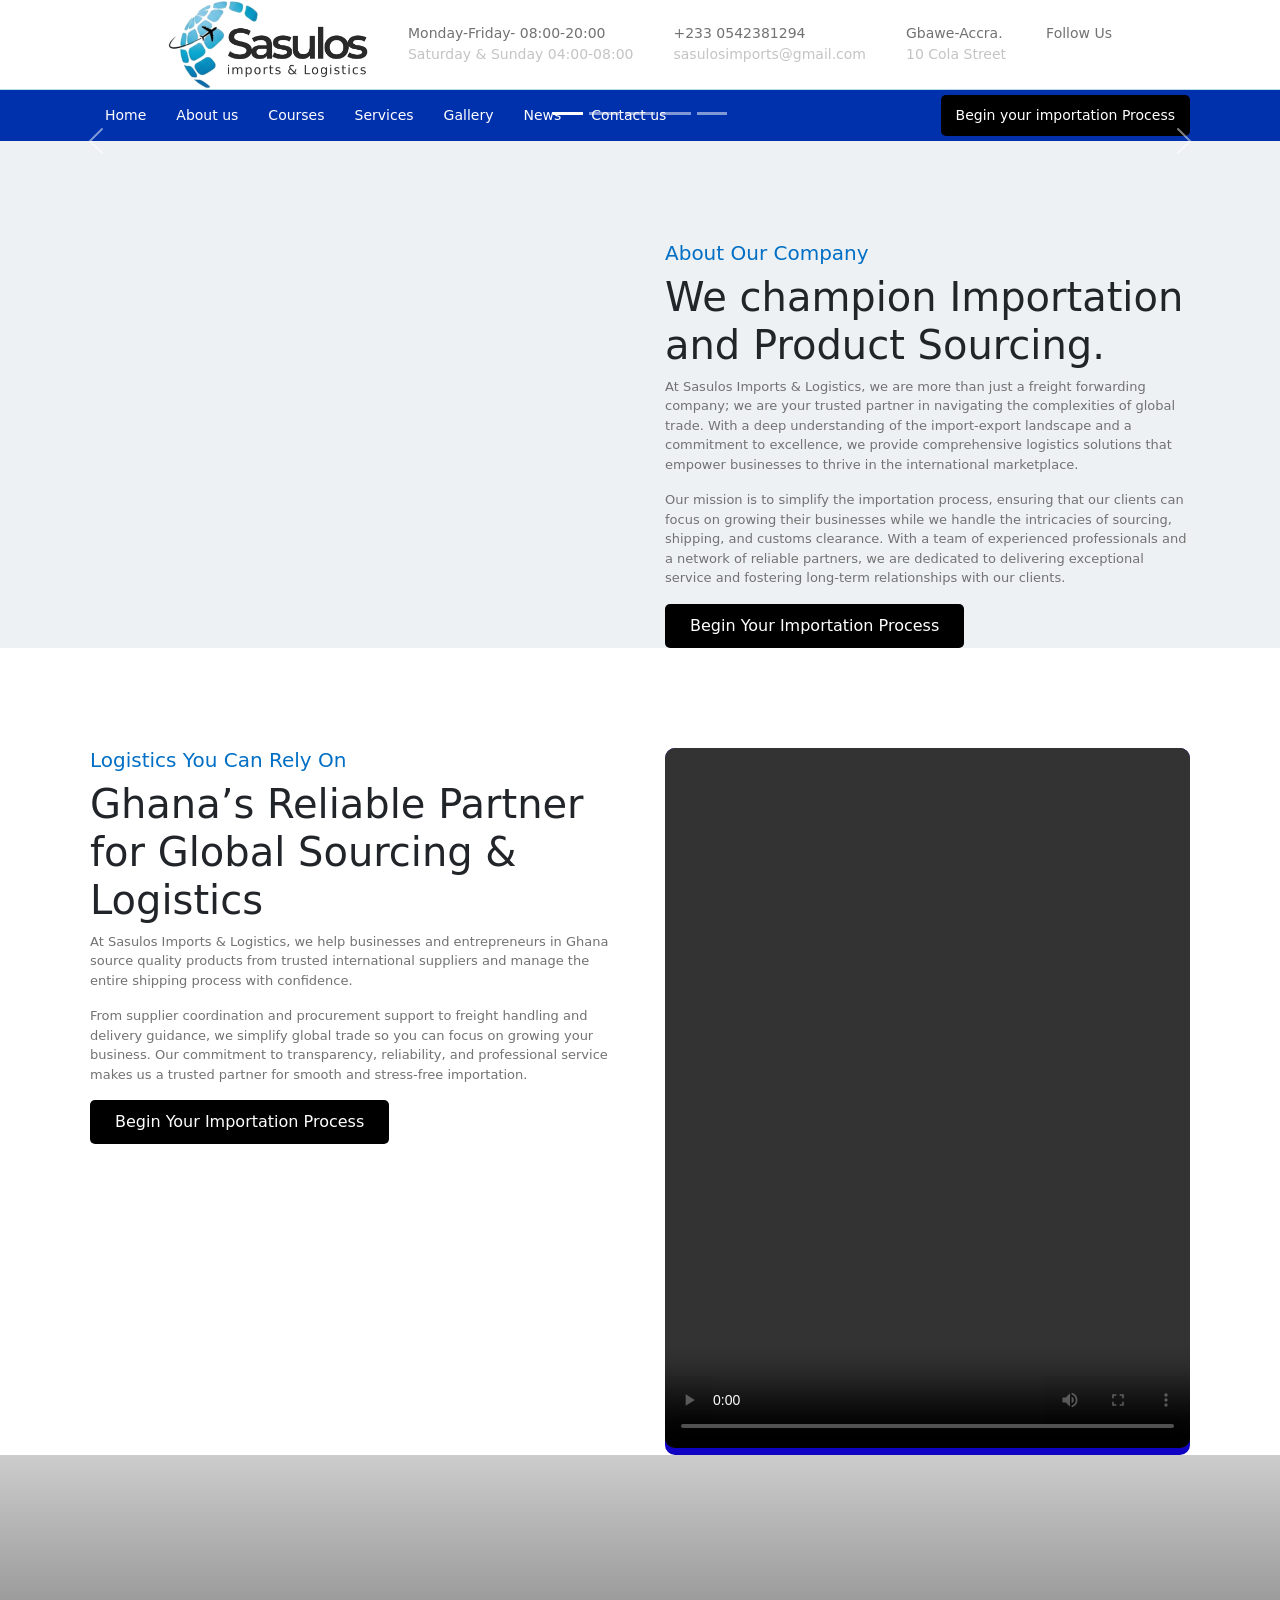
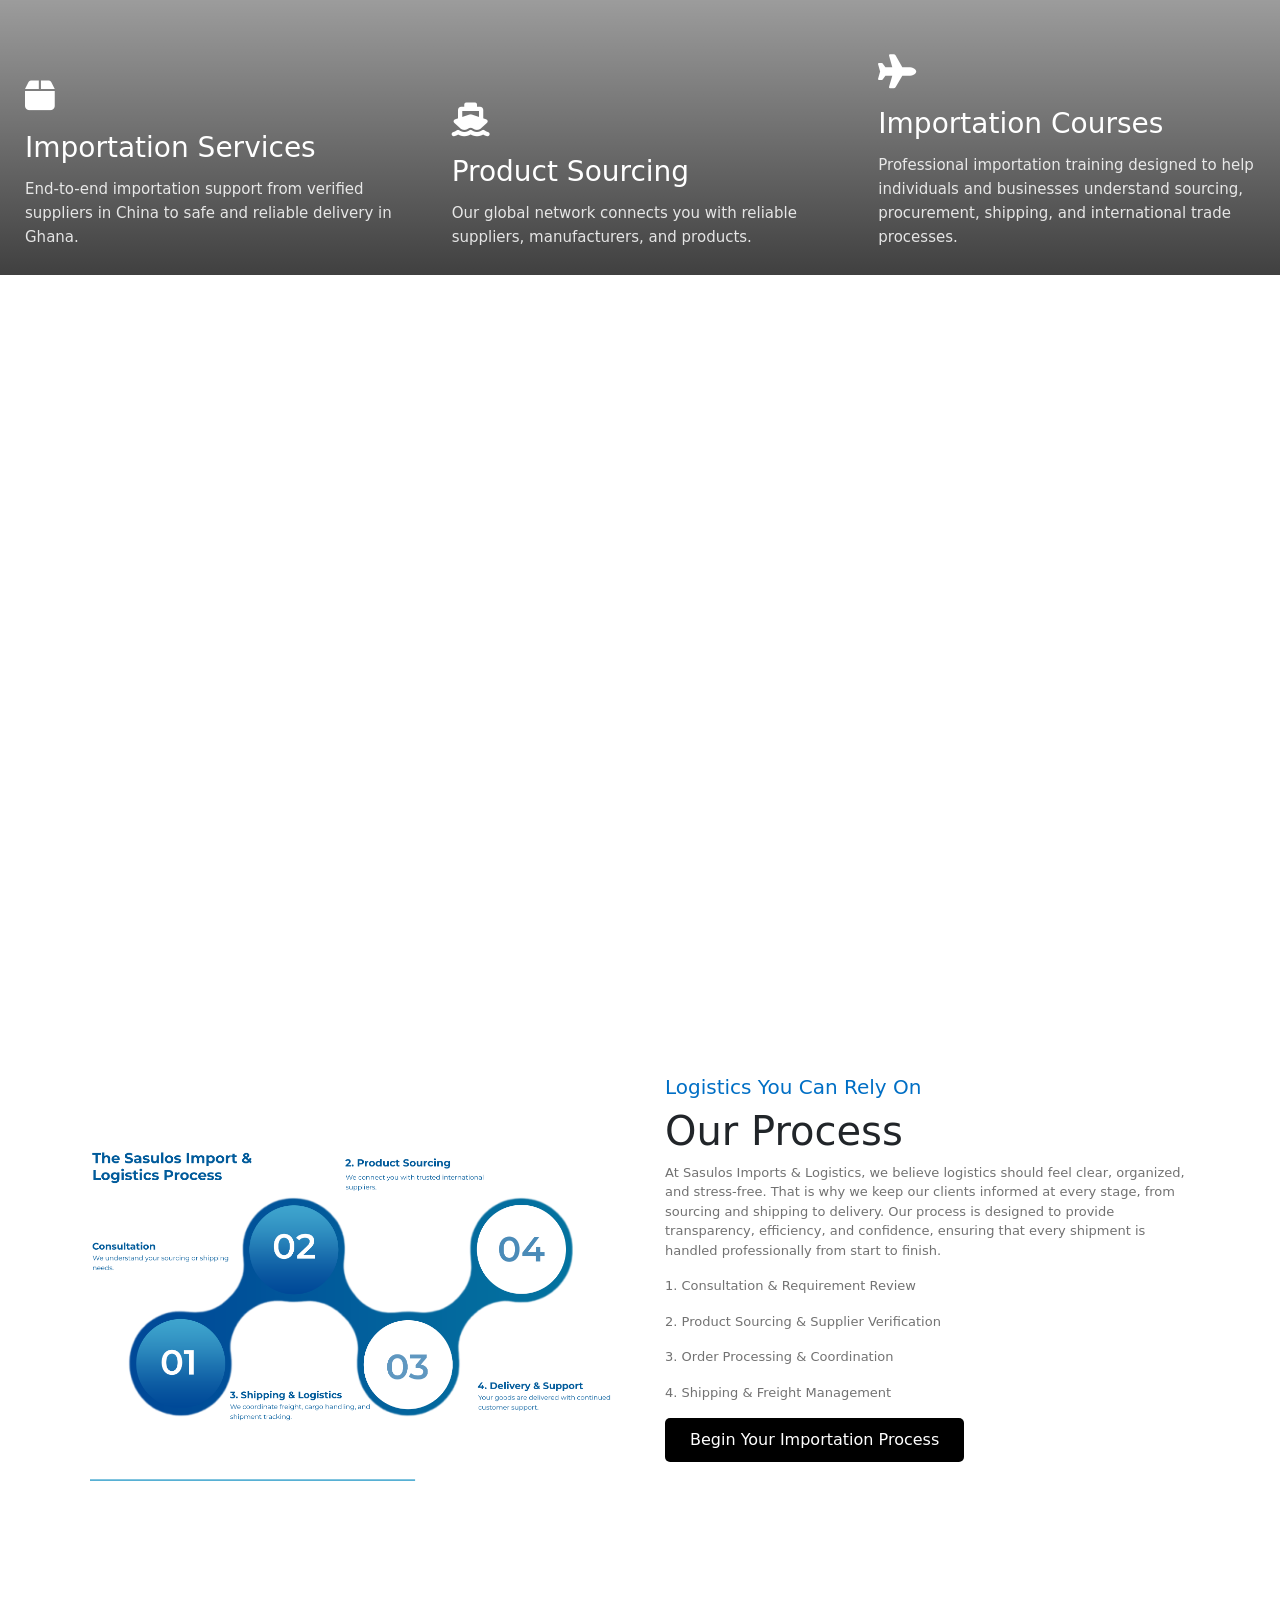
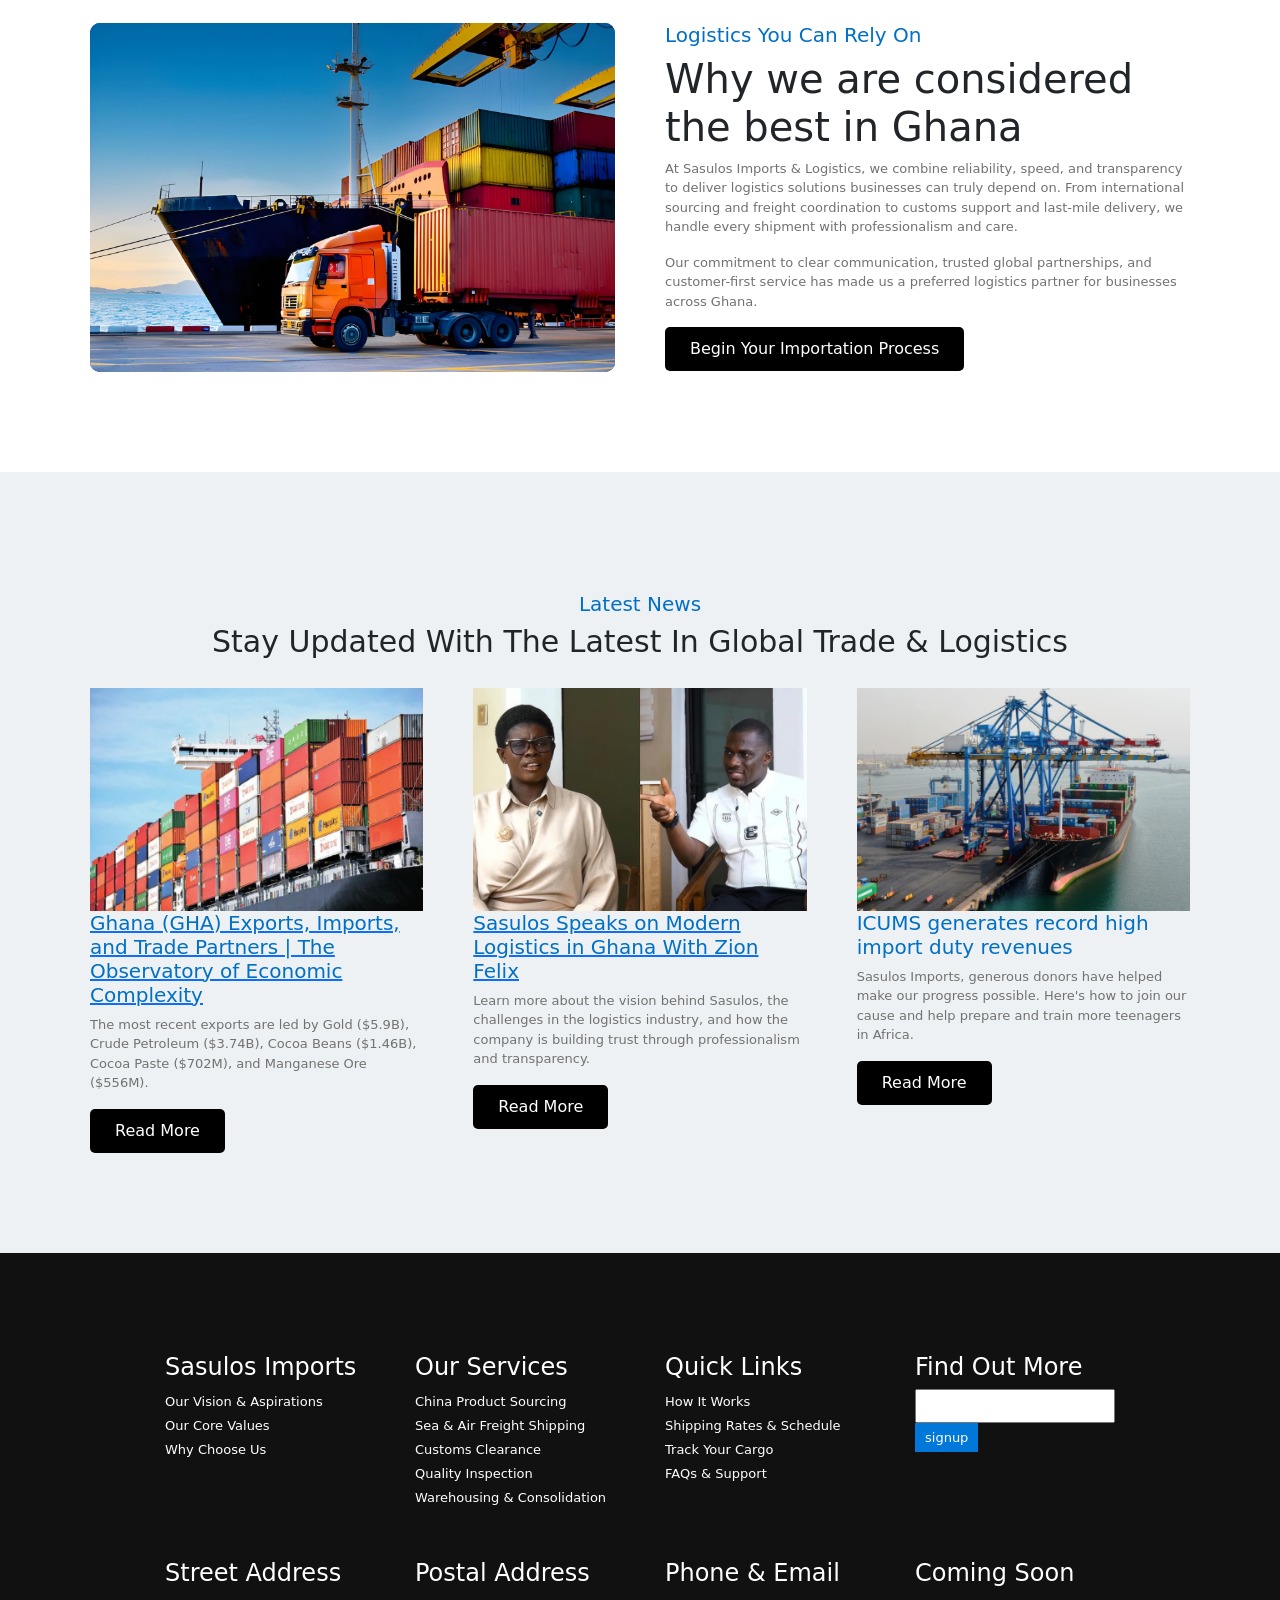
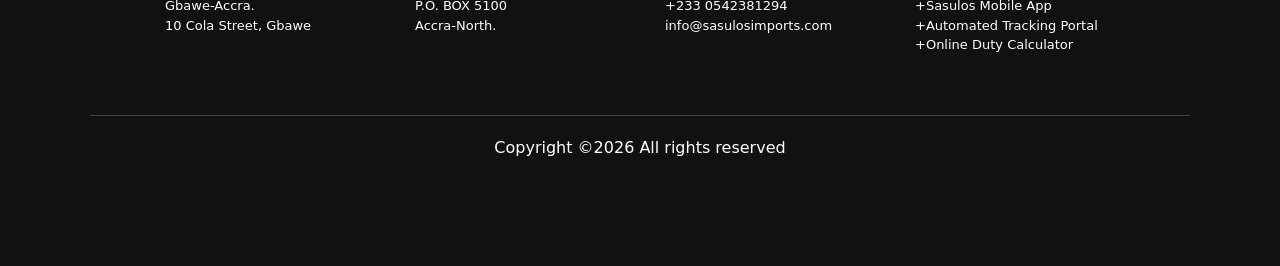
==== index.html @ d9818ed6 "update" ====
<!DOCTYPE html>
<html lang="en">
<head>
  <meta charset="UTF-8">
  <meta name="viewport" content="width=device-width, initial-scale=1.0">
  <link rel="stylesheet" href="index.css">
  <link rel="stylesheet" href="services.css">
  <link rel="stylesheet" href="css/work.css">
  <link rel="preconnect" href="https://fonts.googleapis.com">
  <link rel="preconnect" href="https://fonts.gstatic.com" crossorigin>
  <link href="https://fonts.googleapis.com/css2?family=Quicksand:wght@100&display=swap" rel="stylesheet">
  <link rel="stylesheet" href="https://cdnjs.cloudflare.com/ajax/libs/font-awesome/6.5.2/css/all.min.css"/>
  <title>Reliable Importation & Logistics Company in Ghana | Sasulos Imports</title>
  <!-- Primary Meta Tags -->
<title>Sasulos Imports & Logistics</title>
<meta name="title" content="Sasulos Imports & Logistics">
<meta name="description" content="Source products directly from verified factories in China with full support in sourcing, procurement, shipping, and logistics.">

<!-- Open Graph / Facebook -->
<meta property="og:type" content="website">
<meta property="og:url" content="https://sasulosimports.com/">
<meta property="og:title" content="Sasulos Imports & Logistics">
<meta property="og:description" content="Source products directly from verified factories in China with full support in sourcing, procurement, shipping, and logistics.">
<meta property="og:image" content="https://sasulosimports.com/pics/ogtagimage.png">

<!-- Twitter -->
<meta property="twitter:card" content="summary_large_image">
<meta property="twitter:url" content="https://sasulosimports.com/">
<meta property="twitter:title" content="Sasulos Imports & Logistics">
<meta property="twitter:description" content="Source products directly from verified factories in China with full support in sourcing, procurement, shipping, and logistics.">
<meta property="twitter:image" content="https://sasulosimports.com/pics/ogtagimage.png">
</head>
<body>


    

 <!-- the navigation bar starts here -->
 <div class="nav-container">
  <div class="topnav">

      <div><img src="pics/sasuloslogo (1).png" width="200" alt=""></div>


    <div class="topchild">
      <div><img src="pics/time.png" alt="" width="20"></div>
      <div>
        <p>Monday-Friday- 08:00-20:00</p>
        <span>Saturday & Sunday 04:00-08:00</span>
      </div>
    </div>

    <div class="topchild">
      <div><img src="pics/phone.jpg" alt="" width="20"></div>
      <div>
        <p>+233 0542381294</p>
        <span>sasulosimports@gmail.com</span>
      </div>
    </div>

    <div class="topchild">
      <div><img src="pics/location.jpg" alt="" width="40"></div>
      <div>
        <p> Gbawe-Accra.</p>
        <span>10 Cola Street</span>
      </div>
    </div>

    <div class="topchild">
      <div><img src="pics/support.png" alt="" width="20"></div>
      <div>
        <p>Follow Us</p>
        <a href="https://web.facebook.com/sasulosconsultlimited.com"><img src="pics/face.png" alt="" width="20"></a>
        <a href="https://www.instagram.com/sasulosimports/"><img src="pics/instagram.png" alt="" width="20"></a>
        <a href="https://www.youtube.com/sasulosimports"><img src="pics/youtube.png" alt="" width="20"></a>
      </div>
    </div>
</div>
</div>

<!-- the second nav bar starts here -->
<div class="nav2container">
<div class="nav2">
  <ul class="nav2list">
    <li><a href="index.html">Home</a>
    </li>
    <li><a href="#about.html" onclick="myFunction()">About us</a>
      <div class="about" id="hide">
        <div class="about-con">
          <div class="ab-left">
            <h1>Welcome To Sasulos Imports & Logistics</h1>
            <p class="pee">Whether we are sourcing high-quality products directly from Chinese manufacturers or navigating complex customs logistics, we handle every single shipment with the absolute care it deserves... <a href="#about">Read More</a></p>
          </div>

          <div class="ab-right">
            <div><img src="pics/Hero1.png" alt=""><div>
          </div>
        </div>
      </div>
    </li>
     <!-- <li><a href="admission.html">Admission</a>
       <div class="drop-container">
        <div class="dropdowne">
          <ul>
            <li><a href="apply.html">Apply Now</a></li>
            <li><a href="admission.html">Fees Payment</a></li>
          </ul>
      </div>
      </div>
     </li> -->
    <li><a href="">Courses</a>
      <div class="drop-container">
        <div class="dropdowne">
          <ul>
            <li><a href="learn.html">One-on-One Coaching</a></li>
            <li><a href="learn.html">Online Training</a></li>
            <li><a href="learn.html">Business Mentorship</a></li>
            <li><a href="learn.html">Student Success Stories</a></li>
          </ul>
      </div>
      </div>
    </li>
    <li><a href="">Services</a>
      <div class="drop-container">
        <div class="dropdowne">
          <ul>
            <li><a href="down.html">China Product Sourcing</a></li>
            <!-- <li><a href="cyber.html">Air Freight Shipping</a></li> -->
            <!-- <li><a href="sof.html">Sea Freight Shipping</a></li> -->
            <!-- <li><a href="cloud.html">Customs Clearance</a></li>
            <li><a href="data.html">Procurement Assistance</a></li>
            <li><a href="digi.html">Door-to-Door Delivery</a></li> -->
            <li><a href="kidscode.html">Bulk Importation Support</a></li>
            <li><a href="kidscode.html">Importation Courses</a></li>
          </ul>
      </div>
      </div>
    </li>
    <!-- <li><a href="kidscode.html">Kidscode</a></li> -->
    <li><a href="gallery.html">Gallery </a></li>
    <li><a href="#news">News </a></li>
    <li><a href="contact.html">Contact us</a></li>
  </ul>

  <div class="enroll">
    <button><a href="https://wa.me/233542381294?text=Hello%2C%20I%20would%20like%20to%20begin%20my%20importation%20process%20with%20Sasulos%20Imports%20%26%20Logistics.">Begin your importation Process</a></button>
  </div>
</div>
</div>

<nav class="navbar navbar-expand-lg bg-body-tertiary" id="bnav">
<div class="container-fluid">
  <a class="navbar-brand" href="#"><img src="pics/sasuloslogo (1).png" width="100" alt=""></a>
  <button class="navbar-toggler" type="button" data-bs-toggle="collapse" data-bs-target="#navbarScroll" aria-controls="navbarScroll" aria-expanded="false" aria-label="Toggle navigation">
    <span class="navbar-toggler-icon"></span>
  </button>
  <div class="collapse navbar-collapse" id="navbarScroll">
    <ul class="navbar-nav me-auto my-2 my-lg-0 navbar-nav-scroll" style="--bs-scroll-height: 400px;">
      <!-- <li class="nav-item">
        <a class="nav-link active" aria-current="page"  href="apply.html">Apply Now</a>
      </li> -->
      <li class="nav-item">
        <a class="nav-link active" aria-current="page" href="index.html">Home</a>
      </li>
      <li class="nav-item">
        <a class="nav-link" href="about.html">About us</a>
      </li>

      <li class="nav-item dropdown">
        <a class="nav-link dropdown-toggle" href="#" role="button" data-bs-toggle="dropdown" aria-expanded="false">
          Services
        </a>
        <ul class="dropdown-menu">
          <li><a class="dropdown-item" href="apply.html">China Product Sourcing</a></li>
          <li><a class="dropdown-item" href="admission.html">Bulk Importation Support</a></li>
          <li><a class="dropdown-item" href="admission.html">Importation Courses</a></li>
        </ul>
      </li>
     
   

      <li class="nav-item dropdown">
        <a class="nav-link dropdown-toggle" href="#" role="button" data-bs-toggle="dropdown" aria-expanded="false">
          Shipping Process
        </a>
        <!-- <ul class="dropdown-menu">
          <li><a class="dropdown-item" href="learn.html">    </a></li>
        </ul> -->
      </li> 

          

      <li class="nav-item dropdown">
        <a class="nav-link dropdown-toggle" href="#" role="button" data-bs-toggle="dropdown" aria-expanded="false">
          Programs
        </a>
        <ul class="dropdown-menu">
          <li><a class="dropdown-item" href="down.html">One-on-One Coaching</a></li>
          <li><a class="dropdown-item" href="sof.html">Online Training</a></li>
          <li><a class="dropdown-item" href="cloud.html">Business Mentorship</a></li>
          <li><a class="dropdown-item" href="cyber.html">Importation Masterclass</a></li>

        </ul>
      </li>

      <!-- <li class="nav-item">
        <a class="nav-link " href="kidscode.html" aria-disabled="true">kidscode</a>
      </li> -->

      <li class="nav-item">
        <a class="nav-link " href="gallery.html" aria-disabled="true">Gallery</a>
      </li>

      <li class="nav-item">
        <a class="nav-link " href="news.html" aria-disabled="true">News</a>
      </li>

      <li class="nav-item">
        <a class="nav-link " href="contact.html" aria-disabled="true">Contact us</a>
      </li>

     
    </ul>

  </div>
</div>
</nav>
  
  <div class="carousels">
    <!-- Carousel -->
<div id="demo" class="carousel slide" data-bs-ride="carousel">

  <!-- Indicators/dots -->
  <div class="carousel-indicators">
    <button type="button" data-bs-target="#demo" data-bs-slide-to="0" class="active"></button>
    <button type="button" data-bs-target="#demo" data-bs-slide-to="1"></button>
    <button type="button" data-bs-target="#demo" data-bs-slide-to="2"></button>
    <button type="button" data-bs-target="#demo" data-bs-slide-to="3"></button>
    <button type="button" data-bs-target="#demo" data-bs-slide-to="4"></button>
  </div>

  <!-- The slideshow/carousel -->
  <div class="carousel-inner">

    
    <div class="carousel-item active pic1">
      <img src="pics/hero2.png" alt="" class="d-block" style="width:100%">
    </div>

    <!-- <div class="carousel-item active pic1">
      <img src="pics/ncyber1.jpg" alt="Los Angeles" class="d-block" style="width:100%" height="auto">
    </div>

    <div class="carousel-item  pic1">
      <img src="pics/cloud-min.png" alt="" class="d-block" style="width:100%">
    </div>


    <div class="carousel-item pic1">
      <img src="pics/solace.png" alt="" class="d-block" style="width:100%">
    </div> -->


    

  </div>

  <!-- Left and right controls/icons -->
  <button class="carousel-control-prev" type="button" data-bs-target="#demo" data-bs-slide="prev">
    <span class="carousel-control-prev-icon"></span>
  </button>
  <button class="carousel-control-next" type="button" data-bs-target="#demo" data-bs-slide="next">
    <span class="carousel-control-next-icon"></span>
  </button>
</div>


<!-- the carousel ends here the next section begins -->

<div class="section2">
    <div class="aboutourcompany" id="about">
    
        <div class="aboutourcompany-contentright">
            <img src="pics/second-img (1).png" alt="">
        </div>

        <div class="aboutourcompany-contentleft">
            <h3>About Our Company</h3>
            <h1>We champion Importation and Product Sourcing.</h1>
            <p>At Sasulos Imports & Logistics, we are more than just a freight forwarding company; we are your trusted partner in navigating the complexities of global trade. With a deep understanding of the import-export landscape and a commitment to excellence, we provide comprehensive logistics solutions that empower businesses to thrive in the international marketplace.</p>
            <p> Our mission is to simplify the importation process, ensuring that our clients can focus on growing their businesses while we handle the intricacies of sourcing, shipping, and customs clearance. With a team of experienced professionals and a network of reliable partners, we are dedicated to delivering exceptional service and fostering long-term relationships with our clients.</p>
              <button class="begin"><a href="https://wa.me/233542381294?text=Hello%2C%20I%20would%20like%20to%20begin%20my%20importation%20process%20with%20Sasulos%20Imports%20%26%20Logistics.">Begin Your Importation Process</a></button>

          </div>
    
    </div>
</div>



<!-- section 3 continues here -->

<div class="section3">
    <div class="logistics">
        <div class="logistics-contentleft">
            <h3>Logistics You Can Rely On</h3>
            <h1>Ghana’s Reliable Partner for Global Sourcing & Logistics</h1>
            <p>At Sasulos Imports & Logistics, we help businesses and entrepreneurs in Ghana source quality products from trusted international suppliers and manage the entire shipping process with confidence.</p>
            <p>From supplier coordination and procurement support to freight handling and delivery guidance, we simplify global trade so you can focus on growing your business. Our commitment to transparency, reliability, and professional service makes us a trusted partner for smooth and stress-free importation.</p>
              <button class="begin"><a href="https://wa.me/233542381294?text=Hello%2C%20I%20would%20like%20to%20begin%20my%20importation%20process%20with%20Sasulos%20Imports%20%26%20Logistics.">Begin Your Importation Process</a></button>

          </div>

        <div class="logistics-contentright">
            <video src="pics/WhatsApp Video 2026-05-22 at 10.51.26 AM.mp4" controls autoplay height="700"></video>
        </div>
    
    </div>
</div>

<!-- section4 continues here -->

<section class="services-section">

  <!-- <div class="section-title">
    <h2>Our Services</h2>
    <p>
      Reliable sourcing, shipping, and logistics solutions designed to help Ghanaian businesses import with confidence.
    </p>
  </div> -->

  <div class="services-container">

    <!-- Card 1 -->
    <div class="service-card">
      <div class="overlay"></div>

      <div class="service-content">
        <i class="fa-solid fa-box"></i>
        <a href="importation.html"><h3>Importation Services</h3></a>
        <p>End-to-end importation support from verified suppliers in China to safe and reliable delivery in Ghana.</p>
      </div>
    </div>

    <!-- Card 2 -->
    <div class="service-card">
      <div class="overlay"></div>

      <div class="service-content">
        <i class="fa-solid fa-ship"></i>
        <a href="productsourcing.html"><h3>Product Sourcing</h3></a>
        <p>Our global network connects you with reliable suppliers, manufacturers, and products.</p>
      </div>
    </div>

    <!-- Card 3 -->
    <div class="service-card">
      <div class="overlay"></div>

      <div class="service-content">
        <i class="fa-solid fa-plane"></i>
        <a href="importationcourses.html"><h3>Importation Courses</h3></a>
        <p>Professional importation training designed to help individuals and businesses understand sourcing, procurement, shipping, and international trade processes.</p>
      </div>
    </div>


  </div>

</section>


<div class="section5">
    <div class="section5container">
        <div class="section5aboutourcompany">
    
      

        <div class="section5aboutourcompany-contentleft">
            <h3>About Our Company</h3>
            <h1>Keeping Your Goods Safe Every Step Of The Way</h1>
            <p>At Sasulos Imports & Logistics, we understand the importance of receiving your items in perfect condition. That is why we prioritize careful handling, secure packaging, and professional cargo coordination throughout the shipping process.</p>
            <p> From supplier pickup to final delivery, every shipment is managed with attention to safety, protection, and reliability.</p>
        </div>
    
    </div>
    </div>
</div>

<div class="section3">
    <div class="logistics">

         <div class="logistics-contentright infographic">
            <img src="pics/diagram.png" alt="Logistics">
        </div>

        <div class="logistics-contentleft">
            <h3>Logistics You Can Rely On</h3>
            <h1>Our Process</h1>
            <p>At Sasulos Imports & Logistics, we believe logistics should feel clear, organized, and stress-free. That is why we keep our clients informed at every stage, from sourcing and shipping to delivery. Our process is designed to provide transparency, efficiency, and confidence, ensuring that every shipment is handled professionally from start to finish.</p>
            <p>1. Consultation & Requirement Review</p>
            <p>2. Product Sourcing & Supplier Verification</p>
            <p>3. Order Processing & Coordination</p>
            <p>4. Shipping & Freight Management</p>
              <button class="begin"><a href="https://wa.me/233542381294?text=Hello%2C%20I%20would%20like%20to%20begin%20my%20importation%20process%20with%20Sasulos%20Imports%20%26%20Logistics.">Begin Your Importation Process</a></button>

        </div>

        

        

       
    
    </div>
</div>

<div class="section3">
    <div class="logistics">

         <div class="logistics-contentright">
            <img src="pics/steptodown.com368748.jpg" alt="Logistics">
        </div>

        <div class="logistics-contentleft">
            <h3>Logistics You Can Rely On</h3>
            <h1>Why we are considered the best in Ghana</h1>
            <p>At Sasulos Imports & Logistics, we combine reliability, speed, and transparency to deliver logistics solutions businesses can truly depend on. From international sourcing and freight coordination to customs support and last-mile delivery, we handle every shipment with professionalism and care.</p>
            <p>Our commitment to clear communication, trusted global partnerships, and customer-first service has made us a preferred logistics partner for businesses across Ghana.</p>
            <button class="begin"><a href="https://wa.me/233542381294?text=Hello%2C%20I%20would%20like%20to%20begin%20my%20importation%20process%20with%20Sasulos%20Imports%20%26%20Logistics.">Begin Your Importation Process</a></button>

          </div>
        
        

       
    
    </div>
</div>


<div class="section6" id="news">

    <div class="news">
        <h3>Latest News</h3>
        <h1>Stay Updated With The Latest In Global Trade & Logistics</h1>
    </div>
        <div class="section6content">
            

            <div class="stage4-con">
                <div>

                    <img src="pics/export.png" alt="">
                    <a href="https://oec.world/en/profile/country/gha"><h3>Ghana (GHA) Exports, Imports, and Trade Partners | The Observatory of Economic Complexity</h3></a>
                    <p>The most recent exports are led by Gold ($5.9B), Crude Petroleum ($3.74B), Cocoa Beans ($1.46B), Cocoa Paste ($702M), and Manganese Ore ($556M).</p>
                    <button class="begin"><a href="https://oec.world/en/profile/country/gha">Read More</a></button>
                    
                </div>
            </div>

            <div class="stage4-con">
                <div>
                    <img src="pics/zionfelix.png" alt="">
                    <a href="https://youtu.be/lHfu-cGgiLg"><h3>Sasulos Speaks on Modern Logistics in Ghana With Zion Felix</h3></a>
                    
                    <p>Learn more about the vision behind Sasulos, the challenges in the logistics industry, and how the company is building trust through professionalism and transparency.</p>
                </div>
                <button class="begin"><a href="https://youtu.be/lHfu-cGgiLg">Read More</a></button>
            </div>

            <div class="stage4-con">
                <div>
                    <img src="pics/ship2.png" alt="">
                    <h3>ICUMS generates record high import duty revenues </h3>
                    <p>Sasulos Imports, generous donors have helped make our progress possible. Here's how to join our cause and help prepare and train more teenagers in Africa.</p>
                    <button class="begin"><a href="https://goldstreetbusiness.com/2020/business/icums-generates-record-high-import-duty-revenues/">Read More</a></button>
                    
                </div>

            </div>
        </div>
  </div>






































    <div class="stage5">
    <div class="stage5-content">
    <div class="stage5con">
        <ul>
        <h1>Sasulos Imports</h1>
        <li><a href="#about">Our Vision & Aspirations</a></li>
        <li><a href="#about">Our Core Values</a></li>
        <li><a href="#about">Why Choose Us</a></li>

    </ul>

        <ul>
        <h1>Our Services</h1>
        <li><a href="sof.html">China Product Sourcing</a></li>
        <li><a href="cyber.html">Sea & Air Freight Shipping</a></li>
        <li><a href="data.html">Customs Clearance</a></li>
        <li><a href="cloud.html">Quality Inspection</a></li>
        <li><a href="digi.html">Warehousing & Consolidation</a></li>
        </ul>

        <ul>
        <h1>Quick Links</h1>
        <li><a href="#about">How It Works</a></li>
        <li><a href="learn.html">Shipping Rates & Schedule</a></li>
        <li><a href="cloud.html">Track Your Cargo</a></li>
        <li><a href="news.html">FAQs & Support</a></li>

        </ul>

        <ul class="social">
        <h1>Find Out More</h1>
        <input type="text">
        <button>signup</button>

        <ul>
            <li><a href=""><img src="pics/twitter.png" alt=""></a></li>
        <li><a href=""><img src="pics/instagram.png" alt=""></a></li>
        <li><a href=""><img src="pics/linked.png" alt=""></a></li>
        <li><a href=""><img src="pics/face.png" alt=""></a></li>
        <li><a href=""><img src="pics/youtube.png" alt=""></a></li>
        </ul>
        
        </ul>



        <ul class="street">
        <h1>Street Address</h1>
        <li>Gbawe-Accra.</li>
        <li>10 Cola Street, Gbawe</li>
        </ul>

        <ul class="street">
        <h1>Postal Address</h1>
        <li>P.O. BOX 5100</li>
        <li>Accra-North.</li>
        </ul>

        <ul class="street">
        <h1>Phone & Email</h1>
        <li> +233 0542381294</li>
        <li>info@sasulosimports.com</a></li>
        </ul>

        <ul class="social">
        <h1>Coming Soon</h1>
        <li>+Sasulos Mobile App</li>
        <li>+Automated Tracking Portal</li>
        <li>+Online Duty Calculator</li>
        </div>

    </ul>
    <img src="pics/appcode.png" width="300" style="padding: 30px;" alt="">
    <div style="border-top:1px solid rgb(67, 67, 67);" >
        <p style="text-align: center;padding: 20px;">Copyright ©2026 All rights reserved</p>
    </div>
    </div>
    </div>

<!-- External JS -->
<script src="services.js"></script>
<script src="js/work.js"></script>
<script>
  function myFunction() {
  let x = document.getElementById("hide");
  if (x.style.display === "block") {
    x.style.display = "none";
  } else {
    x.style.display = "block";
  }
}
</script>
  <script src="js/main.js"></script>

    <script>
        const scriptURL = 'https://script.google.com/macros/s/AKfycbzUBNk0K4g-J66nUp-T-Zd-J5rjOno6CmXysHOc2IwLXAOE2H-dSuG7GUVJOWmMsgdO/exec'
        const form = document.forms['submit-to-google-sheet']
        const msg = document.getElementById('msg')
        form.addEventListener('submit', e => {
          e.preventDefault()
          fetch(scriptURL, { method: 'POST', body: new FormData(form)})
            .then(response => {
                msg.innerHTML="thank you for subscribing!"
                setTimeout(function(){
                    msg.innerHTML=""
                },5000)
                form.reset()
            })
            .catch(error => console.error('Error!', error.message))
        })
      </script>
</body>
</html>
---- index.css ----
*{
  margin:0px;
  padding:0px;
  box-sizing: border-box;
}

@import url('https://fonts.googleapis.com/css2?family=Roboto:wght@300;400;500;700&display=swap');

*, ::before, ::after{
    margin: 0;
    box-sizing: border-box;
}

body{
    overflow-y: visible;
    font-family: 'Poppins', 'Roboto', sans-serif;

}


body{
  font-family: 'Quicksand', sans-if;
  overflow-y: visible;
}
span{
  padding: 0;
  margin: 0;
}
.nav-container{
  border-bottom: 1px solid #b6dde7;
  background-color: white;

}

@media Screen and (max-width:992px) {
  .nav-container,.nav2container{
  display: none; 
  }
}

#bnav{
  display: none;
}

@media Screen and (max-width:992px) {
 #bnav{
  display: block;
 }
  
}

.topnav{
  display: flex;
  max-width: 1200px;
  margin: 0px auto;
  padding: 0px;
  align-items: center;
  gap: 30px;
  justify-content: center;
}

.topchild{
  display: flex;
  align-items: center;
  font-size: 14px;
}

.topchild img{
  margin-right: 10px;
}

.topchild p{
  margin: 0;
  color: rgb(114, 114, 114);
}
.topchild span{
  color: rgb(196, 196, 196);
}

/* the styling of the second nav satrts here */

.nav2container{
  font-size: 14px;
  background-color: rgb(0, 49, 173);
  padding: 0px;
  margin: 0px;
  /* background-color: white; */
  /* position:sticky; */
 
}
.nav2{
  display: flex;
  max-width: 1100px;
  margin: 0px auto;
  align-items: center;
  padding: 5px 0px;

}

.nav2list{
  display: flex;
  list-style-type: none;
  margin: 0px;
  padding: 0px;
}

.nav2list li {
  position: relative;
}

.nav2list li a{
  color:rgb(78, 78, 78);
  text-decoration: none;
  color: white;
padding: 15px;
}

.drop-container{
  display: none;
  box-shadow: 0px 7px 30px -20px;
}

.dropdowne{
  position: absolute;
  background-color: white;
  z-index: 999;
  top: 35px;
  list-style-type: none;
  animation: drop .5s linear ;
  border-radius: 5px;
} 

@keyframes drop{
  0%{
    margin-top: 30px;
  }
  25%{
    margin-top: 15px;
  }
  50%{
    margin-top: 0px;
  }
}

.dropdowne ul{
  list-style-type: none;
  margin: 0px;
  padding: 0px;
}

.dropdowne li{
  padding: 0px;
  width: 200px;
}

.dropdowne li a{
  color: black;
  padding: 10px 15px;
  display: block;
border-bottom: 1px solid #f1f1f1;

}

.dropdowne li a:hover{
  background-color: #d2e1f5;
}

.enroll{
  margin-left: auto;
}

.nav2list li:hover .drop-container{
  display: block;
}

.about{
  position: absolute;
  background-color: white;

  display: flex;
  border-top: 2px solid white;
  border-radius: 10px;
  top: 33px;
  animation: drop .5s linear ;
  display: none;
  box-shadow: 0px 7px 30px -20px;
  padding: 20px;
  z-index: 999;
}

@keyframes drop{
  0%{
    margin-top: 30px;
  }
  25%{
    margin-top: 15px;
  }
  50%{
    margin-top: 0px;
  }
}

.about-con{
  display: flex;
}

.ab-left{
  width: 300px;
  padding: 20px;
}


.ab-left h1{
font-weight: lighter;
font-size: 24px;
}

.pee{
  color: #c0c0c0;
  margin-top: 30px;
}

#learn-more {
  color:orange ;
}

.ab-right{
width: 700px;
}

.ab-right img{
  width: 100%;
  border-radius: 10px;
}


.nav2list li:hover .about{
  display: block;
}

.enroll button{
  border: none;
  padding: 10px 15px;
  background-color: rgb(0, 0, 0);
  border-radius: 5px;
}

.enroll button a{
  text-decoration: none;
  color: rgb(255, 255, 255);
}



/* the styling for the main content begins here */

.section2{
background-color: rgb(237, 241, 243);
}

.aboutourcompany{
  display: flex;
  max-width: 1100px;
  margin: 0px auto;
  gap:50px;
  padding-top: 100px;
  align-items: center;
}


@media screen and (max-width:992px){
    .aboutourcompany{
        
        flex-direction: column-reverse;
        padding: 30px;
    }
}

.aboutourcompany-contentright{
  width: 50%;
}

@media screen and (max-width:992px){
    .aboutourcompany-contentright{
        
       width: 100%;
    }
}

.aboutourcompany-contentright img {
    width: 100%;
    border-radius: 10px;
}

.aboutourcompany-contentleft{
  width: 50%;
}

@media screen and (max-width:992px){
    .aboutourcompany-contentleft{
        
       width: 100%;
    }
}

.aboutourcompany-contentleft h3{
  color: rgb(0, 111, 197);
  font-size: 20px;
  font-weight: lighter;
}

.aboutourcompany-contentleft p{
  font-size: 13px;
  color: rgb(114, 114, 114);
}




/* section3 continues here */

.logistics{
  display: flex;
  max-width: 1100px;
  margin: 0px auto;
  gap:50px;
  padding-top: 100px;
}

@media screen and (max-width:992px){
    .logistics{
        
        flex-direction: column;
        padding: 30px;
    }
}

.logistics-contentright{
  width: 50%;
  background-color: rgb(15, 2, 195);
  border-radius: 10px;
}

@media screen and (max-width:992px){
    .logistics-contentright{  
       width: 100%;
    }
}

.logistics-contentright img {
    width: 100%;
    border-radius: 10px;
}

.logistics-contentright video {
    width: 100%;
    border-radius: 10px;
}

.logistics-contentleft{
  width: 50%;
}

@media screen and (max-width:992px){
    .logistics-contentleft{
        
       width: 100%;
    }
}

.logistics-contentleft h3{
  color: rgb(0, 111, 197);
  font-size: 20px;
  font-weight: lighter;
}

.logistics-contentleft p{
  font-size: 13px;
  color: rgb(114, 114, 114);
}

.infographic{
  background-color: rgb(255, 255, 255);
  border-radius: 10px;
}

.section5{
    display: flex;
    align-items: center;
    background-image:linear-gradient(to top,rgba(0,0,0,0.7),rgba(0,0,0,0.4)), url(pics/shipping.jpg);
    height: 700px;
    background-size: cover;
    background-attachment: fixed;
}

@media screen and (max-width:992px){
    .section5{
        background-attachment: fixed;
        height: 700px;
        padding: 50px 30px;
        
       
    }
}

.section5container{
    max-width: 1100px;
    margin: auto;
}









.section5aboutourcompany-contentleft h3{
  color: rgb(255, 255, 255);
  font-size: 20px;
  font-weight: lighter;
}
.section5aboutourcompany-contentleft h1{
  color: rgb(255, 255, 255);
  font-size: 30px;
  font-weight: lighter;
}


.section5aboutourcompany-contentleft p{
  font-size: 13px;
  color: rgb(255, 255, 255);
}






  .stage5{
    background-color: #111111;
    /* font-weight: lighter; */
    
  }
  
  .stage5-content{
    max-width: 1100px;
    margin: 0px auto;
    padding: 100px 0px 70px 0px;
    color: white;
  }
  
  .stage5con{
    display: grid;
    grid-template-columns: auto auto auto auto;
    grid-row-gap:50px;
    grid-column-gap:50px;
    margin: 0px auto;
    max-width: 1100px;
    justify-content:center;
  
  }
  
  @media screen and (max-width:992px){ 
  .stage5con{
    display: grid;
    grid-template-columns: auto auto auto;
    padding: 30px;
  }
  }
  
  @media screen and (max-width:700px){ 
    .stage5con{
      display: grid;
      grid-template-columns: auto auto;
      gap: 100px;
      padding: 0px 30px;
      gap: 30px;
      justify-content: center;
    }
    }
  
  .stage5con h1{
    font-size: 24px;
    color: white;
    font-weight: 200;
  }

  @media screen and (max-width:700px){ 
    .stage5con h1{
      font-size: 18px;
    }
    }
  
  .stage5con ul{
    margin: 0px;
    list-style-type: none;
    padding: 0px;
    width: 200px;
  }

  @media screen and (max-width:700px){ 
    .stage5con ul{
      width: 150px;
    }
    }
  
  .stage5con ul li a{
    text-decoration: none;
    color: white;
    font-size: 13px;
  }
  
  .stage5con input{
    outline: none;
    padding: 5px 10px;
    width: 100%;
  
  }
  
  .stage5con button{
    background-color: #0078da;
    color: white;
    border: none;
    padding: 5px 10px;
  }

  .social,.street{
    width: 200px;
    font-size: 13px;
  }
  
  .social img{
    width: 30px;
    padding-top: 10px;
  }
  
  .social ul{
    display: flex;
  }

.section6{
  background-color: rgb(237, 241, 243);
  padding: 100px 0px;
  margin-top: 100px;
}
.section6content{
    gap: 50px;
  display: flex;
  max-width: 1100px;
  margin: 0px auto;
}

 @media screen and (max-width:700px){ 
    .section6content{
        flex-direction: column;
        padding: 0px 30px;
      width: 100%;
      gap: 30px;
    }
    }

.news{
  text-align: center;
  padding: 20px 0px;
}

.news h3{
  color: rgb(0, 111, 197);
  font-size: 20px;
  font-weight: lighter;
}

.news h1{
    font-size: 30px;
    font-weight: lighter;
}
.stage4-con{
 width: 400px;
}

 @media screen and (max-width:992x){ 
    .stage4-con{
      width: 100%;
      background-color: rgb(103, 160, 189);
    }
}

.stage4-con h3{
  color: rgb(0, 111, 197);
  font-size: 20px;
  font-weight: lighter;
  
}

.stage4-con p{
    font-size: 13px;
    color: rgb(114, 114, 114);
}

.stage4-con img{
  width: 100%;
}

 @media screen and (max-width:992px){ 
    .stage4-con img{
      width: 100%;
    }
    }

.begin{
  background-color: rgb(0, 0, 0);
  color: white;
  border: none;
  border-radius: 5px;
}

.begin a{
    display: block;
    text-decoration: none;
    color: white;
    padding: 10px 25px;
}
---- services.css ----
/* services.css */

*{
  margin: 0;
  padding: 0;
  box-sizing: border-box;
}

body{
  font-family: Arial, sans-serif;
  background: #f5f7fa;
}

.services-section{

}

.section-title{
  text-align: center;
  margin-bottom: 50px;
}

.section-title h2{
  font-size: 42px;
  color: #0f172a;
  margin-bottom: 15px;
}

.section-title p{
  max-width: 700px;
  margin: auto;
  color: #64748b;
  line-height: 1.7;
}

.services-container{
  display: grid;
  grid-template-columns: repeat(auto-fit, minmax(250px, 1fr));
  gap: 0px;
}

.service-card{
  position: relative;
  height: 420px;
  /* border-radius: 20px; */
  overflow: hidden;
  cursor: pointer;
  transition: transform 0.4s ease;
  background-size: cover;
  background-position: center;
}

.service-card a{
color: white;
text-decoration: none;

}

.service-card:hover{
  transform: translateY(-10px);
}

/* Background Images */

.service-card:nth-child(1){
  background-image: url('https://images.unsplash.com/photo-1556740749-887f6717d7e4');
}

.service-card:nth-child(2){
  background-image: url('https://images.unsplash.com/photo-1578575437130-527eed3abbec');
}

.service-card:nth-child(3){
  background-image: url('https://images.unsplash.com/photo-1436491865332-7a61a109cc05');
}

.service-card:nth-child(4){
  background-image: url('https://images.unsplash.com/photo-1586528116311-ad8dd3c8310d');
}

.overlay{
  position: absolute;
  inset: 0;
  background: linear-gradient(
    to top,
    rgba(0,0,0,0.75),
    rgba(0,0,0,0.2)
  );
  transition: 0.4s ease;
}

.service-card:hover .overlay{
  background: linear-gradient(
    to top,
    rgba(0,0,0,0.85),
    rgba(0,0,0,0.35)
  );
}

.service-content{
  position: absolute;
  bottom: 30px;
  left: 25px;
  right: 25px;
  color: white;
  z-index: 2;
  transform: translateY(20px);
  transition: 0.4s ease;
}

.service-card:hover .service-content{
  transform: translateY(0);
}

.service-content i{
  font-size: 34px;
  margin-bottom: 18px;
}

.service-content h3{
  font-size: 28px;
  margin-bottom: 12px;
}

.service-content p{
  font-size: 15px;
  line-height: 1.6;
  color: rgba(255,255,255,0.85);
}
---- css/work.css ----
@charset "UTF-8";/*!
 * Bootstrap  v5.3.0 (https://getbootstrap.com/)
 * Copyright 2011-2023 The Bootstrap Authors
 * Licensed under MIT (https://github.com/twbs/bootstrap/blob/main/LICENSE)
 */:root,[data-bs-theme=light]{--bs-blue:#0d6efd;--bs-indigo:#6610f2;--bs-purple:#6f42c1;--bs-pink:#d63384;--bs-red:#dc3545;--bs-orange:#fd7e14;--bs-yellow:#ffc107;--bs-green:#198754;--bs-teal:#20c997;--bs-cyan:#0dcaf0;--bs-black:#000;--bs-white:#fff;--bs-gray:#6c757d;--bs-gray-dark:#343a40;--bs-gray-100:#f8f9fa;--bs-gray-200:#e9ecef;--bs-gray-300:#dee2e6;--bs-gray-400:#ced4da;--bs-gray-500:#adb5bd;--bs-gray-600:#6c757d;--bs-gray-700:#495057;--bs-gray-800:#343a40;--bs-gray-900:#212529;--bs-primary:#0d6efd;--bs-secondary:#6c757d;--bs-success:#198754;--bs-info:#0dcaf0;--bs-warning:#ffc107;--bs-danger:#dc3545;--bs-light:#f8f9fa;--bs-dark:#212529;--bs-primary-rgb:13,110,253;--bs-secondary-rgb:108,117,125;--bs-success-rgb:25,135,84;--bs-info-rgb:13,202,240;--bs-warning-rgb:255,193,7;--bs-danger-rgb:220,53,69;--bs-light-rgb:248,249,250;--bs-dark-rgb:33,37,41;--bs-primary-text-emphasis:#052c65;--bs-secondary-text-emphasis:#2b2f32;--bs-success-text-emphasis:#0a3622;--bs-info-text-emphasis:#055160;--bs-warning-text-emphasis:#664d03;--bs-danger-text-emphasis:#58151c;--bs-light-text-emphasis:#495057;--bs-dark-text-emphasis:#495057;--bs-primary-bg-subtle:#cfe2ff;--bs-secondary-bg-subtle:#e2e3e5;--bs-success-bg-subtle:#d1e7dd;--bs-info-bg-subtle:#cff4fc;--bs-warning-bg-subtle:#fff3cd;--bs-danger-bg-subtle:#f8d7da;--bs-light-bg-subtle:#fcfcfd;--bs-dark-bg-subtle:#ced4da;--bs-primary-border-subtle:#9ec5fe;--bs-secondary-border-subtle:#c4c8cb;--bs-success-border-subtle:#a3cfbb;--bs-info-border-subtle:#9eeaf9;--bs-warning-border-subtle:#ffe69c;--bs-danger-border-subtle:#f1aeb5;--bs-light-border-subtle:#e9ecef;--bs-dark-border-subtle:#adb5bd;--bs-white-rgb:255,255,255;--bs-black-rgb:0,0,0;--bs-font-sans-serif:system-ui,-apple-system,"Segoe UI",Roboto,"Helvetica Neue","Noto Sans","Liberation Sans",Arial,sans-serif,"Apple Color Emoji","Segoe UI Emoji","Segoe UI Symbol","Noto Color Emoji";--bs-font-monospace:SFMono-Regular,Menlo,Monaco,Consolas,"Liberation Mono","Courier New",monospace;--bs-gradient:linear-gradient(180deg, rgba(255, 255, 255, 0.15), rgba(255, 255, 255, 0));--bs-body-font-family:var(--bs-font-sans-serif);--bs-body-font-size:1rem;--bs-body-font-weight:400;--bs-body-line-height:1.5;--bs-body-color:#212529;--bs-body-color-rgb:33,37,41;--bs-body-bg:#fff;--bs-body-bg-rgb:255,255,255;--bs-emphasis-color:#000;--bs-emphasis-color-rgb:0,0,0;--bs-secondary-color:rgba(33, 37, 41, 0.75);--bs-secondary-color-rgb:33,37,41;--bs-secondary-bg:#e9ecef;--bs-secondary-bg-rgb:233,236,239;--bs-tertiary-color:rgba(33, 37, 41, 0.5);--bs-tertiary-color-rgb:33,37,41;--bs-tertiary-bg:#f8f9fa;--bs-tertiary-bg-rgb:248,249,250;--bs-heading-color:inherit;--bs-link-color:#0d6efd;--bs-link-color-rgb:13,110,253;--bs-link-decoration:underline;--bs-link-hover-color:#0a58ca;--bs-link-hover-color-rgb:10,88,202;--bs-code-color:#d63384;--bs-highlight-bg:#fff3cd;--bs-border-width:1px;--bs-border-style:solid;--bs-border-color:#dee2e6;--bs-border-color-translucent:rgba(0, 0, 0, 0.175);--bs-border-radius:0.375rem;--bs-border-radius-sm:0.25rem;--bs-border-radius-lg:0.5rem;--bs-border-radius-xl:1rem;--bs-border-radius-xxl:2rem;--bs-border-radius-2xl:var(--bs-border-radius-xxl);--bs-border-radius-pill:50rem;--bs-box-shadow:0 0.5rem 1rem rgba(0, 0, 0, 0.15);--bs-box-shadow-sm:0 0.125rem 0.25rem rgba(0, 0, 0, 0.075);--bs-box-shadow-lg:0 1rem 3rem rgba(0, 0, 0, 0.175);--bs-box-shadow-inset:inset 0 1px 2px rgba(0, 0, 0, 0.075);--bs-focus-ring-width:0.25rem;--bs-focus-ring-opacity:0.25;--bs-focus-ring-color:rgba(13, 110, 253, 0.25);--bs-form-valid-color:#198754;--bs-form-valid-border-color:#198754;--bs-form-invalid-color:#dc3545;--bs-form-invalid-border-color:#dc3545}[data-bs-theme=dark]{color-scheme:dark;--bs-body-color:#adb5bd;--bs-body-color-rgb:173,181,189;--bs-body-bg:#212529;--bs-body-bg-rgb:33,37,41;--bs-emphasis-color:#fff;--bs-emphasis-color-rgb:255,255,255;--bs-secondary-color:rgba(173, 181, 189, 0.75);--bs-secondary-color-rgb:173,181,189;--bs-secondary-bg:#343a40;--bs-secondary-bg-rgb:52,58,64;--bs-tertiary-color:rgba(173, 181, 189, 0.5);--bs-tertiary-color-rgb:173,181,189;--bs-tertiary-bg:#2b3035;--bs-tertiary-bg-rgb:43,48,53;--bs-primary-text-emphasis:#6ea8fe;--bs-secondary-text-emphasis:#a7acb1;--bs-success-text-emphasis:#75b798;--bs-info-text-emphasis:#6edff6;--bs-warning-text-emphasis:#ffda6a;--bs-danger-text-emphasis:#ea868f;--bs-light-text-emphasis:#f8f9fa;--bs-dark-text-emphasis:#dee2e6;--bs-primary-bg-subtle:#031633;--bs-secondary-bg-subtle:#161719;--bs-success-bg-subtle:#051b11;--bs-info-bg-subtle:#032830;--bs-warning-bg-subtle:#332701;--bs-danger-bg-subtle:#2c0b0e;--bs-light-bg-subtle:#343a40;--bs-dark-bg-subtle:#1a1d20;--bs-primary-border-subtle:#084298;--bs-secondary-border-subtle:#41464b;--bs-success-border-subtle:#0f5132;--bs-info-border-subtle:#087990;--bs-warning-border-subtle:#997404;--bs-danger-border-subtle:#842029;--bs-light-border-subtle:#495057;--bs-dark-border-subtle:#343a40;--bs-heading-color:inherit;--bs-link-color:#6ea8fe;--bs-link-hover-color:#8bb9fe;--bs-link-color-rgb:110,168,254;--bs-link-hover-color-rgb:139,185,254;--bs-code-color:#e685b5;--bs-border-color:#495057;--bs-border-color-translucent:rgba(255, 255, 255, 0.15);--bs-form-valid-color:#75b798;--bs-form-valid-border-color:#75b798;--bs-form-invalid-color:#ea868f;--bs-form-invalid-border-color:#ea868f}*,::after,::before{box-sizing:border-box}@media (prefers-reduced-motion:no-preference){:root{scroll-behavior:smooth}}body{margin:0;font-family:var(--bs-body-font-family);font-size:var(--bs-body-font-size);font-weight:var(--bs-body-font-weight);line-height:var(--bs-body-line-height);color:var(--bs-body-color);text-align:var(--bs-body-text-align);background-color:var(--bs-body-bg);-webkit-text-size-adjust:100%;-webkit-tap-highlight-color:transparent}hr{margin:1rem 0;color:inherit;border:0;border-top:var(--bs-border-width) solid;opacity:.25}.h1,.h2,.h3,.h4,.h5,.h6,h1,h2,h3,h4,h5,h6{margin-top:0;margin-bottom:.5rem;font-weight:500;line-height:1.2;color:var(--bs-heading-color)}.h1,h1{font-size:calc(1.375rem + 1.5vw)}@media (min-width:1200px){.h1,h1{font-size:2.5rem}}.h2,h2{font-size:calc(1.325rem + .9vw)}@media (min-width:1200px){.h2,h2{font-size:2rem}}.h3,h3{font-size:calc(1.3rem + .6vw)}@media (min-width:1200px){.h3,h3{font-size:1.75rem}}.h4,h4{font-size:calc(1.275rem + .3vw)}@media (min-width:1200px){.h4,h4{font-size:1.5rem}}.h5,h5{font-size:1.25rem}.h6,h6{font-size:1rem}p{margin-top:0;margin-bottom:1rem}abbr[title]{-webkit-text-decoration:underline dotted;text-decoration:underline dotted;cursor:help;-webkit-text-decoration-skip-ink:none;text-decoration-skip-ink:none}address{margin-bottom:1rem;font-style:normal;line-height:inherit}ol,ul{padding-left:2rem}dl,ol,ul{margin-top:0;margin-bottom:1rem}ol ol,ol ul,ul ol,ul ul{margin-bottom:0}dt{font-weight:700}dd{margin-bottom:.5rem;margin-left:0}blockquote{margin:0 0 1rem}b,strong{font-weight:bolder}.small,small{font-size:.875em}.mark,mark{padding:.1875em;background-color:var(--bs-highlight-bg)}sub,sup{position:relative;font-size:.75em;line-height:0;vertical-align:baseline}sub{bottom:-.25em}sup{top:-.5em}a{color:rgba(var(--bs-link-color-rgb),var(--bs-link-opacity,1));text-decoration:underline}a:hover{--bs-link-color-rgb:var(--bs-link-hover-color-rgb)}a:not([href]):not([class]),a:not([href]):not([class]):hover{color:inherit;text-decoration:none}code,kbd,pre,samp{font-family:var(--bs-font-monospace);font-size:1em}pre{display:block;margin-top:0;margin-bottom:1rem;overflow:auto;font-size:.875em}pre code{font-size:inherit;color:inherit;word-break:normal}code{font-size:.875em;color:var(--bs-code-color);word-wrap:break-word}a>code{color:inherit}kbd{padding:.1875rem .375rem;font-size:.875em;color:var(--bs-body-bg);background-color:var(--bs-body-color);border-radius:.25rem}kbd kbd{padding:0;font-size:1em}figure{margin:0 0 1rem}img,svg{vertical-align:middle}table{caption-side:bottom;border-collapse:collapse}caption{padding-top:.5rem;padding-bottom:.5rem;color:var(--bs-secondary-color);text-align:left}th{text-align:inherit;text-align:-webkit-match-parent}tbody,td,tfoot,th,thead,tr{border-color:inherit;border-style:solid;border-width:0}label{display:inline-block}button{border-radius:0}button:focus:not(:focus-visible){outline:0}button,input,optgroup,select,textarea{margin:0;font-family:inherit;font-size:inherit;line-height:inherit}button,select{text-transform:none}[role=button]{cursor:pointer}select{word-wrap:normal}select:disabled{opacity:1}[list]:not([type=date]):not([type=datetime-local]):not([type=month]):not([type=week]):not([type=time])::-webkit-calendar-picker-indicator{display:none!important}[type=button],[type=reset],[type=submit],button{-webkit-appearance:button}[type=button]:not(:disabled),[type=reset]:not(:disabled),[type=submit]:not(:disabled),button:not(:disabled){cursor:pointer}::-moz-focus-inner{padding:0;border-style:none}textarea{resize:vertical}fieldset{min-width:0;padding:0;margin:0;border:0}legend{float:left;width:100%;padding:0;margin-bottom:.5rem;font-size:calc(1.275rem + .3vw);line-height:inherit}@media (min-width:1200px){legend{font-size:1.5rem}}legend+*{clear:left}::-webkit-datetime-edit-day-field,::-webkit-datetime-edit-fields-wrapper,::-webkit-datetime-edit-hour-field,::-webkit-datetime-edit-minute,::-webkit-datetime-edit-month-field,::-webkit-datetime-edit-text,::-webkit-datetime-edit-year-field{padding:0}::-webkit-inner-spin-button{height:auto}[type=search]{outline-offset:-2px;-webkit-appearance:textfield}::-webkit-search-decoration{-webkit-appearance:none}::-webkit-color-swatch-wrapper{padding:0}::-webkit-file-upload-button{font:inherit;-webkit-appearance:button}::file-selector-button{font:inherit;-webkit-appearance:button}output{display:inline-block}iframe{border:0}summary{display:list-item;cursor:pointer}progress{vertical-align:baseline}[hidden]{display:none!important}.lead{font-size:1.25rem;font-weight:300}.display-1{font-size:calc(1.625rem + 4.5vw);font-weight:300;line-height:1.2}@media (min-width:1200px){.display-1{font-size:5rem}}.display-2{font-size:calc(1.575rem + 3.9vw);font-weight:300;line-height:1.2}@media (min-width:1200px){.display-2{font-size:4.5rem}}.display-3{font-size:calc(1.525rem + 3.3vw);font-weight:300;line-height:1.2}@media (min-width:1200px){.display-3{font-size:4rem}}.display-4{font-size:calc(1.475rem + 2.7vw);font-weight:300;line-height:1.2}@media (min-width:1200px){.display-4{font-size:3.5rem}}.display-5{font-size:calc(1.425rem + 2.1vw);font-weight:300;line-height:1.2}@media (min-width:1200px){.display-5{font-size:3rem}}.display-6{font-size:calc(1.375rem + 1.5vw);font-weight:300;line-height:1.2}@media (min-width:1200px){.display-6{font-size:2.5rem}}.list-unstyled{padding-left:0;list-style:none}.list-inline{padding-left:0;list-style:none}.list-inline-item{display:inline-block}.list-inline-item:not(:last-child){margin-right:.5rem}.initialism{font-size:.875em;text-transform:uppercase}.blockquote{margin-bottom:1rem;font-size:1.25rem}.blockquote>:last-child{margin-bottom:0}.blockquote-footer{margin-top:-1rem;margin-bottom:1rem;font-size:.875em;color:#6c757d}.blockquote-footer::before{content:"— "}.img-fluid{max-width:100%;height:auto}.img-thumbnail{padding:.25rem;background-color:var(--bs-body-bg);border:var(--bs-border-width) solid var(--bs-border-color);border-radius:var(--bs-border-radius);max-width:100%;height:auto}.figure{display:inline-block}.figure-img{margin-bottom:.5rem;line-height:1}.figure-caption{font-size:.875em;color:var(--bs-secondary-color)}.container,.container-fluid,.container-lg,.container-md,.container-sm,.container-xl,.container-xxl{--bs-gutter-x:1.5rem;--bs-gutter-y:0;width:100%;padding-right:calc(var(--bs-gutter-x) * .5);padding-left:calc(var(--bs-gutter-x) * .5);margin-right:auto;margin-left:auto}@media (min-width:576px){.container,.container-sm{max-width:540px}}@media (min-width:768px){.container,.container-md,.container-sm{max-width:720px}}@media (min-width:992px){.container,.container-lg,.container-md,.container-sm{max-width:960px}}@media (min-width:1200px){.container,.container-lg,.container-md,.container-sm,.container-xl{max-width:1140px}}@media (min-width:1400px){.container,.container-lg,.container-md,.container-sm,.container-xl,.container-xxl{max-width:1320px}}:root{--bs-breakpoint-xs:0;--bs-breakpoint-sm:576px;--bs-breakpoint-md:768px;--bs-breakpoint-lg:992px;--bs-breakpoint-xl:1200px;--bs-breakpoint-xxl:1400px}.row{--bs-gutter-x:1.5rem;--bs-gutter-y:0;display:flex;flex-wrap:wrap;margin-top:calc(-1 * var(--bs-gutter-y));margin-right:calc(-.5 * var(--bs-gutter-x));margin-left:calc(-.5 * var(--bs-gutter-x))}.row>*{flex-shrink:0;width:100%;max-width:100%;padding-right:calc(var(--bs-gutter-x) * .5);padding-left:calc(var(--bs-gutter-x) * .5);margin-top:var(--bs-gutter-y)}.col{flex:1 0 0%}.row-cols-auto>*{flex:0 0 auto;width:auto}.row-cols-1>*{flex:0 0 auto;width:100%}.row-cols-2>*{flex:0 0 auto;width:50%}.row-cols-3>*{flex:0 0 auto;width:33.3333333333%}.row-cols-4>*{flex:0 0 auto;width:25%}.row-cols-5>*{flex:0 0 auto;width:20%}.row-cols-6>*{flex:0 0 auto;width:16.6666666667%}.col-auto{flex:0 0 auto;width:auto}.col-1{flex:0 0 auto;width:8.33333333%}.col-2{flex:0 0 auto;width:16.66666667%}.col-3{flex:0 0 auto;width:25%}.col-4{flex:0 0 auto;width:33.33333333%}.col-5{flex:0 0 auto;width:41.66666667%}.col-6{flex:0 0 auto;width:50%}.col-7{flex:0 0 auto;width:58.33333333%}.col-8{flex:0 0 auto;width:66.66666667%}.col-9{flex:0 0 auto;width:75%}.col-10{flex:0 0 auto;width:83.33333333%}.col-11{flex:0 0 auto;width:91.66666667%}.col-12{flex:0 0 auto;width:100%}.offset-1{margin-left:8.33333333%}.offset-2{margin-left:16.66666667%}.offset-3{margin-left:25%}.offset-4{margin-left:33.33333333%}.offset-5{margin-left:41.66666667%}.offset-6{margin-left:50%}.offset-7{margin-left:58.33333333%}.offset-8{margin-left:66.66666667%}.offset-9{margin-left:75%}.offset-10{margin-left:83.33333333%}.offset-11{margin-left:91.66666667%}.g-0,.gx-0{--bs-gutter-x:0}.g-0,.gy-0{--bs-gutter-y:0}.g-1,.gx-1{--bs-gutter-x:0.25rem}.g-1,.gy-1{--bs-gutter-y:0.25rem}.g-2,.gx-2{--bs-gutter-x:0.5rem}.g-2,.gy-2{--bs-gutter-y:0.5rem}.g-3,.gx-3{--bs-gutter-x:1rem}.g-3,.gy-3{--bs-gutter-y:1rem}.g-4,.gx-4{--bs-gutter-x:1.5rem}.g-4,.gy-4{--bs-gutter-y:1.5rem}.g-5,.gx-5{--bs-gutter-x:3rem}.g-5,.gy-5{--bs-gutter-y:3rem}@media (min-width:576px){.col-sm{flex:1 0 0%}.row-cols-sm-auto>*{flex:0 0 auto;width:auto}.row-cols-sm-1>*{flex:0 0 auto;width:100%}.row-cols-sm-2>*{flex:0 0 auto;width:50%}.row-cols-sm-3>*{flex:0 0 auto;width:33.3333333333%}.row-cols-sm-4>*{flex:0 0 auto;width:25%}.row-cols-sm-5>*{flex:0 0 auto;width:20%}.row-cols-sm-6>*{flex:0 0 auto;width:16.6666666667%}.col-sm-auto{flex:0 0 auto;width:auto}.col-sm-1{flex:0 0 auto;width:8.33333333%}.col-sm-2{flex:0 0 auto;width:16.66666667%}.col-sm-3{flex:0 0 auto;width:25%}.col-sm-4{flex:0 0 auto;width:33.33333333%}.col-sm-5{flex:0 0 auto;width:41.66666667%}.col-sm-6{flex:0 0 auto;width:50%}.col-sm-7{flex:0 0 auto;width:58.33333333%}.col-sm-8{flex:0 0 auto;width:66.66666667%}.col-sm-9{flex:0 0 auto;width:75%}.col-sm-10{flex:0 0 auto;width:83.33333333%}.col-sm-11{flex:0 0 auto;width:91.66666667%}.col-sm-12{flex:0 0 auto;width:100%}.offset-sm-0{margin-left:0}.offset-sm-1{margin-left:8.33333333%}.offset-sm-2{margin-left:16.66666667%}.offset-sm-3{margin-left:25%}.offset-sm-4{margin-left:33.33333333%}.offset-sm-5{margin-left:41.66666667%}.offset-sm-6{margin-left:50%}.offset-sm-7{margin-left:58.33333333%}.offset-sm-8{margin-left:66.66666667%}.offset-sm-9{margin-left:75%}.offset-sm-10{margin-left:83.33333333%}.offset-sm-11{margin-left:91.66666667%}.g-sm-0,.gx-sm-0{--bs-gutter-x:0}.g-sm-0,.gy-sm-0{--bs-gutter-y:0}.g-sm-1,.gx-sm-1{--bs-gutter-x:0.25rem}.g-sm-1,.gy-sm-1{--bs-gutter-y:0.25rem}.g-sm-2,.gx-sm-2{--bs-gutter-x:0.5rem}.g-sm-2,.gy-sm-2{--bs-gutter-y:0.5rem}.g-sm-3,.gx-sm-3{--bs-gutter-x:1rem}.g-sm-3,.gy-sm-3{--bs-gutter-y:1rem}.g-sm-4,.gx-sm-4{--bs-gutter-x:1.5rem}.g-sm-4,.gy-sm-4{--bs-gutter-y:1.5rem}.g-sm-5,.gx-sm-5{--bs-gutter-x:3rem}.g-sm-5,.gy-sm-5{--bs-gutter-y:3rem}}@media (min-width:768px){.col-md{flex:1 0 0%}.row-cols-md-auto>*{flex:0 0 auto;width:auto}.row-cols-md-1>*{flex:0 0 auto;width:100%}.row-cols-md-2>*{flex:0 0 auto;width:50%}.row-cols-md-3>*{flex:0 0 auto;width:33.3333333333%}.row-cols-md-4>*{flex:0 0 auto;width:25%}.row-cols-md-5>*{flex:0 0 auto;width:20%}.row-cols-md-6>*{flex:0 0 auto;width:16.6666666667%}.col-md-auto{flex:0 0 auto;width:auto}.col-md-1{flex:0 0 auto;width:8.33333333%}.col-md-2{flex:0 0 auto;width:16.66666667%}.col-md-3{flex:0 0 auto;width:25%}.col-md-4{flex:0 0 auto;width:33.33333333%}.col-md-5{flex:0 0 auto;width:41.66666667%}.col-md-6{flex:0 0 auto;width:50%}.col-md-7{flex:0 0 auto;width:58.33333333%}.col-md-8{flex:0 0 auto;width:66.66666667%}.col-md-9{flex:0 0 auto;width:75%}.col-md-10{flex:0 0 auto;width:83.33333333%}.col-md-11{flex:0 0 auto;width:91.66666667%}.col-md-12{flex:0 0 auto;width:100%}.offset-md-0{margin-left:0}.offset-md-1{margin-left:8.33333333%}.offset-md-2{margin-left:16.66666667%}.offset-md-3{margin-left:25%}.offset-md-4{margin-left:33.33333333%}.offset-md-5{margin-left:41.66666667%}.offset-md-6{margin-left:50%}.offset-md-7{margin-left:58.33333333%}.offset-md-8{margin-left:66.66666667%}.offset-md-9{margin-left:75%}.offset-md-10{margin-left:83.33333333%}.offset-md-11{margin-left:91.66666667%}.g-md-0,.gx-md-0{--bs-gutter-x:0}.g-md-0,.gy-md-0{--bs-gutter-y:0}.g-md-1,.gx-md-1{--bs-gutter-x:0.25rem}.g-md-1,.gy-md-1{--bs-gutter-y:0.25rem}.g-md-2,.gx-md-2{--bs-gutter-x:0.5rem}.g-md-2,.gy-md-2{--bs-gutter-y:0.5rem}.g-md-3,.gx-md-3{--bs-gutter-x:1rem}.g-md-3,.gy-md-3{--bs-gutter-y:1rem}.g-md-4,.gx-md-4{--bs-gutter-x:1.5rem}.g-md-4,.gy-md-4{--bs-gutter-y:1.5rem}.g-md-5,.gx-md-5{--bs-gutter-x:3rem}.g-md-5,.gy-md-5{--bs-gutter-y:3rem}}@media (min-width:992px){.col-lg{flex:1 0 0%}.row-cols-lg-auto>*{flex:0 0 auto;width:auto}.row-cols-lg-1>*{flex:0 0 auto;width:100%}.row-cols-lg-2>*{flex:0 0 auto;width:50%}.row-cols-lg-3>*{flex:0 0 auto;width:33.3333333333%}.row-cols-lg-4>*{flex:0 0 auto;width:25%}.row-cols-lg-5>*{flex:0 0 auto;width:20%}.row-cols-lg-6>*{flex:0 0 auto;width:16.6666666667%}.col-lg-auto{flex:0 0 auto;width:auto}.col-lg-1{flex:0 0 auto;width:8.33333333%}.col-lg-2{flex:0 0 auto;width:16.66666667%}.col-lg-3{flex:0 0 auto;width:25%}.col-lg-4{flex:0 0 auto;width:33.33333333%}.col-lg-5{flex:0 0 auto;width:41.66666667%}.col-lg-6{flex:0 0 auto;width:50%}.col-lg-7{flex:0 0 auto;width:58.33333333%}.col-lg-8{flex:0 0 auto;width:66.66666667%}.col-lg-9{flex:0 0 auto;width:75%}.col-lg-10{flex:0 0 auto;width:83.33333333%}.col-lg-11{flex:0 0 auto;width:91.66666667%}.col-lg-12{flex:0 0 auto;width:100%}.offset-lg-0{margin-left:0}.offset-lg-1{margin-left:8.33333333%}.offset-lg-2{margin-left:16.66666667%}.offset-lg-3{margin-left:25%}.offset-lg-4{margin-left:33.33333333%}.offset-lg-5{margin-left:41.66666667%}.offset-lg-6{margin-left:50%}.offset-lg-7{margin-left:58.33333333%}.offset-lg-8{margin-left:66.66666667%}.offset-lg-9{margin-left:75%}.offset-lg-10{margin-left:83.33333333%}.offset-lg-11{margin-left:91.66666667%}.g-lg-0,.gx-lg-0{--bs-gutter-x:0}.g-lg-0,.gy-lg-0{--bs-gutter-y:0}.g-lg-1,.gx-lg-1{--bs-gutter-x:0.25rem}.g-lg-1,.gy-lg-1{--bs-gutter-y:0.25rem}.g-lg-2,.gx-lg-2{--bs-gutter-x:0.5rem}.g-lg-2,.gy-lg-2{--bs-gutter-y:0.5rem}.g-lg-3,.gx-lg-3{--bs-gutter-x:1rem}.g-lg-3,.gy-lg-3{--bs-gutter-y:1rem}.g-lg-4,.gx-lg-4{--bs-gutter-x:1.5rem}.g-lg-4,.gy-lg-4{--bs-gutter-y:1.5rem}.g-lg-5,.gx-lg-5{--bs-gutter-x:3rem}.g-lg-5,.gy-lg-5{--bs-gutter-y:3rem}}@media (min-width:1200px){.col-xl{flex:1 0 0%}.row-cols-xl-auto>*{flex:0 0 auto;width:auto}.row-cols-xl-1>*{flex:0 0 auto;width:100%}.row-cols-xl-2>*{flex:0 0 auto;width:50%}.row-cols-xl-3>*{flex:0 0 auto;width:33.3333333333%}.row-cols-xl-4>*{flex:0 0 auto;width:25%}.row-cols-xl-5>*{flex:0 0 auto;width:20%}.row-cols-xl-6>*{flex:0 0 auto;width:16.6666666667%}.col-xl-auto{flex:0 0 auto;width:auto}.col-xl-1{flex:0 0 auto;width:8.33333333%}.col-xl-2{flex:0 0 auto;width:16.66666667%}.col-xl-3{flex:0 0 auto;width:25%}.col-xl-4{flex:0 0 auto;width:33.33333333%}.col-xl-5{flex:0 0 auto;width:41.66666667%}.col-xl-6{flex:0 0 auto;width:50%}.col-xl-7{flex:0 0 auto;width:58.33333333%}.col-xl-8{flex:0 0 auto;width:66.66666667%}.col-xl-9{flex:0 0 auto;width:75%}.col-xl-10{flex:0 0 auto;width:83.33333333%}.col-xl-11{flex:0 0 auto;width:91.66666667%}.col-xl-12{flex:0 0 auto;width:100%}.offset-xl-0{margin-left:0}.offset-xl-1{margin-left:8.33333333%}.offset-xl-2{margin-left:16.66666667%}.offset-xl-3{margin-left:25%}.offset-xl-4{margin-left:33.33333333%}.offset-xl-5{margin-left:41.66666667%}.offset-xl-6{margin-left:50%}.offset-xl-7{margin-left:58.33333333%}.offset-xl-8{margin-left:66.66666667%}.offset-xl-9{margin-left:75%}.offset-xl-10{margin-left:83.33333333%}.offset-xl-11{margin-left:91.66666667%}.g-xl-0,.gx-xl-0{--bs-gutter-x:0}.g-xl-0,.gy-xl-0{--bs-gutter-y:0}.g-xl-1,.gx-xl-1{--bs-gutter-x:0.25rem}.g-xl-1,.gy-xl-1{--bs-gutter-y:0.25rem}.g-xl-2,.gx-xl-2{--bs-gutter-x:0.5rem}.g-xl-2,.gy-xl-2{--bs-gutter-y:0.5rem}.g-xl-3,.gx-xl-3{--bs-gutter-x:1rem}.g-xl-3,.gy-xl-3{--bs-gutter-y:1rem}.g-xl-4,.gx-xl-4{--bs-gutter-x:1.5rem}.g-xl-4,.gy-xl-4{--bs-gutter-y:1.5rem}.g-xl-5,.gx-xl-5{--bs-gutter-x:3rem}.g-xl-5,.gy-xl-5{--bs-gutter-y:3rem}}@media (min-width:1400px){.col-xxl{flex:1 0 0%}.row-cols-xxl-auto>*{flex:0 0 auto;width:auto}.row-cols-xxl-1>*{flex:0 0 auto;width:100%}.row-cols-xxl-2>*{flex:0 0 auto;width:50%}.row-cols-xxl-3>*{flex:0 0 auto;width:33.3333333333%}.row-cols-xxl-4>*{flex:0 0 auto;width:25%}.row-cols-xxl-5>*{flex:0 0 auto;width:20%}.row-cols-xxl-6>*{flex:0 0 auto;width:16.6666666667%}.col-xxl-auto{flex:0 0 auto;width:auto}.col-xxl-1{flex:0 0 auto;width:8.33333333%}.col-xxl-2{flex:0 0 auto;width:16.66666667%}.col-xxl-3{flex:0 0 auto;width:25%}.col-xxl-4{flex:0 0 auto;width:33.33333333%}.col-xxl-5{flex:0 0 auto;width:41.66666667%}.col-xxl-6{flex:0 0 auto;width:50%}.col-xxl-7{flex:0 0 auto;width:58.33333333%}.col-xxl-8{flex:0 0 auto;width:66.66666667%}.col-xxl-9{flex:0 0 auto;width:75%}.col-xxl-10{flex:0 0 auto;width:83.33333333%}.col-xxl-11{flex:0 0 auto;width:91.66666667%}.col-xxl-12{flex:0 0 auto;width:100%}.offset-xxl-0{margin-left:0}.offset-xxl-1{margin-left:8.33333333%}.offset-xxl-2{margin-left:16.66666667%}.offset-xxl-3{margin-left:25%}.offset-xxl-4{margin-left:33.33333333%}.offset-xxl-5{margin-left:41.66666667%}.offset-xxl-6{margin-left:50%}.offset-xxl-7{margin-left:58.33333333%}.offset-xxl-8{margin-left:66.66666667%}.offset-xxl-9{margin-left:75%}.offset-xxl-10{margin-left:83.33333333%}.offset-xxl-11{margin-left:91.66666667%}.g-xxl-0,.gx-xxl-0{--bs-gutter-x:0}.g-xxl-0,.gy-xxl-0{--bs-gutter-y:0}.g-xxl-1,.gx-xxl-1{--bs-gutter-x:0.25rem}.g-xxl-1,.gy-xxl-1{--bs-gutter-y:0.25rem}.g-xxl-2,.gx-xxl-2{--bs-gutter-x:0.5rem}.g-xxl-2,.gy-xxl-2{--bs-gutter-y:0.5rem}.g-xxl-3,.gx-xxl-3{--bs-gutter-x:1rem}.g-xxl-3,.gy-xxl-3{--bs-gutter-y:1rem}.g-xxl-4,.gx-xxl-4{--bs-gutter-x:1.5rem}.g-xxl-4,.gy-xxl-4{--bs-gutter-y:1.5rem}.g-xxl-5,.gx-xxl-5{--bs-gutter-x:3rem}.g-xxl-5,.gy-xxl-5{--bs-gutter-y:3rem}}.table{--bs-table-color-type:initial;--bs-table-bg-type:initial;--bs-table-color-state:initial;--bs-table-bg-state:initial;--bs-table-color:var(--bs-body-color);--bs-table-bg:var(--bs-body-bg);--bs-table-border-color:var(--bs-border-color);--bs-table-accent-bg:transparent;--bs-table-striped-color:var(--bs-body-color);--bs-table-striped-bg:rgba(0, 0, 0, 0.05);--bs-table-active-color:var(--bs-body-color);--bs-table-active-bg:rgba(0, 0, 0, 0.1);--bs-table-hover-color:var(--bs-body-color);--bs-table-hover-bg:rgba(0, 0, 0, 0.075);width:100%;margin-bottom:1rem;vertical-align:top;border-color:var(--bs-table-border-color)}.table>:not(caption)>*>*{padding:.5rem .5rem;color:var(--bs-table-color-state,var(--bs-table-color-type,var(--bs-table-color)));background-color:var(--bs-table-bg);border-bottom-width:var(--bs-border-width);box-shadow:inset 0 0 0 9999px var(--bs-table-bg-state,var(--bs-table-bg-type,var(--bs-table-accent-bg)))}.table>tbody{vertical-align:inherit}.table>thead{vertical-align:bottom}.table-group-divider{border-top:calc(var(--bs-border-width) * 2) solid currentcolor}.caption-top{caption-side:top}.table-sm>:not(caption)>*>*{padding:.25rem .25rem}.table-bordered>:not(caption)>*{border-width:var(--bs-border-width) 0}.table-bordered>:not(caption)>*>*{border-width:0 var(--bs-border-width)}.table-borderless>:not(caption)>*>*{border-bottom-width:0}.table-borderless>:not(:first-child){border-top-width:0}.table-striped>tbody>tr:nth-of-type(odd)>*{--bs-table-color-type:var(--bs-table-striped-color);--bs-table-bg-type:var(--bs-table-striped-bg)}.table-striped-columns>:not(caption)>tr>:nth-child(2n){--bs-table-color-type:var(--bs-table-striped-color);--bs-table-bg-type:var(--bs-table-striped-bg)}.table-active{--bs-table-color-state:var(--bs-table-active-color);--bs-table-bg-state:var(--bs-table-active-bg)}.table-hover>tbody>tr:hover>*{--bs-table-color-state:var(--bs-table-hover-color);--bs-table-bg-state:var(--bs-table-hover-bg)}.table-primary{--bs-table-color:#000;--bs-table-bg:#cfe2ff;--bs-table-border-color:#bacbe6;--bs-table-striped-bg:#c5d7f2;--bs-table-striped-color:#000;--bs-table-active-bg:#bacbe6;--bs-table-active-color:#000;--bs-table-hover-bg:#bfd1ec;--bs-table-hover-color:#000;color:var(--bs-table-color);border-color:var(--bs-table-border-color)}.table-secondary{--bs-table-color:#000;--bs-table-bg:#e2e3e5;--bs-table-border-color:#cbccce;--bs-table-striped-bg:#d7d8da;--bs-table-striped-color:#000;--bs-table-active-bg:#cbccce;--bs-table-active-color:#000;--bs-table-hover-bg:#d1d2d4;--bs-table-hover-color:#000;color:var(--bs-table-color);border-color:var(--bs-table-border-color)}.table-success{--bs-table-color:#000;--bs-table-bg:#d1e7dd;--bs-table-border-color:#bcd0c7;--bs-table-striped-bg:#c7dbd2;--bs-table-striped-color:#000;--bs-table-active-bg:#bcd0c7;--bs-table-active-color:#000;--bs-table-hover-bg:#c1d6cc;--bs-table-hover-color:#000;color:var(--bs-table-color);border-color:var(--bs-table-border-color)}.table-info{--bs-table-color:#000;--bs-table-bg:#cff4fc;--bs-table-border-color:#badce3;--bs-table-striped-bg:#c5e8ef;--bs-table-striped-color:#000;--bs-table-active-bg:#badce3;--bs-table-active-color:#000;--bs-table-hover-bg:#bfe2e9;--bs-table-hover-color:#000;color:var(--bs-table-color);border-color:var(--bs-table-border-color)}.table-warning{--bs-table-color:#000;--bs-table-bg:#fff3cd;--bs-table-border-color:#e6dbb9;--bs-table-striped-bg:#f2e7c3;--bs-table-striped-color:#000;--bs-table-active-bg:#e6dbb9;--bs-table-active-color:#000;--bs-table-hover-bg:#ece1be;--bs-table-hover-color:#000;color:var(--bs-table-color);border-color:var(--bs-table-border-color)}.table-danger{--bs-table-color:#000;--bs-table-bg:#f8d7da;--bs-table-border-color:#dfc2c4;--bs-table-striped-bg:#eccccf;--bs-table-striped-color:#000;--bs-table-active-bg:#dfc2c4;--bs-table-active-color:#000;--bs-table-hover-bg:#e5c7ca;--bs-table-hover-color:#000;color:var(--bs-table-color);border-color:var(--bs-table-border-color)}.table-light{--bs-table-color:#000;--bs-table-bg:#f8f9fa;--bs-table-border-color:#dfe0e1;--bs-table-striped-bg:#ecedee;--bs-table-striped-color:#000;--bs-table-active-bg:#dfe0e1;--bs-table-active-color:#000;--bs-table-hover-bg:#e5e6e7;--bs-table-hover-color:#000;color:var(--bs-table-color);border-color:var(--bs-table-border-color)}.table-dark{--bs-table-color:#fff;--bs-table-bg:#212529;--bs-table-border-color:#373b3e;--bs-table-striped-bg:#2c3034;--bs-table-striped-color:#fff;--bs-table-active-bg:#373b3e;--bs-table-active-color:#fff;--bs-table-hover-bg:#323539;--bs-table-hover-color:#fff;color:var(--bs-table-color);border-color:var(--bs-table-border-color)}.table-responsive{overflow-x:auto;-webkit-overflow-scrolling:touch}@media (max-width:575.98px){.table-responsive-sm{overflow-x:auto;-webkit-overflow-scrolling:touch}}@media (max-width:767.98px){.table-responsive-md{overflow-x:auto;-webkit-overflow-scrolling:touch}}@media (max-width:991.98px){.table-responsive-lg{overflow-x:auto;-webkit-overflow-scrolling:touch}}@media (max-width:1199.98px){.table-responsive-xl{overflow-x:auto;-webkit-overflow-scrolling:touch}}@media (max-width:1399.98px){.table-responsive-xxl{overflow-x:auto;-webkit-overflow-scrolling:touch}}.form-label{margin-bottom:.5rem}.col-form-label{padding-top:calc(.375rem + var(--bs-border-width));padding-bottom:calc(.375rem + var(--bs-border-width));margin-bottom:0;font-size:inherit;line-height:1.5}.col-form-label-lg{padding-top:calc(.5rem + var(--bs-border-width));padding-bottom:calc(.5rem + var(--bs-border-width));font-size:1.25rem}.col-form-label-sm{padding-top:calc(.25rem + var(--bs-border-width));padding-bottom:calc(.25rem + var(--bs-border-width));font-size:.875rem}.form-text{margin-top:.25rem;font-size:.875em;color:var(--bs-secondary-color)}.form-control{display:block;width:100%;padding:.375rem .75rem;font-size:1rem;font-weight:400;line-height:1.5;color:var(--bs-body-color);background-color:var(--bs-body-bg);background-clip:padding-box;border:var(--bs-border-width) solid var(--bs-border-color);-webkit-appearance:none;-moz-appearance:none;appearance:none;border-radius:var(--bs-border-radius);transition:border-color .15s ease-in-out,box-shadow .15s ease-in-out}@media (prefers-reduced-motion:reduce){.form-control{transition:none}}.form-control[type=file]{overflow:hidden}.form-control[type=file]:not(:disabled):not([readonly]){cursor:pointer}.form-control:focus{color:var(--bs-body-color);background-color:var(--bs-body-bg);border-color:#86b7fe;outline:0;box-shadow:0 0 0 .25rem rgba(13,110,253,.25)}.form-control::-webkit-date-and-time-value{min-width:85px;height:1.5em;margin:0}.form-control::-webkit-datetime-edit{display:block;padding:0}.form-control::-moz-placeholder{color:var(--bs-secondary-color);opacity:1}.form-control::placeholder{color:var(--bs-secondary-color);opacity:1}.form-control:disabled{background-color:var(--bs-secondary-bg);opacity:1}.form-control::-webkit-file-upload-button{padding:.375rem .75rem;margin:-.375rem -.75rem;-webkit-margin-end:.75rem;margin-inline-end:.75rem;color:var(--bs-body-color);background-color:var(--bs-tertiary-bg);pointer-events:none;border-color:inherit;border-style:solid;border-width:0;border-inline-end-width:var(--bs-border-width);border-radius:0;-webkit-transition:color .15s ease-in-out,background-color .15s ease-in-out,border-color .15s ease-in-out,box-shadow .15s ease-in-out;transition:color .15s ease-in-out,background-color .15s ease-in-out,border-color .15s ease-in-out,box-shadow .15s ease-in-out}.form-control::file-selector-button{padding:.375rem .75rem;margin:-.375rem -.75rem;-webkit-margin-end:.75rem;margin-inline-end:.75rem;color:var(--bs-body-color);background-color:var(--bs-tertiary-bg);pointer-events:none;border-color:inherit;border-style:solid;border-width:0;border-inline-end-width:var(--bs-border-width);border-radius:0;transition:color .15s ease-in-out,background-color .15s ease-in-out,border-color .15s ease-in-out,box-shadow .15s ease-in-out}@media (prefers-reduced-motion:reduce){.form-control::-webkit-file-upload-button{-webkit-transition:none;transition:none}.form-control::file-selector-button{transition:none}}.form-control:hover:not(:disabled):not([readonly])::-webkit-file-upload-button{background-color:var(--bs-secondary-bg)}.form-control:hover:not(:disabled):not([readonly])::file-selector-button{background-color:var(--bs-secondary-bg)}.form-control-plaintext{display:block;width:100%;padding:.375rem 0;margin-bottom:0;line-height:1.5;color:var(--bs-body-color);background-color:transparent;border:solid transparent;border-width:var(--bs-border-width) 0}.form-control-plaintext:focus{outline:0}.form-control-plaintext.form-control-lg,.form-control-plaintext.form-control-sm{padding-right:0;padding-left:0}.form-control-sm{min-height:calc(1.5em + .5rem + calc(var(--bs-border-width) * 2));padding:.25rem .5rem;font-size:.875rem;border-radius:var(--bs-border-radius-sm)}.form-control-sm::-webkit-file-upload-button{padding:.25rem .5rem;margin:-.25rem -.5rem;-webkit-margin-end:.5rem;margin-inline-end:.5rem}.form-control-sm::file-selector-button{padding:.25rem .5rem;margin:-.25rem -.5rem;-webkit-margin-end:.5rem;margin-inline-end:.5rem}.form-control-lg{min-height:calc(1.5em + 1rem + calc(var(--bs-border-width) * 2));padding:.5rem 1rem;font-size:1.25rem;border-radius:var(--bs-border-radius-lg)}.form-control-lg::-webkit-file-upload-button{padding:.5rem 1rem;margin:-.5rem -1rem;-webkit-margin-end:1rem;margin-inline-end:1rem}.form-control-lg::file-selector-button{padding:.5rem 1rem;margin:-.5rem -1rem;-webkit-margin-end:1rem;margin-inline-end:1rem}textarea.form-control{min-height:calc(1.5em + .75rem + calc(var(--bs-border-width) * 2))}textarea.form-control-sm{min-height:calc(1.5em + .5rem + calc(var(--bs-border-width) * 2))}textarea.form-control-lg{min-height:calc(1.5em + 1rem + calc(var(--bs-border-width) * 2))}.form-control-color{width:3rem;height:calc(1.5em + .75rem + calc(var(--bs-border-width) * 2));padding:.375rem}.form-control-color:not(:disabled):not([readonly]){cursor:pointer}.form-control-color::-moz-color-swatch{border:0!important;border-radius:var(--bs-border-radius)}.form-control-color::-webkit-color-swatch{border:0!important;border-radius:var(--bs-border-radius)}.form-control-color.form-control-sm{height:calc(1.5em + .5rem + calc(var(--bs-border-width) * 2))}.form-control-color.form-control-lg{height:calc(1.5em + 1rem + calc(var(--bs-border-width) * 2))}.form-select{--bs-form-select-bg-img:url("data:image/svg+xml,%3csvg xmlns='http://www.w3.org/2000/svg' viewBox='0 0 16 16'%3e%3cpath fill='none' stroke='%23343a40' stroke-linecap='round' stroke-linejoin='round' stroke-width='2' d='m2 5 6 6 6-6'/%3e%3c/svg%3e");display:block;width:100%;padding:.375rem 2.25rem .375rem .75rem;font-size:1rem;font-weight:400;line-height:1.5;color:var(--bs-body-color);background-color:var(--bs-body-bg);background-image:var(--bs-form-select-bg-img),var(--bs-form-select-bg-icon,none);background-repeat:no-repeat;background-position:right .75rem center;background-size:16px 12px;border:var(--bs-border-width) solid var(--bs-border-color);border-radius:var(--bs-border-radius);transition:border-color .15s ease-in-out,box-shadow .15s ease-in-out;-webkit-appearance:none;-moz-appearance:none;appearance:none}@media (prefers-reduced-motion:reduce){.form-select{transition:none}}.form-select:focus{border-color:#86b7fe;outline:0;box-shadow:0 0 0 .25rem rgba(13,110,253,.25)}.form-select[multiple],.form-select[size]:not([size="1"]){padding-right:.75rem;background-image:none}.form-select:disabled{background-color:var(--bs-secondary-bg)}.form-select:-moz-focusring{color:transparent;text-shadow:0 0 0 var(--bs-body-color)}.form-select-sm{padding-top:.25rem;padding-bottom:.25rem;padding-left:.5rem;font-size:.875rem;border-radius:var(--bs-border-radius-sm)}.form-select-lg{padding-top:.5rem;padding-bottom:.5rem;padding-left:1rem;font-size:1.25rem;border-radius:var(--bs-border-radius-lg)}[data-bs-theme=dark] .form-select{--bs-form-select-bg-img:url("data:image/svg+xml,%3csvg xmlns='http://www.w3.org/2000/svg' viewBox='0 0 16 16'%3e%3cpath fill='none' stroke='%23adb5bd' stroke-linecap='round' stroke-linejoin='round' stroke-width='2' d='m2 5 6 6 6-6'/%3e%3c/svg%3e")}.form-check{display:block;min-height:1.5rem;padding-left:1.5em;margin-bottom:.125rem}.form-check .form-check-input{float:left;margin-left:-1.5em}.form-check-reverse{padding-right:1.5em;padding-left:0;text-align:right}.form-check-reverse .form-check-input{float:right;margin-right:-1.5em;margin-left:0}.form-check-input{--bs-form-check-bg:var(--bs-body-bg);width:1em;height:1em;margin-top:.25em;vertical-align:top;background-color:var(--bs-form-check-bg);background-image:var(--bs-form-check-bg-image);background-repeat:no-repeat;background-position:center;background-size:contain;border:var(--bs-border-width) solid var(--bs-border-color);-webkit-appearance:none;-moz-appearance:none;appearance:none;-webkit-print-color-adjust:exact;color-adjust:exact;print-color-adjust:exact}.form-check-input[type=checkbox]{border-radius:.25em}.form-check-input[type=radio]{border-radius:50%}.form-check-input:active{filter:brightness(90%)}.form-check-input:focus{border-color:#86b7fe;outline:0;box-shadow:0 0 0 .25rem rgba(13,110,253,.25)}.form-check-input:checked{background-color:#0d6efd;border-color:#0d6efd}.form-check-input:checked[type=checkbox]{--bs-form-check-bg-image:url("data:image/svg+xml,%3csvg xmlns='http://www.w3.org/2000/svg' viewBox='0 0 20 20'%3e%3cpath fill='none' stroke='%23fff' stroke-linecap='round' stroke-linejoin='round' stroke-width='3' d='m6 10 3 3 6-6'/%3e%3c/svg%3e")}.form-check-input:checked[type=radio]{--bs-form-check-bg-image:url("data:image/svg+xml,%3csvg xmlns='http://www.w3.org/2000/svg' viewBox='-4 -4 8 8'%3e%3ccircle r='2' fill='%23fff'/%3e%3c/svg%3e")}.form-check-input[type=checkbox]:indeterminate{background-color:#0d6efd;border-color:#0d6efd;--bs-form-check-bg-image:url("data:image/svg+xml,%3csvg xmlns='http://www.w3.org/2000/svg' viewBox='0 0 20 20'%3e%3cpath fill='none' stroke='%23fff' stroke-linecap='round' stroke-linejoin='round' stroke-width='3' d='M6 10h8'/%3e%3c/svg%3e")}.form-check-input:disabled{pointer-events:none;filter:none;opacity:.5}.form-check-input:disabled~.form-check-label,.form-check-input[disabled]~.form-check-label{cursor:default;opacity:.5}.form-switch{padding-left:2.5em}.form-switch .form-check-input{--bs-form-switch-bg:url("data:image/svg+xml,%3csvg xmlns='http://www.w3.org/2000/svg' viewBox='-4 -4 8 8'%3e%3ccircle r='3' fill='rgba%280, 0, 0, 0.25%29'/%3e%3c/svg%3e");width:2em;margin-left:-2.5em;background-image:var(--bs-form-switch-bg);background-position:left center;border-radius:2em;transition:background-position .15s ease-in-out}@media (prefers-reduced-motion:reduce){.form-switch .form-check-input{transition:none}}.form-switch .form-check-input:focus{--bs-form-switch-bg:url("data:image/svg+xml,%3csvg xmlns='http://www.w3.org/2000/svg' viewBox='-4 -4 8 8'%3e%3ccircle r='3' fill='%2386b7fe'/%3e%3c/svg%3e")}.form-switch .form-check-input:checked{background-position:right center;--bs-form-switch-bg:url("data:image/svg+xml,%3csvg xmlns='http://www.w3.org/2000/svg' viewBox='-4 -4 8 8'%3e%3ccircle r='3' fill='%23fff'/%3e%3c/svg%3e")}.form-switch.form-check-reverse{padding-right:2.5em;padding-left:0}.form-switch.form-check-reverse .form-check-input{margin-right:-2.5em;margin-left:0}.form-check-inline{display:inline-block;margin-right:1rem}.btn-check{position:absolute;clip:rect(0,0,0,0);pointer-events:none}.btn-check:disabled+.btn,.btn-check[disabled]+.btn{pointer-events:none;filter:none;opacity:.65}[data-bs-theme=dark] .form-switch .form-check-input:not(:checked):not(:focus){--bs-form-switch-bg:url("data:image/svg+xml,%3csvg xmlns='http://www.w3.org/2000/svg' viewBox='-4 -4 8 8'%3e%3ccircle r='3' fill='rgba%28255, 255, 255, 0.25%29'/%3e%3c/svg%3e")}.form-range{width:100%;height:1.5rem;padding:0;background-color:transparent;-webkit-appearance:none;-moz-appearance:none;appearance:none}.form-range:focus{outline:0}.form-range:focus::-webkit-slider-thumb{box-shadow:0 0 0 1px #fff,0 0 0 .25rem rgba(13,110,253,.25)}.form-range:focus::-moz-range-thumb{box-shadow:0 0 0 1px #fff,0 0 0 .25rem rgba(13,110,253,.25)}.form-range::-moz-focus-outer{border:0}.form-range::-webkit-slider-thumb{width:1rem;height:1rem;margin-top:-.25rem;background-color:#0d6efd;border:0;border-radius:1rem;-webkit-transition:background-color .15s ease-in-out,border-color .15s ease-in-out,box-shadow .15s ease-in-out;transition:background-color .15s ease-in-out,border-color .15s ease-in-out,box-shadow .15s ease-in-out;-webkit-appearance:none;appearance:none}@media (prefers-reduced-motion:reduce){.form-range::-webkit-slider-thumb{-webkit-transition:none;transition:none}}.form-range::-webkit-slider-thumb:active{background-color:#b6d4fe}.form-range::-webkit-slider-runnable-track{width:100%;height:.5rem;color:transparent;cursor:pointer;background-color:var(--bs-tertiary-bg);border-color:transparent;border-radius:1rem}.form-range::-moz-range-thumb{width:1rem;height:1rem;background-color:#0d6efd;border:0;border-radius:1rem;-moz-transition:background-color .15s ease-in-out,border-color .15s ease-in-out,box-shadow .15s ease-in-out;transition:background-color .15s ease-in-out,border-color .15s ease-in-out,box-shadow .15s ease-in-out;-moz-appearance:none;appearance:none}@media (prefers-reduced-motion:reduce){.form-range::-moz-range-thumb{-moz-transition:none;transition:none}}.form-range::-moz-range-thumb:active{background-color:#b6d4fe}.form-range::-moz-range-track{width:100%;height:.5rem;color:transparent;cursor:pointer;background-color:var(--bs-tertiary-bg);border-color:transparent;border-radius:1rem}.form-range:disabled{pointer-events:none}.form-range:disabled::-webkit-slider-thumb{background-color:var(--bs-secondary-color)}.form-range:disabled::-moz-range-thumb{background-color:var(--bs-secondary-color)}.form-floating{position:relative}.form-floating>.form-control,.form-floating>.form-control-plaintext,.form-floating>.form-select{height:calc(3.5rem + calc(var(--bs-border-width) * 2));min-height:calc(3.5rem + calc(var(--bs-border-width) * 2));line-height:1.25}.form-floating>label{position:absolute;top:0;left:0;z-index:2;height:100%;padding:1rem .75rem;overflow:hidden;text-align:start;text-overflow:ellipsis;white-space:nowrap;pointer-events:none;border:var(--bs-border-width) solid transparent;transform-origin:0 0;transition:opacity .1s ease-in-out,transform .1s ease-in-out}@media (prefers-reduced-motion:reduce){.form-floating>label{transition:none}}.form-floating>.form-control,.form-floating>.form-control-plaintext{padding:1rem .75rem}.form-floating>.form-control-plaintext::-moz-placeholder,.form-floating>.form-control::-moz-placeholder{color:transparent}.form-floating>.form-control-plaintext::placeholder,.form-floating>.form-control::placeholder{color:transparent}.form-floating>.form-control-plaintext:not(:-moz-placeholder-shown),.form-floating>.form-control:not(:-moz-placeholder-shown){padding-top:1.625rem;padding-bottom:.625rem}.form-floating>.form-control-plaintext:focus,.form-floating>.form-control-plaintext:not(:placeholder-shown),.form-floating>.form-control:focus,.form-floating>.form-control:not(:placeholder-shown){padding-top:1.625rem;padding-bottom:.625rem}.form-floating>.form-control-plaintext:-webkit-autofill,.form-floating>.form-control:-webkit-autofill{padding-top:1.625rem;padding-bottom:.625rem}.form-floating>.form-select{padding-top:1.625rem;padding-bottom:.625rem}.form-floating>.form-control:not(:-moz-placeholder-shown)~label{color:rgba(var(--bs-body-color-rgb),.65);transform:scale(.85) translateY(-.5rem) translateX(.15rem)}.form-floating>.form-control-plaintext~label,.form-floating>.form-control:focus~label,.form-floating>.form-control:not(:placeholder-shown)~label,.form-floating>.form-select~label{color:rgba(var(--bs-body-color-rgb),.65);transform:scale(.85) translateY(-.5rem) translateX(.15rem)}.form-floating>.form-control:not(:-moz-placeholder-shown)~label::after{position:absolute;inset:1rem 0.375rem;z-index:-1;height:1.5em;content:"";background-color:var(--bs-body-bg);border-radius:var(--bs-border-radius)}.form-floating>.form-control-plaintext~label::after,.form-floating>.form-control:focus~label::after,.form-floating>.form-control:not(:placeholder-shown)~label::after,.form-floating>.form-select~label::after{position:absolute;inset:1rem 0.375rem;z-index:-1;height:1.5em;content:"";background-color:var(--bs-body-bg);border-radius:var(--bs-border-radius)}.form-floating>.form-control:-webkit-autofill~label{color:rgba(var(--bs-body-color-rgb),.65);transform:scale(.85) translateY(-.5rem) translateX(.15rem)}.form-floating>.form-control-plaintext~label{border-width:var(--bs-border-width) 0}.form-floating>:disabled~label{color:#6c757d}.form-floating>:disabled~label::after{background-color:var(--bs-secondary-bg)}.input-group{position:relative;display:flex;flex-wrap:wrap;align-items:stretch;width:100%}.input-group>.form-control,.input-group>.form-floating,.input-group>.form-select{position:relative;flex:1 1 auto;width:1%;min-width:0}.input-group>.form-control:focus,.input-group>.form-floating:focus-within,.input-group>.form-select:focus{z-index:5}.input-group .btn{position:relative;z-index:2}.input-group .btn:focus{z-index:5}.input-group-text{display:flex;align-items:center;padding:.375rem .75rem;font-size:1rem;font-weight:400;line-height:1.5;color:var(--bs-body-color);text-align:center;white-space:nowrap;background-color:var(--bs-tertiary-bg);border:var(--bs-border-width) solid var(--bs-border-color);border-radius:var(--bs-border-radius)}.input-group-lg>.btn,.input-group-lg>.form-control,.input-group-lg>.form-select,.input-group-lg>.input-group-text{padding:.5rem 1rem;font-size:1.25rem;border-radius:var(--bs-border-radius-lg)}.input-group-sm>.btn,.input-group-sm>.form-control,.input-group-sm>.form-select,.input-group-sm>.input-group-text{padding:.25rem .5rem;font-size:.875rem;border-radius:var(--bs-border-radius-sm)}.input-group-lg>.form-select,.input-group-sm>.form-select{padding-right:3rem}.input-group:not(.has-validation)>.dropdown-toggle:nth-last-child(n+3),.input-group:not(.has-validation)>.form-floating:not(:last-child)>.form-control,.input-group:not(.has-validation)>.form-floating:not(:last-child)>.form-select,.input-group:not(.has-validation)>:not(:last-child):not(.dropdown-toggle):not(.dropdown-menu):not(.form-floating){border-top-right-radius:0;border-bottom-right-radius:0}.input-group.has-validation>.dropdown-toggle:nth-last-child(n+4),.input-group.has-validation>.form-floating:nth-last-child(n+3)>.form-control,.input-group.has-validation>.form-floating:nth-last-child(n+3)>.form-select,.input-group.has-validation>:nth-last-child(n+3):not(.dropdown-toggle):not(.dropdown-menu):not(.form-floating){border-top-right-radius:0;border-bottom-right-radius:0}.input-group>:not(:first-child):not(.dropdown-menu):not(.valid-tooltip):not(.valid-feedback):not(.invalid-tooltip):not(.invalid-feedback){margin-left:calc(var(--bs-border-width) * -1);border-top-left-radius:0;border-bottom-left-radius:0}.input-group>.form-floating:not(:first-child)>.form-control,.input-group>.form-floating:not(:first-child)>.form-select{border-top-left-radius:0;border-bottom-left-radius:0}.valid-feedback{display:none;width:100%;margin-top:.25rem;font-size:.875em;color:var(--bs-form-valid-color)}.valid-tooltip{position:absolute;top:100%;z-index:5;display:none;max-width:100%;padding:.25rem .5rem;margin-top:.1rem;font-size:.875rem;color:#fff;background-color:var(--bs-success);border-radius:var(--bs-border-radius)}.is-valid~.valid-feedback,.is-valid~.valid-tooltip,.was-validated :valid~.valid-feedback,.was-validated :valid~.valid-tooltip{display:block}.form-control.is-valid,.was-validated .form-control:valid{border-color:var(--bs-form-valid-border-color);padding-right:calc(1.5em + .75rem);background-image:url("data:image/svg+xml,%3csvg xmlns='http://www.w3.org/2000/svg' viewBox='0 0 8 8'%3e%3cpath fill='%23198754' d='M2.3 6.73.6 4.53c-.4-1.04.46-1.4 1.1-.8l1.1 1.4 3.4-3.8c.6-.63 1.6-.27 1.2.7l-4 4.6c-.43.5-.8.4-1.1.1z'/%3e%3c/svg%3e");background-repeat:no-repeat;background-position:right calc(.375em + .1875rem) center;background-size:calc(.75em + .375rem) calc(.75em + .375rem)}.form-control.is-valid:focus,.was-validated .form-control:valid:focus{border-color:var(--bs-form-valid-border-color);box-shadow:0 0 0 .25rem rgba(var(--bs-success-rgb),.25)}.was-validated textarea.form-control:valid,textarea.form-control.is-valid{padding-right:calc(1.5em + .75rem);background-position:top calc(.375em + .1875rem) right calc(.375em + .1875rem)}.form-select.is-valid,.was-validated .form-select:valid{border-color:var(--bs-form-valid-border-color)}.form-select.is-valid:not([multiple]):not([size]),.form-select.is-valid:not([multiple])[size="1"],.was-validated .form-select:valid:not([multiple]):not([size]),.was-validated .form-select:valid:not([multiple])[size="1"]{--bs-form-select-bg-icon:url("data:image/svg+xml,%3csvg xmlns='http://www.w3.org/2000/svg' viewBox='0 0 8 8'%3e%3cpath fill='%23198754' d='M2.3 6.73.6 4.53c-.4-1.04.46-1.4 1.1-.8l1.1 1.4 3.4-3.8c.6-.63 1.6-.27 1.2.7l-4 4.6c-.43.5-.8.4-1.1.1z'/%3e%3c/svg%3e");padding-right:4.125rem;background-position:right .75rem center,center right 2.25rem;background-size:16px 12px,calc(.75em + .375rem) calc(.75em + .375rem)}.form-select.is-valid:focus,.was-validated .form-select:valid:focus{border-color:var(--bs-form-valid-border-color);box-shadow:0 0 0 .25rem rgba(var(--bs-success-rgb),.25)}.form-control-color.is-valid,.was-validated .form-control-color:valid{width:calc(3rem + calc(1.5em + .75rem))}.form-check-input.is-valid,.was-validated .form-check-input:valid{border-color:var(--bs-form-valid-border-color)}.form-check-input.is-valid:checked,.was-validated .form-check-input:valid:checked{background-color:var(--bs-form-valid-color)}.form-check-input.is-valid:focus,.was-validated .form-check-input:valid:focus{box-shadow:0 0 0 .25rem rgba(var(--bs-success-rgb),.25)}.form-check-input.is-valid~.form-check-label,.was-validated .form-check-input:valid~.form-check-label{color:var(--bs-form-valid-color)}.form-check-inline .form-check-input~.valid-feedback{margin-left:.5em}.input-group>.form-control:not(:focus).is-valid,.input-group>.form-floating:not(:focus-within).is-valid,.input-group>.form-select:not(:focus).is-valid,.was-validated .input-group>.form-control:not(:focus):valid,.was-validated .input-group>.form-floating:not(:focus-within):valid,.was-validated .input-group>.form-select:not(:focus):valid{z-index:3}.invalid-feedback{display:none;width:100%;margin-top:.25rem;font-size:.875em;color:var(--bs-form-invalid-color)}.invalid-tooltip{position:absolute;top:100%;z-index:5;display:none;max-width:100%;padding:.25rem .5rem;margin-top:.1rem;font-size:.875rem;color:#fff;background-color:var(--bs-danger);border-radius:var(--bs-border-radius)}.is-invalid~.invalid-feedback,.is-invalid~.invalid-tooltip,.was-validated :invalid~.invalid-feedback,.was-validated :invalid~.invalid-tooltip{display:block}.form-control.is-invalid,.was-validated .form-control:invalid{border-color:var(--bs-form-invalid-border-color);padding-right:calc(1.5em + .75rem);background-image:url("data:image/svg+xml,%3csvg xmlns='http://www.w3.org/2000/svg' viewBox='0 0 12 12' width='12' height='12' fill='none' stroke='%23dc3545'%3e%3ccircle cx='6' cy='6' r='4.5'/%3e%3cpath stroke-linejoin='round' d='M5.8 3.6h.4L6 6.5z'/%3e%3ccircle cx='6' cy='8.2' r='.6' fill='%23dc3545' stroke='none'/%3e%3c/svg%3e");background-repeat:no-repeat;background-position:right calc(.375em + .1875rem) center;background-size:calc(.75em + .375rem) calc(.75em + .375rem)}.form-control.is-invalid:focus,.was-validated .form-control:invalid:focus{border-color:var(--bs-form-invalid-border-color);box-shadow:0 0 0 .25rem rgba(var(--bs-danger-rgb),.25)}.was-validated textarea.form-control:invalid,textarea.form-control.is-invalid{padding-right:calc(1.5em + .75rem);background-position:top calc(.375em + .1875rem) right calc(.375em + .1875rem)}.form-select.is-invalid,.was-validated .form-select:invalid{border-color:var(--bs-form-invalid-border-color)}.form-select.is-invalid:not([multiple]):not([size]),.form-select.is-invalid:not([multiple])[size="1"],.was-validated .form-select:invalid:not([multiple]):not([size]),.was-validated .form-select:invalid:not([multiple])[size="1"]{--bs-form-select-bg-icon:url("data:image/svg+xml,%3csvg xmlns='http://www.w3.org/2000/svg' viewBox='0 0 12 12' width='12' height='12' fill='none' stroke='%23dc3545'%3e%3ccircle cx='6' cy='6' r='4.5'/%3e%3cpath stroke-linejoin='round' d='M5.8 3.6h.4L6 6.5z'/%3e%3ccircle cx='6' cy='8.2' r='.6' fill='%23dc3545' stroke='none'/%3e%3c/svg%3e");padding-right:4.125rem;background-position:right .75rem center,center right 2.25rem;background-size:16px 12px,calc(.75em + .375rem) calc(.75em + .375rem)}.form-select.is-invalid:focus,.was-validated .form-select:invalid:focus{border-color:var(--bs-form-invalid-border-color);box-shadow:0 0 0 .25rem rgba(var(--bs-danger-rgb),.25)}.form-control-color.is-invalid,.was-validated .form-control-color:invalid{width:calc(3rem + calc(1.5em + .75rem))}.form-check-input.is-invalid,.was-validated .form-check-input:invalid{border-color:var(--bs-form-invalid-border-color)}.form-check-input.is-invalid:checked,.was-validated .form-check-input:invalid:checked{background-color:var(--bs-form-invalid-color)}.form-check-input.is-invalid:focus,.was-validated .form-check-input:invalid:focus{box-shadow:0 0 0 .25rem rgba(var(--bs-danger-rgb),.25)}.form-check-input.is-invalid~.form-check-label,.was-validated .form-check-input:invalid~.form-check-label{color:var(--bs-form-invalid-color)}.form-check-inline .form-check-input~.invalid-feedback{margin-left:.5em}.input-group>.form-control:not(:focus).is-invalid,.input-group>.form-floating:not(:focus-within).is-invalid,.input-group>.form-select:not(:focus).is-invalid,.was-validated .input-group>.form-control:not(:focus):invalid,.was-validated .input-group>.form-floating:not(:focus-within):invalid,.was-validated .input-group>.form-select:not(:focus):invalid{z-index:4}.btn{--bs-btn-padding-x:0.75rem;--bs-btn-padding-y:0.375rem;--bs-btn-font-family: ;--bs-btn-font-size:1rem;--bs-btn-font-weight:400;--bs-btn-line-height:1.5;--bs-btn-color:var(--bs-body-color);--bs-btn-bg:transparent;--bs-btn-border-width:var(--bs-border-width);--bs-btn-border-color:transparent;--bs-btn-border-radius:var(--bs-border-radius);--bs-btn-hover-border-color:transparent;--bs-btn-box-shadow:inset 0 1px 0 rgba(255, 255, 255, 0.15),0 1px 1px rgba(0, 0, 0, 0.075);--bs-btn-disabled-opacity:0.65;--bs-btn-focus-box-shadow:0 0 0 0.25rem rgba(var(--bs-btn-focus-shadow-rgb), .5);display:inline-block;padding:var(--bs-btn-padding-y) var(--bs-btn-padding-x);font-family:var(--bs-btn-font-family);font-size:var(--bs-btn-font-size);font-weight:var(--bs-btn-font-weight);line-height:var(--bs-btn-line-height);color:var(--bs-btn-color);text-align:center;text-decoration:none;vertical-align:middle;cursor:pointer;-webkit-user-select:none;-moz-user-select:none;user-select:none;border:var(--bs-btn-border-width) solid var(--bs-btn-border-color);border-radius:var(--bs-btn-border-radius);background-color:var(--bs-btn-bg);transition:color .15s ease-in-out,background-color .15s ease-in-out,border-color .15s ease-in-out,box-shadow .15s ease-in-out}@media (prefers-reduced-motion:reduce){.btn{transition:none}}.btn:hover{color:var(--bs-btn-hover-color);background-color:var(--bs-btn-hover-bg);border-color:var(--bs-btn-hover-border-color)}.btn-check+.btn:hover{color:var(--bs-btn-color);background-color:var(--bs-btn-bg);border-color:var(--bs-btn-border-color)}.btn:focus-visible{color:var(--bs-btn-hover-color);background-color:var(--bs-btn-hover-bg);border-color:var(--bs-btn-hover-border-color);outline:0;box-shadow:var(--bs-btn-focus-box-shadow)}.btn-check:focus-visible+.btn{border-color:var(--bs-btn-hover-border-color);outline:0;box-shadow:var(--bs-btn-focus-box-shadow)}.btn-check:checked+.btn,.btn.active,.btn.show,.btn:first-child:active,:not(.btn-check)+.btn:active{color:var(--bs-btn-active-color);background-color:var(--bs-btn-active-bg);border-color:var(--bs-btn-active-border-color)}.btn-check:checked+.btn:focus-visible,.btn.active:focus-visible,.btn.show:focus-visible,.btn:first-child:active:focus-visible,:not(.btn-check)+.btn:active:focus-visible{box-shadow:var(--bs-btn-focus-box-shadow)}.btn.disabled,.btn:disabled,fieldset:disabled .btn{color:var(--bs-btn-disabled-color);pointer-events:none;background-color:var(--bs-btn-disabled-bg);border-color:var(--bs-btn-disabled-border-color);opacity:var(--bs-btn-disabled-opacity)}.btn-primary{--bs-btn-color:#fff;--bs-btn-bg:#0d6efd;--bs-btn-border-color:#0d6efd;--bs-btn-hover-color:#fff;--bs-btn-hover-bg:#0b5ed7;--bs-btn-hover-border-color:#0a58ca;--bs-btn-focus-shadow-rgb:49,132,253;--bs-btn-active-color:#fff;--bs-btn-active-bg:#0a58ca;--bs-btn-active-border-color:#0a53be;--bs-btn-active-shadow:inset 0 3px 5px rgba(0, 0, 0, 0.125);--bs-btn-disabled-color:#fff;--bs-btn-disabled-bg:#0d6efd;--bs-btn-disabled-border-color:#0d6efd}.btn-secondary{--bs-btn-color:#fff;--bs-btn-bg:#6c757d;--bs-btn-border-color:#6c757d;--bs-btn-hover-color:#fff;--bs-btn-hover-bg:#5c636a;--bs-btn-hover-border-color:#565e64;--bs-btn-focus-shadow-rgb:130,138,145;--bs-btn-active-color:#fff;--bs-btn-active-bg:#565e64;--bs-btn-active-border-color:#51585e;--bs-btn-active-shadow:inset 0 3px 5px rgba(0, 0, 0, 0.125);--bs-btn-disabled-color:#fff;--bs-btn-disabled-bg:#6c757d;--bs-btn-disabled-border-color:#6c757d}.btn-success{--bs-btn-color:#fff;--bs-btn-bg:#198754;--bs-btn-border-color:#198754;--bs-btn-hover-color:#fff;--bs-btn-hover-bg:#157347;--bs-btn-hover-border-color:#146c43;--bs-btn-focus-shadow-rgb:60,153,110;--bs-btn-active-color:#fff;--bs-btn-active-bg:#146c43;--bs-btn-active-border-color:#13653f;--bs-btn-active-shadow:inset 0 3px 5px rgba(0, 0, 0, 0.125);--bs-btn-disabled-color:#fff;--bs-btn-disabled-bg:#198754;--bs-btn-disabled-border-color:#198754}.btn-info{--bs-btn-color:#000;--bs-btn-bg:#0dcaf0;--bs-btn-border-color:#0dcaf0;--bs-btn-hover-color:#000;--bs-btn-hover-bg:#31d2f2;--bs-btn-hover-border-color:#25cff2;--bs-btn-focus-shadow-rgb:11,172,204;--bs-btn-active-color:#000;--bs-btn-active-bg:#3dd5f3;--bs-btn-active-border-color:#25cff2;--bs-btn-active-shadow:inset 0 3px 5px rgba(0, 0, 0, 0.125);--bs-btn-disabled-color:#000;--bs-btn-disabled-bg:#0dcaf0;--bs-btn-disabled-border-color:#0dcaf0}.btn-warning{--bs-btn-color:#000;--bs-btn-bg:#ffc107;--bs-btn-border-color:#ffc107;--bs-btn-hover-color:#000;--bs-btn-hover-bg:#ffca2c;--bs-btn-hover-border-color:#ffc720;--bs-btn-focus-shadow-rgb:217,164,6;--bs-btn-active-color:#000;--bs-btn-active-bg:#ffcd39;--bs-btn-active-border-color:#ffc720;--bs-btn-active-shadow:inset 0 3px 5px rgba(0, 0, 0, 0.125);--bs-btn-disabled-color:#000;--bs-btn-disabled-bg:#ffc107;--bs-btn-disabled-border-color:#ffc107}.btn-danger{--bs-btn-color:#fff;--bs-btn-bg:#dc3545;--bs-btn-border-color:#dc3545;--bs-btn-hover-color:#fff;--bs-btn-hover-bg:#bb2d3b;--bs-btn-hover-border-color:#b02a37;--bs-btn-focus-shadow-rgb:225,83,97;--bs-btn-active-color:#fff;--bs-btn-active-bg:#b02a37;--bs-btn-active-border-color:#a52834;--bs-btn-active-shadow:inset 0 3px 5px rgba(0, 0, 0, 0.125);--bs-btn-disabled-color:#fff;--bs-btn-disabled-bg:#dc3545;--bs-btn-disabled-border-color:#dc3545}.btn-light{--bs-btn-color:#000;--bs-btn-bg:#f8f9fa;--bs-btn-border-color:#f8f9fa;--bs-btn-hover-color:#000;--bs-btn-hover-bg:#d3d4d5;--bs-btn-hover-border-color:#c6c7c8;--bs-btn-focus-shadow-rgb:211,212,213;--bs-btn-active-color:#000;--bs-btn-active-bg:#c6c7c8;--bs-btn-active-border-color:#babbbc;--bs-btn-active-shadow:inset 0 3px 5px rgba(0, 0, 0, 0.125);--bs-btn-disabled-color:#000;--bs-btn-disabled-bg:#f8f9fa;--bs-btn-disabled-border-color:#f8f9fa}.btn-dark{--bs-btn-color:#fff;--bs-btn-bg:#212529;--bs-btn-border-color:#212529;--bs-btn-hover-color:#fff;--bs-btn-hover-bg:#424649;--bs-btn-hover-border-color:#373b3e;--bs-btn-focus-shadow-rgb:66,70,73;--bs-btn-active-color:#fff;--bs-btn-active-bg:#4d5154;--bs-btn-active-border-color:#373b3e;--bs-btn-active-shadow:inset 0 3px 5px rgba(0, 0, 0, 0.125);--bs-btn-disabled-color:#fff;--bs-btn-disabled-bg:#212529;--bs-btn-disabled-border-color:#212529}.btn-outline-primary{--bs-btn-color:#0d6efd;--bs-btn-border-color:#0d6efd;--bs-btn-hover-color:#fff;--bs-btn-hover-bg:#0d6efd;--bs-btn-hover-border-color:#0d6efd;--bs-btn-focus-shadow-rgb:13,110,253;--bs-btn-active-color:#fff;--bs-btn-active-bg:#0d6efd;--bs-btn-active-border-color:#0d6efd;--bs-btn-active-shadow:inset 0 3px 5px rgba(0, 0, 0, 0.125);--bs-btn-disabled-color:#0d6efd;--bs-btn-disabled-bg:transparent;--bs-btn-disabled-border-color:#0d6efd;--bs-gradient:none}.btn-outline-secondary{--bs-btn-color:#6c757d;--bs-btn-border-color:#6c757d;--bs-btn-hover-color:#fff;--bs-btn-hover-bg:#6c757d;--bs-btn-hover-border-color:#6c757d;--bs-btn-focus-shadow-rgb:108,117,125;--bs-btn-active-color:#fff;--bs-btn-active-bg:#6c757d;--bs-btn-active-border-color:#6c757d;--bs-btn-active-shadow:inset 0 3px 5px rgba(0, 0, 0, 0.125);--bs-btn-disabled-color:#6c757d;--bs-btn-disabled-bg:transparent;--bs-btn-disabled-border-color:#6c757d;--bs-gradient:none}.btn-outline-success{--bs-btn-color:#198754;--bs-btn-border-color:#198754;--bs-btn-hover-color:#fff;--bs-btn-hover-bg:#198754;--bs-btn-hover-border-color:#198754;--bs-btn-focus-shadow-rgb:25,135,84;--bs-btn-active-color:#fff;--bs-btn-active-bg:#198754;--bs-btn-active-border-color:#198754;--bs-btn-active-shadow:inset 0 3px 5px rgba(0, 0, 0, 0.125);--bs-btn-disabled-color:#198754;--bs-btn-disabled-bg:transparent;--bs-btn-disabled-border-color:#198754;--bs-gradient:none}.btn-outline-info{--bs-btn-color:#0dcaf0;--bs-btn-border-color:#0dcaf0;--bs-btn-hover-color:#000;--bs-btn-hover-bg:#0dcaf0;--bs-btn-hover-border-color:#0dcaf0;--bs-btn-focus-shadow-rgb:13,202,240;--bs-btn-active-color:#000;--bs-btn-active-bg:#0dcaf0;--bs-btn-active-border-color:#0dcaf0;--bs-btn-active-shadow:inset 0 3px 5px rgba(0, 0, 0, 0.125);--bs-btn-disabled-color:#0dcaf0;--bs-btn-disabled-bg:transparent;--bs-btn-disabled-border-color:#0dcaf0;--bs-gradient:none}.btn-outline-warning{--bs-btn-color:#ffc107;--bs-btn-border-color:#ffc107;--bs-btn-hover-color:#000;--bs-btn-hover-bg:#ffc107;--bs-btn-hover-border-color:#ffc107;--bs-btn-focus-shadow-rgb:255,193,7;--bs-btn-active-color:#000;--bs-btn-active-bg:#ffc107;--bs-btn-active-border-color:#ffc107;--bs-btn-active-shadow:inset 0 3px 5px rgba(0, 0, 0, 0.125);--bs-btn-disabled-color:#ffc107;--bs-btn-disabled-bg:transparent;--bs-btn-disabled-border-color:#ffc107;--bs-gradient:none}.btn-outline-danger{--bs-btn-color:#dc3545;--bs-btn-border-color:#dc3545;--bs-btn-hover-color:#fff;--bs-btn-hover-bg:#dc3545;--bs-btn-hover-border-color:#dc3545;--bs-btn-focus-shadow-rgb:220,53,69;--bs-btn-active-color:#fff;--bs-btn-active-bg:#dc3545;--bs-btn-active-border-color:#dc3545;--bs-btn-active-shadow:inset 0 3px 5px rgba(0, 0, 0, 0.125);--bs-btn-disabled-color:#dc3545;--bs-btn-disabled-bg:transparent;--bs-btn-disabled-border-color:#dc3545;--bs-gradient:none}.btn-outline-light{--bs-btn-color:#f8f9fa;--bs-btn-border-color:#f8f9fa;--bs-btn-hover-color:#000;--bs-btn-hover-bg:#f8f9fa;--bs-btn-hover-border-color:#f8f9fa;--bs-btn-focus-shadow-rgb:248,249,250;--bs-btn-active-color:#000;--bs-btn-active-bg:#f8f9fa;--bs-btn-active-border-color:#f8f9fa;--bs-btn-active-shadow:inset 0 3px 5px rgba(0, 0, 0, 0.125);--bs-btn-disabled-color:#f8f9fa;--bs-btn-disabled-bg:transparent;--bs-btn-disabled-border-color:#f8f9fa;--bs-gradient:none}.btn-outline-dark{--bs-btn-color:#212529;--bs-btn-border-color:#212529;--bs-btn-hover-color:#fff;--bs-btn-hover-bg:#212529;--bs-btn-hover-border-color:#212529;--bs-btn-focus-shadow-rgb:33,37,41;--bs-btn-active-color:#fff;--bs-btn-active-bg:#212529;--bs-btn-active-border-color:#212529;--bs-btn-active-shadow:inset 0 3px 5px rgba(0, 0, 0, 0.125);--bs-btn-disabled-color:#212529;--bs-btn-disabled-bg:transparent;--bs-btn-disabled-border-color:#212529;--bs-gradient:none}.btn-link{--bs-btn-font-weight:400;--bs-btn-color:var(--bs-link-color);--bs-btn-bg:transparent;--bs-btn-border-color:transparent;--bs-btn-hover-color:var(--bs-link-hover-color);--bs-btn-hover-border-color:transparent;--bs-btn-active-color:var(--bs-link-hover-color);--bs-btn-active-border-color:transparent;--bs-btn-disabled-color:#6c757d;--bs-btn-disabled-border-color:transparent;--bs-btn-box-shadow:0 0 0 #000;--bs-btn-focus-shadow-rgb:49,132,253;text-decoration:underline}.btn-link:focus-visible{color:var(--bs-btn-color)}.btn-link:hover{color:var(--bs-btn-hover-color)}.btn-group-lg>.btn,.btn-lg{--bs-btn-padding-y:0.5rem;--bs-btn-padding-x:1rem;--bs-btn-font-size:1.25rem;--bs-btn-border-radius:var(--bs-border-radius-lg)}.btn-group-sm>.btn,.btn-sm{--bs-btn-padding-y:0.25rem;--bs-btn-padding-x:0.5rem;--bs-btn-font-size:0.875rem;--bs-btn-border-radius:var(--bs-border-radius-sm)}.fade{transition:opacity .15s linear}@media (prefers-reduced-motion:reduce){.fade{transition:none}}.fade:not(.show){opacity:0}.collapse:not(.show){display:none}.collapsing{height:0;overflow:hidden;transition:height .35s ease}@media (prefers-reduced-motion:reduce){.collapsing{transition:none}}.collapsing.collapse-horizontal{width:0;height:auto;transition:width .35s ease}@media (prefers-reduced-motion:reduce){.collapsing.collapse-horizontal{transition:none}}.dropdown,.dropdown-center,.dropend,.dropstart,.dropup,.dropup-center{position:relative}.dropdown-toggle{white-space:nowrap}.dropdown-toggle::after{display:inline-block;margin-left:.255em;vertical-align:.255em;content:"";border-top:.3em solid;border-right:.3em solid transparent;border-bottom:0;border-left:.3em solid transparent}.dropdown-toggle:empty::after{margin-left:0}.dropdown-menu{--bs-dropdown-zindex:1000;--bs-dropdown-min-width:10rem;--bs-dropdown-padding-x:0;--bs-dropdown-padding-y:0.5rem;--bs-dropdown-spacer:0.125rem;--bs-dropdown-font-size:1rem;--bs-dropdown-color:var(--bs-body-color);--bs-dropdown-bg:var(--bs-body-bg);--bs-dropdown-border-color:var(--bs-border-color-translucent);--bs-dropdown-border-radius:var(--bs-border-radius);--bs-dropdown-border-width:var(--bs-border-width);--bs-dropdown-inner-border-radius:calc(var(--bs-border-radius) - var(--bs-border-width));--bs-dropdown-divider-bg:var(--bs-border-color-translucent);--bs-dropdown-divider-margin-y:0.5rem;--bs-dropdown-box-shadow:0 0.5rem 1rem rgba(0, 0, 0, 0.15);--bs-dropdown-link-color:var(--bs-body-color);--bs-dropdown-link-hover-color:var(--bs-body-color);--bs-dropdown-link-hover-bg:var(--bs-tertiary-bg);--bs-dropdown-link-active-color:#fff;--bs-dropdown-link-active-bg:#0d6efd;--bs-dropdown-link-disabled-color:var(--bs-tertiary-color);--bs-dropdown-item-padding-x:1rem;--bs-dropdown-item-padding-y:0.25rem;--bs-dropdown-header-color:#6c757d;--bs-dropdown-header-padding-x:1rem;--bs-dropdown-header-padding-y:0.5rem;position:absolute;z-index:var(--bs-dropdown-zindex);display:none;min-width:var(--bs-dropdown-min-width);padding:var(--bs-dropdown-padding-y) var(--bs-dropdown-padding-x);margin:0;font-size:var(--bs-dropdown-font-size);color:var(--bs-dropdown-color);text-align:left;list-style:none;background-color:var(--bs-dropdown-bg);background-clip:padding-box;border:var(--bs-dropdown-border-width) solid var(--bs-dropdown-border-color);border-radius:var(--bs-dropdown-border-radius)}.dropdown-menu[data-bs-popper]{top:100%;left:0;margin-top:var(--bs-dropdown-spacer)}.dropdown-menu-start{--bs-position:start}.dropdown-menu-start[data-bs-popper]{right:auto;left:0}.dropdown-menu-end{--bs-position:end}.dropdown-menu-end[data-bs-popper]{right:0;left:auto}@media (min-width:576px){.dropdown-menu-sm-start{--bs-position:start}.dropdown-menu-sm-start[data-bs-popper]{right:auto;left:0}.dropdown-menu-sm-end{--bs-position:end}.dropdown-menu-sm-end[data-bs-popper]{right:0;left:auto}}@media (min-width:768px){.dropdown-menu-md-start{--bs-position:start}.dropdown-menu-md-start[data-bs-popper]{right:auto;left:0}.dropdown-menu-md-end{--bs-position:end}.dropdown-menu-md-end[data-bs-popper]{right:0;left:auto}}@media (min-width:992px){.dropdown-menu-lg-start{--bs-position:start}.dropdown-menu-lg-start[data-bs-popper]{right:auto;left:0}.dropdown-menu-lg-end{--bs-position:end}.dropdown-menu-lg-end[data-bs-popper]{right:0;left:auto}}@media (min-width:1200px){.dropdown-menu-xl-start{--bs-position:start}.dropdown-menu-xl-start[data-bs-popper]{right:auto;left:0}.dropdown-menu-xl-end{--bs-position:end}.dropdown-menu-xl-end[data-bs-popper]{right:0;left:auto}}@media (min-width:1400px){.dropdown-menu-xxl-start{--bs-position:start}.dropdown-menu-xxl-start[data-bs-popper]{right:auto;left:0}.dropdown-menu-xxl-end{--bs-position:end}.dropdown-menu-xxl-end[data-bs-popper]{right:0;left:auto}}.dropup .dropdown-menu[data-bs-popper]{top:auto;bottom:100%;margin-top:0;margin-bottom:var(--bs-dropdown-spacer)}.dropup .dropdown-toggle::after{display:inline-block;margin-left:.255em;vertical-align:.255em;content:"";border-top:0;border-right:.3em solid transparent;border-bottom:.3em solid;border-left:.3em solid transparent}.dropup .dropdown-toggle:empty::after{margin-left:0}.dropend .dropdown-menu[data-bs-popper]{top:0;right:auto;left:100%;margin-top:0;margin-left:var(--bs-dropdown-spacer)}.dropend .dropdown-toggle::after{display:inline-block;margin-left:.255em;vertical-align:.255em;content:"";border-top:.3em solid transparent;border-right:0;border-bottom:.3em solid transparent;border-left:.3em solid}.dropend .dropdown-toggle:empty::after{margin-left:0}.dropend .dropdown-toggle::after{vertical-align:0}.dropstart .dropdown-menu[data-bs-popper]{top:0;right:100%;left:auto;margin-top:0;margin-right:var(--bs-dropdown-spacer)}.dropstart .dropdown-toggle::after{display:inline-block;margin-left:.255em;vertical-align:.255em;content:""}.dropstart .dropdown-toggle::after{display:none}.dropstart .dropdown-toggle::before{display:inline-block;margin-right:.255em;vertical-align:.255em;content:"";border-top:.3em solid transparent;border-right:.3em solid;border-bottom:.3em solid transparent}.dropstart .dropdown-toggle:empty::after{margin-left:0}.dropstart .dropdown-toggle::before{vertical-align:0}.dropdown-divider{height:0;margin:var(--bs-dropdown-divider-margin-y) 0;overflow:hidden;border-top:1px solid var(--bs-dropdown-divider-bg);opacity:1}.dropdown-item{display:block;width:100%;padding:var(--bs-dropdown-item-padding-y) var(--bs-dropdown-item-padding-x);clear:both;font-weight:400;color:var(--bs-dropdown-link-color);text-align:inherit;text-decoration:none;white-space:nowrap;background-color:transparent;border:0;border-radius:var(--bs-dropdown-item-border-radius,0)}.dropdown-item:focus,.dropdown-item:hover{color:var(--bs-dropdown-link-hover-color);background-color:var(--bs-dropdown-link-hover-bg)}.dropdown-item.active,.dropdown-item:active{color:var(--bs-dropdown-link-active-color);text-decoration:none;background-color:var(--bs-dropdown-link-active-bg)}.dropdown-item.disabled,.dropdown-item:disabled{color:var(--bs-dropdown-link-disabled-color);pointer-events:none;background-color:transparent}.dropdown-menu.show{display:block}.dropdown-header{display:block;padding:var(--bs-dropdown-header-padding-y) var(--bs-dropdown-header-padding-x);margin-bottom:0;font-size:.875rem;color:var(--bs-dropdown-header-color);white-space:nowrap}.dropdown-item-text{display:block;padding:var(--bs-dropdown-item-padding-y) var(--bs-dropdown-item-padding-x);color:var(--bs-dropdown-link-color)}.dropdown-menu-dark{--bs-dropdown-color:#dee2e6;--bs-dropdown-bg:#343a40;--bs-dropdown-border-color:var(--bs-border-color-translucent);--bs-dropdown-box-shadow: ;--bs-dropdown-link-color:#dee2e6;--bs-dropdown-link-hover-color:#fff;--bs-dropdown-divider-bg:var(--bs-border-color-translucent);--bs-dropdown-link-hover-bg:rgba(255, 255, 255, 0.15);--bs-dropdown-link-active-color:#fff;--bs-dropdown-link-active-bg:#0d6efd;--bs-dropdown-link-disabled-color:#adb5bd;--bs-dropdown-header-color:#adb5bd}.btn-group,.btn-group-vertical{position:relative;display:inline-flex;vertical-align:middle}.btn-group-vertical>.btn,.btn-group>.btn{position:relative;flex:1 1 auto}.btn-group-vertical>.btn-check:checked+.btn,.btn-group-vertical>.btn-check:focus+.btn,.btn-group-vertical>.btn.active,.btn-group-vertical>.btn:active,.btn-group-vertical>.btn:focus,.btn-group-vertical>.btn:hover,.btn-group>.btn-check:checked+.btn,.btn-group>.btn-check:focus+.btn,.btn-group>.btn.active,.btn-group>.btn:active,.btn-group>.btn:focus,.btn-group>.btn:hover{z-index:1}.btn-toolbar{display:flex;flex-wrap:wrap;justify-content:flex-start}.btn-toolbar .input-group{width:auto}.btn-group{border-radius:var(--bs-border-radius)}.btn-group>.btn-group:not(:first-child),.btn-group>:not(.btn-check:first-child)+.btn{margin-left:calc(var(--bs-border-width) * -1)}.btn-group>.btn-group:not(:last-child)>.btn,.btn-group>.btn.dropdown-toggle-split:first-child,.btn-group>.btn:not(:last-child):not(.dropdown-toggle){border-top-right-radius:0;border-bottom-right-radius:0}.btn-group>.btn-group:not(:first-child)>.btn,.btn-group>.btn:nth-child(n+3),.btn-group>:not(.btn-check)+.btn{border-top-left-radius:0;border-bottom-left-radius:0}.dropdown-toggle-split{padding-right:.5625rem;padding-left:.5625rem}.dropdown-toggle-split::after,.dropend .dropdown-toggle-split::after,.dropup .dropdown-toggle-split::after{margin-left:0}.dropstart .dropdown-toggle-split::before{margin-right:0}.btn-group-sm>.btn+.dropdown-toggle-split,.btn-sm+.dropdown-toggle-split{padding-right:.375rem;padding-left:.375rem}.btn-group-lg>.btn+.dropdown-toggle-split,.btn-lg+.dropdown-toggle-split{padding-right:.75rem;padding-left:.75rem}.btn-group-vertical{flex-direction:column;align-items:flex-start;justify-content:center}.btn-group-vertical>.btn,.btn-group-vertical>.btn-group{width:100%}.btn-group-vertical>.btn-group:not(:first-child),.btn-group-vertical>.btn:not(:first-child){margin-top:calc(var(--bs-border-width) * -1)}.btn-group-vertical>.btn-group:not(:last-child)>.btn,.btn-group-vertical>.btn:not(:last-child):not(.dropdown-toggle){border-bottom-right-radius:0;border-bottom-left-radius:0}.btn-group-vertical>.btn-group:not(:first-child)>.btn,.btn-group-vertical>.btn~.btn{border-top-left-radius:0;border-top-right-radius:0}.nav{--bs-nav-link-padding-x:1rem;--bs-nav-link-padding-y:0.5rem;--bs-nav-link-font-weight: ;--bs-nav-link-color:var(--bs-link-color);--bs-nav-link-hover-color:var(--bs-link-hover-color);--bs-nav-link-disabled-color:var(--bs-secondary-color);display:flex;flex-wrap:wrap;padding-left:0;margin-bottom:0;list-style:none}.nav-link{display:block;padding:var(--bs-nav-link-padding-y) var(--bs-nav-link-padding-x);font-size:var(--bs-nav-link-font-size);font-weight:var(--bs-nav-link-font-weight);color:var(--bs-nav-link-color);text-decoration:none;background:0 0;border:0;transition:color .15s ease-in-out,background-color .15s ease-in-out,border-color .15s ease-in-out}@media (prefers-reduced-motion:reduce){.nav-link{transition:none}}.nav-link:focus,.nav-link:hover{color:var(--bs-nav-link-hover-color)}.nav-link:focus-visible{outline:0;box-shadow:0 0 0 .25rem rgba(13,110,253,.25)}.nav-link.disabled{color:var(--bs-nav-link-disabled-color);pointer-events:none;cursor:default}.nav-tabs{--bs-nav-tabs-border-width:var(--bs-border-width);--bs-nav-tabs-border-color:var(--bs-border-color);--bs-nav-tabs-border-radius:var(--bs-border-radius);--bs-nav-tabs-link-hover-border-color:var(--bs-secondary-bg) var(--bs-secondary-bg) var(--bs-border-color);--bs-nav-tabs-link-active-color:var(--bs-emphasis-color);--bs-nav-tabs-link-active-bg:var(--bs-body-bg);--bs-nav-tabs-link-active-border-color:var(--bs-border-color) var(--bs-border-color) var(--bs-body-bg);border-bottom:var(--bs-nav-tabs-border-width) solid var(--bs-nav-tabs-border-color)}.nav-tabs .nav-link{margin-bottom:calc(-1 * var(--bs-nav-tabs-border-width));border:var(--bs-nav-tabs-border-width) solid transparent;border-top-left-radius:var(--bs-nav-tabs-border-radius);border-top-right-radius:var(--bs-nav-tabs-border-radius)}.nav-tabs .nav-link:focus,.nav-tabs .nav-link:hover{isolation:isolate;border-color:var(--bs-nav-tabs-link-hover-border-color)}.nav-tabs .nav-link.disabled,.nav-tabs .nav-link:disabled{color:var(--bs-nav-link-disabled-color);background-color:transparent;border-color:transparent}.nav-tabs .nav-item.show .nav-link,.nav-tabs .nav-link.active{color:var(--bs-nav-tabs-link-active-color);background-color:var(--bs-nav-tabs-link-active-bg);border-color:var(--bs-nav-tabs-link-active-border-color)}.nav-tabs .dropdown-menu{margin-top:calc(-1 * var(--bs-nav-tabs-border-width));border-top-left-radius:0;border-top-right-radius:0}.nav-pills{--bs-nav-pills-border-radius:var(--bs-border-radius);--bs-nav-pills-link-active-color:#fff;--bs-nav-pills-link-active-bg:#0d6efd}.nav-pills .nav-link{border-radius:var(--bs-nav-pills-border-radius)}.nav-pills .nav-link:disabled{color:var(--bs-nav-link-disabled-color);background-color:transparent;border-color:transparent}.nav-pills .nav-link.active,.nav-pills .show>.nav-link{color:var(--bs-nav-pills-link-active-color);background-color:var(--bs-nav-pills-link-active-bg)}.nav-underline{--bs-nav-underline-gap:1rem;--bs-nav-underline-border-width:0.125rem;--bs-nav-underline-link-active-color:var(--bs-emphasis-color);gap:var(--bs-nav-underline-gap)}.nav-underline .nav-link{padding-right:0;padding-left:0;border-bottom:var(--bs-nav-underline-border-width) solid transparent}.nav-underline .nav-link:focus,.nav-underline .nav-link:hover{border-bottom-color:currentcolor}.nav-underline .nav-link.active,.nav-underline .show>.nav-link{font-weight:700;color:var(--bs-nav-underline-link-active-color);border-bottom-color:currentcolor}.nav-fill .nav-item,.nav-fill>.nav-link{flex:1 1 auto;text-align:center}.nav-justified .nav-item,.nav-justified>.nav-link{flex-basis:0;flex-grow:1;text-align:center}.nav-fill .nav-item .nav-link,.nav-justified .nav-item .nav-link{width:100%}.tab-content>.tab-pane{display:none}.tab-content>.active{display:block}.navbar{--bs-navbar-padding-x:0;--bs-navbar-padding-y:0.5rem;--bs-navbar-color:rgba(var(--bs-emphasis-color-rgb), 0.65);--bs-navbar-hover-color:rgba(var(--bs-emphasis-color-rgb), 0.8);--bs-navbar-disabled-color:rgba(var(--bs-emphasis-color-rgb), 0.3);--bs-navbar-active-color:rgba(var(--bs-emphasis-color-rgb), 1);--bs-navbar-brand-padding-y:0.3125rem;--bs-navbar-brand-margin-end:1rem;--bs-navbar-brand-font-size:1.25rem;--bs-navbar-brand-color:rgba(var(--bs-emphasis-color-rgb), 1);--bs-navbar-brand-hover-color:rgba(var(--bs-emphasis-color-rgb), 1);--bs-navbar-nav-link-padding-x:0.5rem;--bs-navbar-toggler-padding-y:0.25rem;--bs-navbar-toggler-padding-x:0.75rem;--bs-navbar-toggler-font-size:1.25rem;--bs-navbar-toggler-icon-bg:url("data:image/svg+xml,%3csvg xmlns='http://www.w3.org/2000/svg' viewBox='0 0 30 30'%3e%3cpath stroke='rgba%2833, 37, 41, 0.75%29' stroke-linecap='round' stroke-miterlimit='10' stroke-width='2' d='M4 7h22M4 15h22M4 23h22'/%3e%3c/svg%3e");--bs-navbar-toggler-border-color:rgba(var(--bs-emphasis-color-rgb), 0.15);--bs-navbar-toggler-border-radius:var(--bs-border-radius);--bs-navbar-toggler-focus-width:0.25rem;--bs-navbar-toggler-transition:box-shadow 0.15s ease-in-out;position:relative;display:flex;flex-wrap:wrap;align-items:center;justify-content:space-between;padding:var(--bs-navbar-padding-y) var(--bs-navbar-padding-x)}.navbar>.container,.navbar>.container-fluid,.navbar>.container-lg,.navbar>.container-md,.navbar>.container-sm,.navbar>.container-xl,.navbar>.container-xxl{display:flex;flex-wrap:inherit;align-items:center;justify-content:space-between}.navbar-brand{padding-top:var(--bs-navbar-brand-padding-y);padding-bottom:var(--bs-navbar-brand-padding-y);margin-right:var(--bs-navbar-brand-margin-end);font-size:var(--bs-navbar-brand-font-size);color:var(--bs-navbar-brand-color);text-decoration:none;white-space:nowrap}.navbar-brand:focus,.navbar-brand:hover{color:var(--bs-navbar-brand-hover-color)}.navbar-nav{--bs-nav-link-padding-x:0;--bs-nav-link-padding-y:0.5rem;--bs-nav-link-font-weight: ;--bs-nav-link-color:var(--bs-navbar-color);--bs-nav-link-hover-color:var(--bs-navbar-hover-color);--bs-nav-link-disabled-color:var(--bs-navbar-disabled-color);display:flex;flex-direction:column;padding-left:0;margin-bottom:0;list-style:none}.navbar-nav .nav-link.active,.navbar-nav .nav-link.show{color:var(--bs-navbar-active-color)}.navbar-nav .dropdown-menu{position:static}.navbar-text{padding-top:.5rem;padding-bottom:.5rem;color:var(--bs-navbar-color)}.navbar-text a,.navbar-text a:focus,.navbar-text a:hover{color:var(--bs-navbar-active-color)}.navbar-collapse{flex-basis:100%;flex-grow:1;align-items:center}.navbar-toggler{padding:var(--bs-navbar-toggler-padding-y) var(--bs-navbar-toggler-padding-x);font-size:var(--bs-navbar-toggler-font-size);line-height:1;color:var(--bs-navbar-color);background-color:transparent;border:var(--bs-border-width) solid var(--bs-navbar-toggler-border-color);border-radius:var(--bs-navbar-toggler-border-radius);transition:var(--bs-navbar-toggler-transition)}@media (prefers-reduced-motion:reduce){.navbar-toggler{transition:none}}.navbar-toggler:hover{text-decoration:none}.navbar-toggler:focus{text-decoration:none;outline:0;box-shadow:0 0 0 var(--bs-navbar-toggler-focus-width)}.navbar-toggler-icon{display:inline-block;width:1.5em;height:1.5em;vertical-align:middle;background-image:var(--bs-navbar-toggler-icon-bg);background-repeat:no-repeat;background-position:center;background-size:100%}.navbar-nav-scroll{max-height:var(--bs-scroll-height,75vh);overflow-y:auto}@media (min-width:576px){.navbar-expand-sm{flex-wrap:nowrap;justify-content:flex-start}.navbar-expand-sm .navbar-nav{flex-direction:row}.navbar-expand-sm .navbar-nav .dropdown-menu{position:absolute}.navbar-expand-sm .navbar-nav .nav-link{padding-right:var(--bs-navbar-nav-link-padding-x);padding-left:var(--bs-navbar-nav-link-padding-x)}.navbar-expand-sm .navbar-nav-scroll{overflow:visible}.navbar-expand-sm .navbar-collapse{display:flex!important;flex-basis:auto}.navbar-expand-sm .navbar-toggler{display:none}.navbar-expand-sm .offcanvas{position:static;z-index:auto;flex-grow:1;width:auto!important;height:auto!important;visibility:visible!important;background-color:transparent!important;border:0!important;transform:none!important;transition:none}.navbar-expand-sm .offcanvas .offcanvas-header{display:none}.navbar-expand-sm .offcanvas .offcanvas-body{display:flex;flex-grow:0;padding:0;overflow-y:visible}}@media (min-width:768px){.navbar-expand-md{flex-wrap:nowrap;justify-content:flex-start}.navbar-expand-md .navbar-nav{flex-direction:row}.navbar-expand-md .navbar-nav .dropdown-menu{position:absolute}.navbar-expand-md .navbar-nav .nav-link{padding-right:var(--bs-navbar-nav-link-padding-x);padding-left:var(--bs-navbar-nav-link-padding-x)}.navbar-expand-md .navbar-nav-scroll{overflow:visible}.navbar-expand-md .navbar-collapse{display:flex!important;flex-basis:auto}.navbar-expand-md .navbar-toggler{display:none}.navbar-expand-md .offcanvas{position:static;z-index:auto;flex-grow:1;width:auto!important;height:auto!important;visibility:visible!important;background-color:transparent!important;border:0!important;transform:none!important;transition:none}.navbar-expand-md .offcanvas .offcanvas-header{display:none}.navbar-expand-md .offcanvas .offcanvas-body{display:flex;flex-grow:0;padding:0;overflow-y:visible}}@media (min-width:992px){.navbar-expand-lg{flex-wrap:nowrap;justify-content:flex-start}.navbar-expand-lg .navbar-nav{flex-direction:row}.navbar-expand-lg .navbar-nav .dropdown-menu{position:absolute}.navbar-expand-lg .navbar-nav .nav-link{padding-right:var(--bs-navbar-nav-link-padding-x);padding-left:var(--bs-navbar-nav-link-padding-x)}.navbar-expand-lg .navbar-nav-scroll{overflow:visible}.navbar-expand-lg .navbar-collapse{display:flex!important;flex-basis:auto}.navbar-expand-lg .navbar-toggler{display:none}.navbar-expand-lg .offcanvas{position:static;z-index:auto;flex-grow:1;width:auto!important;height:auto!important;visibility:visible!important;background-color:transparent!important;border:0!important;transform:none!important;transition:none}.navbar-expand-lg .offcanvas .offcanvas-header{display:none}.navbar-expand-lg .offcanvas .offcanvas-body{display:flex;flex-grow:0;padding:0;overflow-y:visible}}@media (min-width:1200px){.navbar-expand-xl{flex-wrap:nowrap;justify-content:flex-start}.navbar-expand-xl .navbar-nav{flex-direction:row}.navbar-expand-xl .navbar-nav .dropdown-menu{position:absolute}.navbar-expand-xl .navbar-nav .nav-link{padding-right:var(--bs-navbar-nav-link-padding-x);padding-left:var(--bs-navbar-nav-link-padding-x)}.navbar-expand-xl .navbar-nav-scroll{overflow:visible}.navbar-expand-xl .navbar-collapse{display:flex!important;flex-basis:auto}.navbar-expand-xl .navbar-toggler{display:none}.navbar-expand-xl .offcanvas{position:static;z-index:auto;flex-grow:1;width:auto!important;height:auto!important;visibility:visible!important;background-color:transparent!important;border:0!important;transform:none!important;transition:none}.navbar-expand-xl .offcanvas .offcanvas-header{display:none}.navbar-expand-xl .offcanvas .offcanvas-body{display:flex;flex-grow:0;padding:0;overflow-y:visible}}@media (min-width:1400px){.navbar-expand-xxl{flex-wrap:nowrap;justify-content:flex-start}.navbar-expand-xxl .navbar-nav{flex-direction:row}.navbar-expand-xxl .navbar-nav .dropdown-menu{position:absolute}.navbar-expand-xxl .navbar-nav .nav-link{padding-right:var(--bs-navbar-nav-link-padding-x);padding-left:var(--bs-navbar-nav-link-padding-x)}.navbar-expand-xxl .navbar-nav-scroll{overflow:visible}.navbar-expand-xxl .navbar-collapse{display:flex!important;flex-basis:auto}.navbar-expand-xxl .navbar-toggler{display:none}.navbar-expand-xxl .offcanvas{position:static;z-index:auto;flex-grow:1;width:auto!important;height:auto!important;visibility:visible!important;background-color:transparent!important;border:0!important;transform:none!important;transition:none}.navbar-expand-xxl .offcanvas .offcanvas-header{display:none}.navbar-expand-xxl .offcanvas .offcanvas-body{display:flex;flex-grow:0;padding:0;overflow-y:visible}}.navbar-expand{flex-wrap:nowrap;justify-content:flex-start}.navbar-expand .navbar-nav{flex-direction:row}.navbar-expand .navbar-nav .dropdown-menu{position:absolute}.navbar-expand .navbar-nav .nav-link{padding-right:var(--bs-navbar-nav-link-padding-x);padding-left:var(--bs-navbar-nav-link-padding-x)}.navbar-expand .navbar-nav-scroll{overflow:visible}.navbar-expand .navbar-collapse{display:flex!important;flex-basis:auto}.navbar-expand .navbar-toggler{display:none}.navbar-expand .offcanvas{position:static;z-index:auto;flex-grow:1;width:auto!important;height:auto!important;visibility:visible!important;background-color:transparent!important;border:0!important;transform:none!important;transition:none}.navbar-expand .offcanvas .offcanvas-header{display:none}.navbar-expand .offcanvas .offcanvas-body{display:flex;flex-grow:0;padding:0;overflow-y:visible}.navbar-dark,.navbar[data-bs-theme=dark]{--bs-navbar-color:rgba(255, 255, 255, 0.55);--bs-navbar-hover-color:rgba(255, 255, 255, 0.75);--bs-navbar-disabled-color:rgba(255, 255, 255, 0.25);--bs-navbar-active-color:#fff;--bs-navbar-brand-color:#fff;--bs-navbar-brand-hover-color:#fff;--bs-navbar-toggler-border-color:rgba(255, 255, 255, 0.1);--bs-navbar-toggler-icon-bg:url("data:image/svg+xml,%3csvg xmlns='http://www.w3.org/2000/svg' viewBox='0 0 30 30'%3e%3cpath stroke='rgba%28255, 255, 255, 0.55%29' stroke-linecap='round' stroke-miterlimit='10' stroke-width='2' d='M4 7h22M4 15h22M4 23h22'/%3e%3c/svg%3e")}[data-bs-theme=dark] .navbar-toggler-icon{--bs-navbar-toggler-icon-bg:url("data:image/svg+xml,%3csvg xmlns='http://www.w3.org/2000/svg' viewBox='0 0 30 30'%3e%3cpath stroke='rgba%28255, 255, 255, 0.55%29' stroke-linecap='round' stroke-miterlimit='10' stroke-width='2' d='M4 7h22M4 15h22M4 23h22'/%3e%3c/svg%3e")}.card{--bs-card-spacer-y:1rem;--bs-card-spacer-x:1rem;--bs-card-title-spacer-y:0.5rem;--bs-card-title-color: ;--bs-card-subtitle-color: ;--bs-card-border-width:var(--bs-border-width);--bs-card-border-color:var(--bs-border-color-translucent);--bs-card-border-radius:var(--bs-border-radius);--bs-card-box-shadow: ;--bs-card-inner-border-radius:calc(var(--bs-border-radius) - (var(--bs-border-width)));--bs-card-cap-padding-y:0.5rem;--bs-card-cap-padding-x:1rem;--bs-card-cap-bg:rgba(var(--bs-body-color-rgb), 0.03);--bs-card-cap-color: ;--bs-card-height: ;--bs-card-color: ;--bs-card-bg:var(--bs-body-bg);--bs-card-img-overlay-padding:1rem;--bs-card-group-margin:0.75rem;position:relative;display:flex;flex-direction:column;min-width:0;height:var(--bs-card-height);color:var(--bs-body-color);word-wrap:break-word;background-color:var(--bs-card-bg);background-clip:border-box;border:var(--bs-card-border-width) solid var(--bs-card-border-color);border-radius:var(--bs-card-border-radius)}.card>hr{margin-right:0;margin-left:0}.card>.list-group{border-top:inherit;border-bottom:inherit}.card>.list-group:first-child{border-top-width:0;border-top-left-radius:var(--bs-card-inner-border-radius);border-top-right-radius:var(--bs-card-inner-border-radius)}.card>.list-group:last-child{border-bottom-width:0;border-bottom-right-radius:var(--bs-card-inner-border-radius);border-bottom-left-radius:var(--bs-card-inner-border-radius)}.card>.card-header+.list-group,.card>.list-group+.card-footer{border-top:0}.card-body{flex:1 1 auto;padding:var(--bs-card-spacer-y) var(--bs-card-spacer-x);color:var(--bs-card-color)}.card-title{margin-bottom:var(--bs-card-title-spacer-y);color:var(--bs-card-title-color)}.card-subtitle{margin-top:calc(-.5 * var(--bs-card-title-spacer-y));margin-bottom:0;color:var(--bs-card-subtitle-color)}.card-text:last-child{margin-bottom:0}.card-link+.card-link{margin-left:var(--bs-card-spacer-x)}.card-header{padding:var(--bs-card-cap-padding-y) var(--bs-card-cap-padding-x);margin-bottom:0;color:var(--bs-card-cap-color);background-color:var(--bs-card-cap-bg);border-bottom:var(--bs-card-border-width) solid var(--bs-card-border-color)}.card-header:first-child{border-radius:var(--bs-card-inner-border-radius) var(--bs-card-inner-border-radius) 0 0}.card-footer{padding:var(--bs-card-cap-padding-y) var(--bs-card-cap-padding-x);color:var(--bs-card-cap-color);background-color:var(--bs-card-cap-bg);border-top:var(--bs-card-border-width) solid var(--bs-card-border-color)}.card-footer:last-child{border-radius:0 0 var(--bs-card-inner-border-radius) var(--bs-card-inner-border-radius)}.card-header-tabs{margin-right:calc(-.5 * var(--bs-card-cap-padding-x));margin-bottom:calc(-1 * var(--bs-card-cap-padding-y));margin-left:calc(-.5 * var(--bs-card-cap-padding-x));border-bottom:0}.card-header-tabs .nav-link.active{background-color:var(--bs-card-bg);border-bottom-color:var(--bs-card-bg)}.card-header-pills{margin-right:calc(-.5 * var(--bs-card-cap-padding-x));margin-left:calc(-.5 * var(--bs-card-cap-padding-x))}.card-img-overlay{position:absolute;top:0;right:0;bottom:0;left:0;padding:var(--bs-card-img-overlay-padding);border-radius:var(--bs-card-inner-border-radius)}.card-img,.card-img-bottom,.card-img-top{width:100%}.card-img,.card-img-top{border-top-left-radius:var(--bs-card-inner-border-radius);border-top-right-radius:var(--bs-card-inner-border-radius)}.card-img,.card-img-bottom{border-bottom-right-radius:var(--bs-card-inner-border-radius);border-bottom-left-radius:var(--bs-card-inner-border-radius)}.card-group>.card{margin-bottom:var(--bs-card-group-margin)}@media (min-width:576px){.card-group{display:flex;flex-flow:row wrap}.card-group>.card{flex:1 0 0%;margin-bottom:0}.card-group>.card+.card{margin-left:0;border-left:0}.card-group>.card:not(:last-child){border-top-right-radius:0;border-bottom-right-radius:0}.card-group>.card:not(:last-child) .card-header,.card-group>.card:not(:last-child) .card-img-top{border-top-right-radius:0}.card-group>.card:not(:last-child) .card-footer,.card-group>.card:not(:last-child) .card-img-bottom{border-bottom-right-radius:0}.card-group>.card:not(:first-child){border-top-left-radius:0;border-bottom-left-radius:0}.card-group>.card:not(:first-child) .card-header,.card-group>.card:not(:first-child) .card-img-top{border-top-left-radius:0}.card-group>.card:not(:first-child) .card-footer,.card-group>.card:not(:first-child) .card-img-bottom{border-bottom-left-radius:0}}.accordion{--bs-accordion-color:var(--bs-body-color);--bs-accordion-bg:var(--bs-body-bg);--bs-accordion-transition:color 0.15s ease-in-out,background-color 0.15s ease-in-out,border-color 0.15s ease-in-out,box-shadow 0.15s ease-in-out,border-radius 0.15s ease;--bs-accordion-border-color:var(--bs-border-color);--bs-accordion-border-width:var(--bs-border-width);--bs-accordion-border-radius:var(--bs-border-radius);--bs-accordion-inner-border-radius:calc(var(--bs-border-radius) - (var(--bs-border-width)));--bs-accordion-btn-padding-x:1.25rem;--bs-accordion-btn-padding-y:1rem;--bs-accordion-btn-color:var(--bs-body-color);--bs-accordion-btn-bg:var(--bs-accordion-bg);--bs-accordion-btn-icon:url("data:image/svg+xml,%3csvg xmlns='http://www.w3.org/2000/svg' viewBox='0 0 16 16' fill='%23212529'%3e%3cpath fill-rule='evenodd' d='M1.646 4.646a.5.5 0 0 1 .708 0L8 10.293l5.646-5.647a.5.5 0 0 1 .708.708l-6 6a.5.5 0 0 1-.708 0l-6-6a.5.5 0 0 1 0-.708z'/%3e%3c/svg%3e");--bs-accordion-btn-icon-width:1.25rem;--bs-accordion-btn-icon-transform:rotate(-180deg);--bs-accordion-btn-icon-transition:transform 0.2s ease-in-out;--bs-accordion-btn-active-icon:url("data:image/svg+xml,%3csvg xmlns='http://www.w3.org/2000/svg' viewBox='0 0 16 16' fill='%23052c65'%3e%3cpath fill-rule='evenodd' d='M1.646 4.646a.5.5 0 0 1 .708 0L8 10.293l5.646-5.647a.5.5 0 0 1 .708.708l-6 6a.5.5 0 0 1-.708 0l-6-6a.5.5 0 0 1 0-.708z'/%3e%3c/svg%3e");--bs-accordion-btn-focus-border-color:#86b7fe;--bs-accordion-btn-focus-box-shadow:0 0 0 0.25rem rgba(13, 110, 253, 0.25);--bs-accordion-body-padding-x:1.25rem;--bs-accordion-body-padding-y:1rem;--bs-accordion-active-color:var(--bs-primary-text-emphasis);--bs-accordion-active-bg:var(--bs-primary-bg-subtle)}.accordion-button{position:relative;display:flex;align-items:center;width:100%;padding:var(--bs-accordion-btn-padding-y) var(--bs-accordion-btn-padding-x);font-size:1rem;color:var(--bs-accordion-btn-color);text-align:left;background-color:var(--bs-accordion-btn-bg);border:0;border-radius:0;overflow-anchor:none;transition:var(--bs-accordion-transition)}@media (prefers-reduced-motion:reduce){.accordion-button{transition:none}}.accordion-button:not(.collapsed){color:var(--bs-accordion-active-color);background-color:var(--bs-accordion-active-bg);box-shadow:inset 0 calc(-1 * var(--bs-accordion-border-width)) 0 var(--bs-accordion-border-color)}.accordion-button:not(.collapsed)::after{background-image:var(--bs-accordion-btn-active-icon);transform:var(--bs-accordion-btn-icon-transform)}.accordion-button::after{flex-shrink:0;width:var(--bs-accordion-btn-icon-width);height:var(--bs-accordion-btn-icon-width);margin-left:auto;content:"";background-image:var(--bs-accordion-btn-icon);background-repeat:no-repeat;background-size:var(--bs-accordion-btn-icon-width);transition:var(--bs-accordion-btn-icon-transition)}@media (prefers-reduced-motion:reduce){.accordion-button::after{transition:none}}.accordion-button:hover{z-index:2}.accordion-button:focus{z-index:3;border-color:var(--bs-accordion-btn-focus-border-color);outline:0;box-shadow:var(--bs-accordion-btn-focus-box-shadow)}.accordion-header{margin-bottom:0}.accordion-item{color:var(--bs-accordion-color);background-color:var(--bs-accordion-bg);border:var(--bs-accordion-border-width) solid var(--bs-accordion-border-color)}.accordion-item:first-of-type{border-top-left-radius:var(--bs-accordion-border-radius);border-top-right-radius:var(--bs-accordion-border-radius)}.accordion-item:first-of-type .accordion-button{border-top-left-radius:var(--bs-accordion-inner-border-radius);border-top-right-radius:var(--bs-accordion-inner-border-radius)}.accordion-item:not(:first-of-type){border-top:0}.accordion-item:last-of-type{border-bottom-right-radius:var(--bs-accordion-border-radius);border-bottom-left-radius:var(--bs-accordion-border-radius)}.accordion-item:last-of-type .accordion-button.collapsed{border-bottom-right-radius:var(--bs-accordion-inner-border-radius);border-bottom-left-radius:var(--bs-accordion-inner-border-radius)}.accordion-item:last-of-type .accordion-collapse{border-bottom-right-radius:var(--bs-accordion-border-radius);border-bottom-left-radius:var(--bs-accordion-border-radius)}.accordion-body{padding:var(--bs-accordion-body-padding-y) var(--bs-accordion-body-padding-x)}.accordion-flush .accordion-collapse{border-width:0}.accordion-flush .accordion-item{border-right:0;border-left:0;border-radius:0}.accordion-flush .accordion-item:first-child{border-top:0}.accordion-flush .accordion-item:last-child{border-bottom:0}.accordion-flush .accordion-item .accordion-button,.accordion-flush .accordion-item .accordion-button.collapsed{border-radius:0}[data-bs-theme=dark] .accordion-button::after{--bs-accordion-btn-icon:url("data:image/svg+xml,%3csvg xmlns='http://www.w3.org/2000/svg' viewBox='0 0 16 16' fill='%236ea8fe'%3e%3cpath fill-rule='evenodd' d='M1.646 4.646a.5.5 0 0 1 .708 0L8 10.293l5.646-5.647a.5.5 0 0 1 .708.708l-6 6a.5.5 0 0 1-.708 0l-6-6a.5.5 0 0 1 0-.708z'/%3e%3c/svg%3e");--bs-accordion-btn-active-icon:url("data:image/svg+xml,%3csvg xmlns='http://www.w3.org/2000/svg' viewBox='0 0 16 16' fill='%236ea8fe'%3e%3cpath fill-rule='evenodd' d='M1.646 4.646a.5.5 0 0 1 .708 0L8 10.293l5.646-5.647a.5.5 0 0 1 .708.708l-6 6a.5.5 0 0 1-.708 0l-6-6a.5.5 0 0 1 0-.708z'/%3e%3c/svg%3e")}.breadcrumb{--bs-breadcrumb-padding-x:0;--bs-breadcrumb-padding-y:0;--bs-breadcrumb-margin-bottom:1rem;--bs-breadcrumb-bg: ;--bs-breadcrumb-border-radius: ;--bs-breadcrumb-divider-color:var(--bs-secondary-color);--bs-breadcrumb-item-padding-x:0.5rem;--bs-breadcrumb-item-active-color:var(--bs-secondary-color);display:flex;flex-wrap:wrap;padding:var(--bs-breadcrumb-padding-y) var(--bs-breadcrumb-padding-x);margin-bottom:var(--bs-breadcrumb-margin-bottom);font-size:var(--bs-breadcrumb-font-size);list-style:none;background-color:var(--bs-breadcrumb-bg);border-radius:var(--bs-breadcrumb-border-radius)}.breadcrumb-item+.breadcrumb-item{padding-left:var(--bs-breadcrumb-item-padding-x)}.breadcrumb-item+.breadcrumb-item::before{float:left;padding-right:var(--bs-breadcrumb-item-padding-x);color:var(--bs-breadcrumb-divider-color);content:var(--bs-breadcrumb-divider, "/")}.breadcrumb-item.active{color:var(--bs-breadcrumb-item-active-color)}.pagination{--bs-pagination-padding-x:0.75rem;--bs-pagination-padding-y:0.375rem;--bs-pagination-font-size:1rem;--bs-pagination-color:var(--bs-link-color);--bs-pagination-bg:var(--bs-body-bg);--bs-pagination-border-width:var(--bs-border-width);--bs-pagination-border-color:var(--bs-border-color);--bs-pagination-border-radius:var(--bs-border-radius);--bs-pagination-hover-color:var(--bs-link-hover-color);--bs-pagination-hover-bg:var(--bs-tertiary-bg);--bs-pagination-hover-border-color:var(--bs-border-color);--bs-pagination-focus-color:var(--bs-link-hover-color);--bs-pagination-focus-bg:var(--bs-secondary-bg);--bs-pagination-focus-box-shadow:0 0 0 0.25rem rgba(13, 110, 253, 0.25);--bs-pagination-active-color:#fff;--bs-pagination-active-bg:#0d6efd;--bs-pagination-active-border-color:#0d6efd;--bs-pagination-disabled-color:var(--bs-secondary-color);--bs-pagination-disabled-bg:var(--bs-secondary-bg);--bs-pagination-disabled-border-color:var(--bs-border-color);display:flex;padding-left:0;list-style:none}.page-link{position:relative;display:block;padding:var(--bs-pagination-padding-y) var(--bs-pagination-padding-x);font-size:var(--bs-pagination-font-size);color:var(--bs-pagination-color);text-decoration:none;background-color:var(--bs-pagination-bg);border:var(--bs-pagination-border-width) solid var(--bs-pagination-border-color);transition:color .15s ease-in-out,background-color .15s ease-in-out,border-color .15s ease-in-out,box-shadow .15s ease-in-out}@media (prefers-reduced-motion:reduce){.page-link{transition:none}}.page-link:hover{z-index:2;color:var(--bs-pagination-hover-color);background-color:var(--bs-pagination-hover-bg);border-color:var(--bs-pagination-hover-border-color)}.page-link:focus{z-index:3;color:var(--bs-pagination-focus-color);background-color:var(--bs-pagination-focus-bg);outline:0;box-shadow:var(--bs-pagination-focus-box-shadow)}.active>.page-link,.page-link.active{z-index:3;color:var(--bs-pagination-active-color);background-color:var(--bs-pagination-active-bg);border-color:var(--bs-pagination-active-border-color)}.disabled>.page-link,.page-link.disabled{color:var(--bs-pagination-disabled-color);pointer-events:none;background-color:var(--bs-pagination-disabled-bg);border-color:var(--bs-pagination-disabled-border-color)}.page-item:not(:first-child) .page-link{margin-left:calc(var(--bs-border-width) * -1)}.page-item:first-child .page-link{border-top-left-radius:var(--bs-pagination-border-radius);border-bottom-left-radius:var(--bs-pagination-border-radius)}.page-item:last-child .page-link{border-top-right-radius:var(--bs-pagination-border-radius);border-bottom-right-radius:var(--bs-pagination-border-radius)}.pagination-lg{--bs-pagination-padding-x:1.5rem;--bs-pagination-padding-y:0.75rem;--bs-pagination-font-size:1.25rem;--bs-pagination-border-radius:var(--bs-border-radius-lg)}.pagination-sm{--bs-pagination-padding-x:0.5rem;--bs-pagination-padding-y:0.25rem;--bs-pagination-font-size:0.875rem;--bs-pagination-border-radius:var(--bs-border-radius-sm)}.badge{--bs-badge-padding-x:0.65em;--bs-badge-padding-y:0.35em;--bs-badge-font-size:0.75em;--bs-badge-font-weight:700;--bs-badge-color:#fff;--bs-badge-border-radius:var(--bs-border-radius);display:inline-block;padding:var(--bs-badge-padding-y) var(--bs-badge-padding-x);font-size:var(--bs-badge-font-size);font-weight:var(--bs-badge-font-weight);line-height:1;color:var(--bs-badge-color);text-align:center;white-space:nowrap;vertical-align:baseline;border-radius:var(--bs-badge-border-radius)}.badge:empty{display:none}.btn .badge{position:relative;top:-1px}.alert{--bs-alert-bg:transparent;--bs-alert-padding-x:1rem;--bs-alert-padding-y:1rem;--bs-alert-margin-bottom:1rem;--bs-alert-color:inherit;--bs-alert-border-color:transparent;--bs-alert-border:var(--bs-border-width) solid var(--bs-alert-border-color);--bs-alert-border-radius:var(--bs-border-radius);--bs-alert-link-color:inherit;position:relative;padding:var(--bs-alert-padding-y) var(--bs-alert-padding-x);margin-bottom:var(--bs-alert-margin-bottom);color:var(--bs-alert-color);background-color:var(--bs-alert-bg);border:var(--bs-alert-border);border-radius:var(--bs-alert-border-radius)}.alert-heading{color:inherit}.alert-link{font-weight:700;color:var(--bs-alert-link-color)}.alert-dismissible{padding-right:3rem}.alert-dismissible .btn-close{position:absolute;top:0;right:0;z-index:2;padding:1.25rem 1rem}.alert-primary{--bs-alert-color:var(--bs-primary-text-emphasis);--bs-alert-bg:var(--bs-primary-bg-subtle);--bs-alert-border-color:var(--bs-primary-border-subtle);--bs-alert-link-color:var(--bs-primary-text-emphasis)}.alert-secondary{--bs-alert-color:var(--bs-secondary-text-emphasis);--bs-alert-bg:var(--bs-secondary-bg-subtle);--bs-alert-border-color:var(--bs-secondary-border-subtle);--bs-alert-link-color:var(--bs-secondary-text-emphasis)}.alert-success{--bs-alert-color:var(--bs-success-text-emphasis);--bs-alert-bg:var(--bs-success-bg-subtle);--bs-alert-border-color:var(--bs-success-border-subtle);--bs-alert-link-color:var(--bs-success-text-emphasis)}.alert-info{--bs-alert-color:var(--bs-info-text-emphasis);--bs-alert-bg:var(--bs-info-bg-subtle);--bs-alert-border-color:var(--bs-info-border-subtle);--bs-alert-link-color:var(--bs-info-text-emphasis)}.alert-warning{--bs-alert-color:var(--bs-warning-text-emphasis);--bs-alert-bg:var(--bs-warning-bg-subtle);--bs-alert-border-color:var(--bs-warning-border-subtle);--bs-alert-link-color:var(--bs-warning-text-emphasis)}.alert-danger{--bs-alert-color:var(--bs-danger-text-emphasis);--bs-alert-bg:var(--bs-danger-bg-subtle);--bs-alert-border-color:var(--bs-danger-border-subtle);--bs-alert-link-color:var(--bs-danger-text-emphasis)}.alert-light{--bs-alert-color:var(--bs-light-text-emphasis);--bs-alert-bg:var(--bs-light-bg-subtle);--bs-alert-border-color:var(--bs-light-border-subtle);--bs-alert-link-color:var(--bs-light-text-emphasis)}.alert-dark{--bs-alert-color:var(--bs-dark-text-emphasis);--bs-alert-bg:var(--bs-dark-bg-subtle);--bs-alert-border-color:var(--bs-dark-border-subtle);--bs-alert-link-color:var(--bs-dark-text-emphasis)}@keyframes progress-bar-stripes{0%{background-position-x:1rem}}.progress,.progress-stacked{--bs-progress-height:1rem;--bs-progress-font-size:0.75rem;--bs-progress-bg:var(--bs-secondary-bg);--bs-progress-border-radius:var(--bs-border-radius);--bs-progress-box-shadow:var(--bs-box-shadow-inset);--bs-progress-bar-color:#fff;--bs-progress-bar-bg:#0d6efd;--bs-progress-bar-transition:width 0.6s ease;display:flex;height:var(--bs-progress-height);overflow:hidden;font-size:var(--bs-progress-font-size);background-color:var(--bs-progress-bg);border-radius:var(--bs-progress-border-radius)}.progress-bar{display:flex;flex-direction:column;justify-content:center;overflow:hidden;color:var(--bs-progress-bar-color);text-align:center;white-space:nowrap;background-color:var(--bs-progress-bar-bg);transition:var(--bs-progress-bar-transition)}@media (prefers-reduced-motion:reduce){.progress-bar{transition:none}}.progress-bar-striped{background-image:linear-gradient(45deg,rgba(255,255,255,.15) 25%,transparent 25%,transparent 50%,rgba(255,255,255,.15) 50%,rgba(255,255,255,.15) 75%,transparent 75%,transparent);background-size:var(--bs-progress-height) var(--bs-progress-height)}.progress-stacked>.progress{overflow:visible}.progress-stacked>.progress>.progress-bar{width:100%}.progress-bar-animated{animation:1s linear infinite progress-bar-stripes}@media (prefers-reduced-motion:reduce){.progress-bar-animated{animation:none}}.list-group{--bs-list-group-color:var(--bs-body-color);--bs-list-group-bg:var(--bs-body-bg);--bs-list-group-border-color:var(--bs-border-color);--bs-list-group-border-width:var(--bs-border-width);--bs-list-group-border-radius:var(--bs-border-radius);--bs-list-group-item-padding-x:1rem;--bs-list-group-item-padding-y:0.5rem;--bs-list-group-action-color:var(--bs-secondary-color);--bs-list-group-action-hover-color:var(--bs-emphasis-color);--bs-list-group-action-hover-bg:var(--bs-tertiary-bg);--bs-list-group-action-active-color:var(--bs-body-color);--bs-list-group-action-active-bg:var(--bs-secondary-bg);--bs-list-group-disabled-color:var(--bs-secondary-color);--bs-list-group-disabled-bg:var(--bs-body-bg);--bs-list-group-active-color:#fff;--bs-list-group-active-bg:#0d6efd;--bs-list-group-active-border-color:#0d6efd;display:flex;flex-direction:column;padding-left:0;margin-bottom:0;border-radius:var(--bs-list-group-border-radius)}.list-group-numbered{list-style-type:none;counter-reset:section}.list-group-numbered>.list-group-item::before{content:counters(section, ".") ". ";counter-increment:section}.list-group-item-action{width:100%;color:var(--bs-list-group-action-color);text-align:inherit}.list-group-item-action:focus,.list-group-item-action:hover{z-index:1;color:var(--bs-list-group-action-hover-color);text-decoration:none;background-color:var(--bs-list-group-action-hover-bg)}.list-group-item-action:active{color:var(--bs-list-group-action-active-color);background-color:var(--bs-list-group-action-active-bg)}.list-group-item{position:relative;display:block;padding:var(--bs-list-group-item-padding-y) var(--bs-list-group-item-padding-x);color:var(--bs-list-group-color);text-decoration:none;background-color:var(--bs-list-group-bg);border:var(--bs-list-group-border-width) solid var(--bs-list-group-border-color)}.list-group-item:first-child{border-top-left-radius:inherit;border-top-right-radius:inherit}.list-group-item:last-child{border-bottom-right-radius:inherit;border-bottom-left-radius:inherit}.list-group-item.disabled,.list-group-item:disabled{color:var(--bs-list-group-disabled-color);pointer-events:none;background-color:var(--bs-list-group-disabled-bg)}.list-group-item.active{z-index:2;color:var(--bs-list-group-active-color);background-color:var(--bs-list-group-active-bg);border-color:var(--bs-list-group-active-border-color)}.list-group-item+.list-group-item{border-top-width:0}.list-group-item+.list-group-item.active{margin-top:calc(-1 * var(--bs-list-group-border-width));border-top-width:var(--bs-list-group-border-width)}.list-group-horizontal{flex-direction:row}.list-group-horizontal>.list-group-item:first-child:not(:last-child){border-bottom-left-radius:var(--bs-list-group-border-radius);border-top-right-radius:0}.list-group-horizontal>.list-group-item:last-child:not(:first-child){border-top-right-radius:var(--bs-list-group-border-radius);border-bottom-left-radius:0}.list-group-horizontal>.list-group-item.active{margin-top:0}.list-group-horizontal>.list-group-item+.list-group-item{border-top-width:var(--bs-list-group-border-width);border-left-width:0}.list-group-horizontal>.list-group-item+.list-group-item.active{margin-left:calc(-1 * var(--bs-list-group-border-width));border-left-width:var(--bs-list-group-border-width)}@media (min-width:576px){.list-group-horizontal-sm{flex-direction:row}.list-group-horizontal-sm>.list-group-item:first-child:not(:last-child){border-bottom-left-radius:var(--bs-list-group-border-radius);border-top-right-radius:0}.list-group-horizontal-sm>.list-group-item:last-child:not(:first-child){border-top-right-radius:var(--bs-list-group-border-radius);border-bottom-left-radius:0}.list-group-horizontal-sm>.list-group-item.active{margin-top:0}.list-group-horizontal-sm>.list-group-item+.list-group-item{border-top-width:var(--bs-list-group-border-width);border-left-width:0}.list-group-horizontal-sm>.list-group-item+.list-group-item.active{margin-left:calc(-1 * var(--bs-list-group-border-width));border-left-width:var(--bs-list-group-border-width)}}@media (min-width:768px){.list-group-horizontal-md{flex-direction:row}.list-group-horizontal-md>.list-group-item:first-child:not(:last-child){border-bottom-left-radius:var(--bs-list-group-border-radius);border-top-right-radius:0}.list-group-horizontal-md>.list-group-item:last-child:not(:first-child){border-top-right-radius:var(--bs-list-group-border-radius);border-bottom-left-radius:0}.list-group-horizontal-md>.list-group-item.active{margin-top:0}.list-group-horizontal-md>.list-group-item+.list-group-item{border-top-width:var(--bs-list-group-border-width);border-left-width:0}.list-group-horizontal-md>.list-group-item+.list-group-item.active{margin-left:calc(-1 * var(--bs-list-group-border-width));border-left-width:var(--bs-list-group-border-width)}}@media (min-width:992px){.list-group-horizontal-lg{flex-direction:row}.list-group-horizontal-lg>.list-group-item:first-child:not(:last-child){border-bottom-left-radius:var(--bs-list-group-border-radius);border-top-right-radius:0}.list-group-horizontal-lg>.list-group-item:last-child:not(:first-child){border-top-right-radius:var(--bs-list-group-border-radius);border-bottom-left-radius:0}.list-group-horizontal-lg>.list-group-item.active{margin-top:0}.list-group-horizontal-lg>.list-group-item+.list-group-item{border-top-width:var(--bs-list-group-border-width);border-left-width:0}.list-group-horizontal-lg>.list-group-item+.list-group-item.active{margin-left:calc(-1 * var(--bs-list-group-border-width));border-left-width:var(--bs-list-group-border-width)}}@media (min-width:1200px){.list-group-horizontal-xl{flex-direction:row}.list-group-horizontal-xl>.list-group-item:first-child:not(:last-child){border-bottom-left-radius:var(--bs-list-group-border-radius);border-top-right-radius:0}.list-group-horizontal-xl>.list-group-item:last-child:not(:first-child){border-top-right-radius:var(--bs-list-group-border-radius);border-bottom-left-radius:0}.list-group-horizontal-xl>.list-group-item.active{margin-top:0}.list-group-horizontal-xl>.list-group-item+.list-group-item{border-top-width:var(--bs-list-group-border-width);border-left-width:0}.list-group-horizontal-xl>.list-group-item+.list-group-item.active{margin-left:calc(-1 * var(--bs-list-group-border-width));border-left-width:var(--bs-list-group-border-width)}}@media (min-width:1400px){.list-group-horizontal-xxl{flex-direction:row}.list-group-horizontal-xxl>.list-group-item:first-child:not(:last-child){border-bottom-left-radius:var(--bs-list-group-border-radius);border-top-right-radius:0}.list-group-horizontal-xxl>.list-group-item:last-child:not(:first-child){border-top-right-radius:var(--bs-list-group-border-radius);border-bottom-left-radius:0}.list-group-horizontal-xxl>.list-group-item.active{margin-top:0}.list-group-horizontal-xxl>.list-group-item+.list-group-item{border-top-width:var(--bs-list-group-border-width);border-left-width:0}.list-group-horizontal-xxl>.list-group-item+.list-group-item.active{margin-left:calc(-1 * var(--bs-list-group-border-width));border-left-width:var(--bs-list-group-border-width)}}.list-group-flush{border-radius:0}.list-group-flush>.list-group-item{border-width:0 0 var(--bs-list-group-border-width)}.list-group-flush>.list-group-item:last-child{border-bottom-width:0}.list-group-item-primary{--bs-list-group-color:var(--bs-primary-text-emphasis);--bs-list-group-bg:var(--bs-primary-bg-subtle);--bs-list-group-border-color:var(--bs-primary-border-subtle);--bs-list-group-action-hover-color:var(--bs-emphasis-color);--bs-list-group-action-hover-bg:var(--bs-primary-border-subtle);--bs-list-group-action-active-color:var(--bs-emphasis-color);--bs-list-group-action-active-bg:var(--bs-primary-border-subtle);--bs-list-group-active-color:var(--bs-primary-bg-subtle);--bs-list-group-active-bg:var(--bs-primary-text-emphasis);--bs-list-group-active-border-color:var(--bs-primary-text-emphasis)}.list-group-item-secondary{--bs-list-group-color:var(--bs-secondary-text-emphasis);--bs-list-group-bg:var(--bs-secondary-bg-subtle);--bs-list-group-border-color:var(--bs-secondary-border-subtle);--bs-list-group-action-hover-color:var(--bs-emphasis-color);--bs-list-group-action-hover-bg:var(--bs-secondary-border-subtle);--bs-list-group-action-active-color:var(--bs-emphasis-color);--bs-list-group-action-active-bg:var(--bs-secondary-border-subtle);--bs-list-group-active-color:var(--bs-secondary-bg-subtle);--bs-list-group-active-bg:var(--bs-secondary-text-emphasis);--bs-list-group-active-border-color:var(--bs-secondary-text-emphasis)}.list-group-item-success{--bs-list-group-color:var(--bs-success-text-emphasis);--bs-list-group-bg:var(--bs-success-bg-subtle);--bs-list-group-border-color:var(--bs-success-border-subtle);--bs-list-group-action-hover-color:var(--bs-emphasis-color);--bs-list-group-action-hover-bg:var(--bs-success-border-subtle);--bs-list-group-action-active-color:var(--bs-emphasis-color);--bs-list-group-action-active-bg:var(--bs-success-border-subtle);--bs-list-group-active-color:var(--bs-success-bg-subtle);--bs-list-group-active-bg:var(--bs-success-text-emphasis);--bs-list-group-active-border-color:var(--bs-success-text-emphasis)}.list-group-item-info{--bs-list-group-color:var(--bs-info-text-emphasis);--bs-list-group-bg:var(--bs-info-bg-subtle);--bs-list-group-border-color:var(--bs-info-border-subtle);--bs-list-group-action-hover-color:var(--bs-emphasis-color);--bs-list-group-action-hover-bg:var(--bs-info-border-subtle);--bs-list-group-action-active-color:var(--bs-emphasis-color);--bs-list-group-action-active-bg:var(--bs-info-border-subtle);--bs-list-group-active-color:var(--bs-info-bg-subtle);--bs-list-group-active-bg:var(--bs-info-text-emphasis);--bs-list-group-active-border-color:var(--bs-info-text-emphasis)}.list-group-item-warning{--bs-list-group-color:var(--bs-warning-text-emphasis);--bs-list-group-bg:var(--bs-warning-bg-subtle);--bs-list-group-border-color:var(--bs-warning-border-subtle);--bs-list-group-action-hover-color:var(--bs-emphasis-color);--bs-list-group-action-hover-bg:var(--bs-warning-border-subtle);--bs-list-group-action-active-color:var(--bs-emphasis-color);--bs-list-group-action-active-bg:var(--bs-warning-border-subtle);--bs-list-group-active-color:var(--bs-warning-bg-subtle);--bs-list-group-active-bg:var(--bs-warning-text-emphasis);--bs-list-group-active-border-color:var(--bs-warning-text-emphasis)}.list-group-item-danger{--bs-list-group-color:var(--bs-danger-text-emphasis);--bs-list-group-bg:var(--bs-danger-bg-subtle);--bs-list-group-border-color:var(--bs-danger-border-subtle);--bs-list-group-action-hover-color:var(--bs-emphasis-color);--bs-list-group-action-hover-bg:var(--bs-danger-border-subtle);--bs-list-group-action-active-color:var(--bs-emphasis-color);--bs-list-group-action-active-bg:var(--bs-danger-border-subtle);--bs-list-group-active-color:var(--bs-danger-bg-subtle);--bs-list-group-active-bg:var(--bs-danger-text-emphasis);--bs-list-group-active-border-color:var(--bs-danger-text-emphasis)}.list-group-item-light{--bs-list-group-color:var(--bs-light-text-emphasis);--bs-list-group-bg:var(--bs-light-bg-subtle);--bs-list-group-border-color:var(--bs-light-border-subtle);--bs-list-group-action-hover-color:var(--bs-emphasis-color);--bs-list-group-action-hover-bg:var(--bs-light-border-subtle);--bs-list-group-action-active-color:var(--bs-emphasis-color);--bs-list-group-action-active-bg:var(--bs-light-border-subtle);--bs-list-group-active-color:var(--bs-light-bg-subtle);--bs-list-group-active-bg:var(--bs-light-text-emphasis);--bs-list-group-active-border-color:var(--bs-light-text-emphasis)}.list-group-item-dark{--bs-list-group-color:var(--bs-dark-text-emphasis);--bs-list-group-bg:var(--bs-dark-bg-subtle);--bs-list-group-border-color:var(--bs-dark-border-subtle);--bs-list-group-action-hover-color:var(--bs-emphasis-color);--bs-list-group-action-hover-bg:var(--bs-dark-border-subtle);--bs-list-group-action-active-color:var(--bs-emphasis-color);--bs-list-group-action-active-bg:var(--bs-dark-border-subtle);--bs-list-group-active-color:var(--bs-dark-bg-subtle);--bs-list-group-active-bg:var(--bs-dark-text-emphasis);--bs-list-group-active-border-color:var(--bs-dark-text-emphasis)}.btn-close{--bs-btn-close-color:#000;--bs-btn-close-bg:url("data:image/svg+xml,%3csvg xmlns='http://www.w3.org/2000/svg' viewBox='0 0 16 16' fill='%23000'%3e%3cpath d='M.293.293a1 1 0 0 1 1.414 0L8 6.586 14.293.293a1 1 0 1 1 1.414 1.414L9.414 8l6.293 6.293a1 1 0 0 1-1.414 1.414L8 9.414l-6.293 6.293a1 1 0 0 1-1.414-1.414L6.586 8 .293 1.707a1 1 0 0 1 0-1.414z'/%3e%3c/svg%3e");--bs-btn-close-opacity:0.5;--bs-btn-close-hover-opacity:0.75;--bs-btn-close-focus-shadow:0 0 0 0.25rem rgba(13, 110, 253, 0.25);--bs-btn-close-focus-opacity:1;--bs-btn-close-disabled-opacity:0.25;--bs-btn-close-white-filter:invert(1) grayscale(100%) brightness(200%);box-sizing:content-box;width:1em;height:1em;padding:.25em .25em;color:var(--bs-btn-close-color);background:transparent var(--bs-btn-close-bg) center/1em auto no-repeat;border:0;border-radius:.375rem;opacity:var(--bs-btn-close-opacity)}.btn-close:hover{color:var(--bs-btn-close-color);text-decoration:none;opacity:var(--bs-btn-close-hover-opacity)}.btn-close:focus{outline:0;box-shadow:var(--bs-btn-close-focus-shadow);opacity:var(--bs-btn-close-focus-opacity)}.btn-close.disabled,.btn-close:disabled{pointer-events:none;-webkit-user-select:none;-moz-user-select:none;user-select:none;opacity:var(--bs-btn-close-disabled-opacity)}.btn-close-white{filter:var(--bs-btn-close-white-filter)}[data-bs-theme=dark] .btn-close{filter:var(--bs-btn-close-white-filter)}.toast{--bs-toast-zindex:1090;--bs-toast-padding-x:0.75rem;--bs-toast-padding-y:0.5rem;--bs-toast-spacing:1.5rem;--bs-toast-max-width:350px;--bs-toast-font-size:0.875rem;--bs-toast-color: ;--bs-toast-bg:rgba(var(--bs-body-bg-rgb), 0.85);--bs-toast-border-width:var(--bs-border-width);--bs-toast-border-color:var(--bs-border-color-translucent);--bs-toast-border-radius:var(--bs-border-radius);--bs-toast-box-shadow:var(--bs-box-shadow);--bs-toast-header-color:var(--bs-secondary-color);--bs-toast-header-bg:rgba(var(--bs-body-bg-rgb), 0.85);--bs-toast-header-border-color:var(--bs-border-color-translucent);width:var(--bs-toast-max-width);max-width:100%;font-size:var(--bs-toast-font-size);color:var(--bs-toast-color);pointer-events:auto;background-color:var(--bs-toast-bg);background-clip:padding-box;border:var(--bs-toast-border-width) solid var(--bs-toast-border-color);box-shadow:var(--bs-toast-box-shadow);border-radius:var(--bs-toast-border-radius)}.toast.showing{opacity:0}.toast:not(.show){display:none}.toast-container{--bs-toast-zindex:1090;position:absolute;z-index:var(--bs-toast-zindex);width:-webkit-max-content;width:-moz-max-content;width:max-content;max-width:100%;pointer-events:none}.toast-container>:not(:last-child){margin-bottom:var(--bs-toast-spacing)}.toast-header{display:flex;align-items:center;padding:var(--bs-toast-padding-y) var(--bs-toast-padding-x);color:var(--bs-toast-header-color);background-color:var(--bs-toast-header-bg);background-clip:padding-box;border-bottom:var(--bs-toast-border-width) solid var(--bs-toast-header-border-color);border-top-left-radius:calc(var(--bs-toast-border-radius) - var(--bs-toast-border-width));border-top-right-radius:calc(var(--bs-toast-border-radius) - var(--bs-toast-border-width))}.toast-header .btn-close{margin-right:calc(-.5 * var(--bs-toast-padding-x));margin-left:var(--bs-toast-padding-x)}.toast-body{padding:var(--bs-toast-padding-x);word-wrap:break-word}.modal{--bs-modal-zindex:1055;--bs-modal-width:500px;--bs-modal-padding:1rem;--bs-modal-margin:0.5rem;--bs-modal-color: ;--bs-modal-bg:var(--bs-body-bg);--bs-modal-border-color:var(--bs-border-color-translucent);--bs-modal-border-width:var(--bs-border-width);--bs-modal-border-radius:var(--bs-border-radius-lg);--bs-modal-box-shadow:0 0.125rem 0.25rem rgba(0, 0, 0, 0.075);--bs-modal-inner-border-radius:calc(var(--bs-border-radius-lg) - (var(--bs-border-width)));--bs-modal-header-padding-x:1rem;--bs-modal-header-padding-y:1rem;--bs-modal-header-padding:1rem 1rem;--bs-modal-header-border-color:var(--bs-border-color);--bs-modal-header-border-width:var(--bs-border-width);--bs-modal-title-line-height:1.5;--bs-modal-footer-gap:0.5rem;--bs-modal-footer-bg: ;--bs-modal-footer-border-color:var(--bs-border-color);--bs-modal-footer-border-width:var(--bs-border-width);position:fixed;top:0;left:0;z-index:var(--bs-modal-zindex);display:none;width:100%;height:100%;overflow-x:hidden;overflow-y:auto;outline:0}.modal-dialog{position:relative;width:auto;margin:var(--bs-modal-margin);pointer-events:none}.modal.fade .modal-dialog{transition:transform .3s ease-out;transform:translate(0,-50px)}@media (prefers-reduced-motion:reduce){.modal.fade .modal-dialog{transition:none}}.modal.show .modal-dialog{transform:none}.modal.modal-static .modal-dialog{transform:scale(1.02)}.modal-dialog-scrollable{height:calc(100% - var(--bs-modal-margin) * 2)}.modal-dialog-scrollable .modal-content{max-height:100%;overflow:hidden}.modal-dialog-scrollable .modal-body{overflow-y:auto}.modal-dialog-centered{display:flex;align-items:center;min-height:calc(100% - var(--bs-modal-margin) * 2)}.modal-content{position:relative;display:flex;flex-direction:column;width:100%;color:var(--bs-modal-color);pointer-events:auto;background-color:var(--bs-modal-bg);background-clip:padding-box;border:var(--bs-modal-border-width) solid var(--bs-modal-border-color);border-radius:var(--bs-modal-border-radius);outline:0}.modal-backdrop{--bs-backdrop-zindex:1050;--bs-backdrop-bg:#000;--bs-backdrop-opacity:0.5;position:fixed;top:0;left:0;z-index:var(--bs-backdrop-zindex);width:100vw;height:100vh;background-color:var(--bs-backdrop-bg)}.modal-backdrop.fade{opacity:0}.modal-backdrop.show{opacity:var(--bs-backdrop-opacity)}.modal-header{display:flex;flex-shrink:0;align-items:center;justify-content:space-between;padding:var(--bs-modal-header-padding);border-bottom:var(--bs-modal-header-border-width) solid var(--bs-modal-header-border-color);border-top-left-radius:var(--bs-modal-inner-border-radius);border-top-right-radius:var(--bs-modal-inner-border-radius)}.modal-header .btn-close{padding:calc(var(--bs-modal-header-padding-y) * .5) calc(var(--bs-modal-header-padding-x) * .5);margin:calc(-.5 * var(--bs-modal-header-padding-y)) calc(-.5 * var(--bs-modal-header-padding-x)) calc(-.5 * var(--bs-modal-header-padding-y)) auto}.modal-title{margin-bottom:0;line-height:var(--bs-modal-title-line-height)}.modal-body{position:relative;flex:1 1 auto;padding:var(--bs-modal-padding)}.modal-footer{display:flex;flex-shrink:0;flex-wrap:wrap;align-items:center;justify-content:flex-end;padding:calc(var(--bs-modal-padding) - var(--bs-modal-footer-gap) * .5);background-color:var(--bs-modal-footer-bg);border-top:var(--bs-modal-footer-border-width) solid var(--bs-modal-footer-border-color);border-bottom-right-radius:var(--bs-modal-inner-border-radius);border-bottom-left-radius:var(--bs-modal-inner-border-radius)}.modal-footer>*{margin:calc(var(--bs-modal-footer-gap) * .5)}@media (min-width:576px){.modal{--bs-modal-margin:1.75rem;--bs-modal-box-shadow:0 0.5rem 1rem rgba(0, 0, 0, 0.15)}.modal-dialog{max-width:var(--bs-modal-width);margin-right:auto;margin-left:auto}.modal-sm{--bs-modal-width:300px}}@media (min-width:992px){.modal-lg,.modal-xl{--bs-modal-width:800px}}@media (min-width:1200px){.modal-xl{--bs-modal-width:1140px}}.modal-fullscreen{width:100vw;max-width:none;height:100%;margin:0}.modal-fullscreen .modal-content{height:100%;border:0;border-radius:0}.modal-fullscreen .modal-footer,.modal-fullscreen .modal-header{border-radius:0}.modal-fullscreen .modal-body{overflow-y:auto}@media (max-width:575.98px){.modal-fullscreen-sm-down{width:100vw;max-width:none;height:100%;margin:0}.modal-fullscreen-sm-down .modal-content{height:100%;border:0;border-radius:0}.modal-fullscreen-sm-down .modal-footer,.modal-fullscreen-sm-down .modal-header{border-radius:0}.modal-fullscreen-sm-down .modal-body{overflow-y:auto}}@media (max-width:767.98px){.modal-fullscreen-md-down{width:100vw;max-width:none;height:100%;margin:0}.modal-fullscreen-md-down .modal-content{height:100%;border:0;border-radius:0}.modal-fullscreen-md-down .modal-footer,.modal-fullscreen-md-down .modal-header{border-radius:0}.modal-fullscreen-md-down .modal-body{overflow-y:auto}}@media (max-width:991.98px){.modal-fullscreen-lg-down{width:100vw;max-width:none;height:100%;margin:0}.modal-fullscreen-lg-down .modal-content{height:100%;border:0;border-radius:0}.modal-fullscreen-lg-down .modal-footer,.modal-fullscreen-lg-down .modal-header{border-radius:0}.modal-fullscreen-lg-down .modal-body{overflow-y:auto}}@media (max-width:1199.98px){.modal-fullscreen-xl-down{width:100vw;max-width:none;height:100%;margin:0}.modal-fullscreen-xl-down .modal-content{height:100%;border:0;border-radius:0}.modal-fullscreen-xl-down .modal-footer,.modal-fullscreen-xl-down .modal-header{border-radius:0}.modal-fullscreen-xl-down .modal-body{overflow-y:auto}}@media (max-width:1399.98px){.modal-fullscreen-xxl-down{width:100vw;max-width:none;height:100%;margin:0}.modal-fullscreen-xxl-down .modal-content{height:100%;border:0;border-radius:0}.modal-fullscreen-xxl-down .modal-footer,.modal-fullscreen-xxl-down .modal-header{border-radius:0}.modal-fullscreen-xxl-down .modal-body{overflow-y:auto}}.tooltip{--bs-tooltip-zindex:1080;--bs-tooltip-max-width:200px;--bs-tooltip-padding-x:0.5rem;--bs-tooltip-padding-y:0.25rem;--bs-tooltip-margin: ;--bs-tooltip-font-size:0.875rem;--bs-tooltip-color:var(--bs-body-bg);--bs-tooltip-bg:var(--bs-emphasis-color);--bs-tooltip-border-radius:var(--bs-border-radius);--bs-tooltip-opacity:0.9;--bs-tooltip-arrow-width:0.8rem;--bs-tooltip-arrow-height:0.4rem;z-index:var(--bs-tooltip-zindex);display:block;margin:var(--bs-tooltip-margin);font-family:var(--bs-font-sans-serif);font-style:normal;font-weight:400;line-height:1.5;text-align:left;text-align:start;text-decoration:none;text-shadow:none;text-transform:none;letter-spacing:normal;word-break:normal;white-space:normal;word-spacing:normal;line-break:auto;font-size:var(--bs-tooltip-font-size);word-wrap:break-word;opacity:0}.tooltip.show{opacity:var(--bs-tooltip-opacity)}.tooltip .tooltip-arrow{display:block;width:var(--bs-tooltip-arrow-width);height:var(--bs-tooltip-arrow-height)}.tooltip .tooltip-arrow::before{position:absolute;content:"";border-color:transparent;border-style:solid}.bs-tooltip-auto[data-popper-placement^=top] .tooltip-arrow,.bs-tooltip-top .tooltip-arrow{bottom:calc(-1 * var(--bs-tooltip-arrow-height))}.bs-tooltip-auto[data-popper-placement^=top] .tooltip-arrow::before,.bs-tooltip-top .tooltip-arrow::before{top:-1px;border-width:var(--bs-tooltip-arrow-height) calc(var(--bs-tooltip-arrow-width) * .5) 0;border-top-color:var(--bs-tooltip-bg)}.bs-tooltip-auto[data-popper-placement^=right] .tooltip-arrow,.bs-tooltip-end .tooltip-arrow{left:calc(-1 * var(--bs-tooltip-arrow-height));width:var(--bs-tooltip-arrow-height);height:var(--bs-tooltip-arrow-width)}.bs-tooltip-auto[data-popper-placement^=right] .tooltip-arrow::before,.bs-tooltip-end .tooltip-arrow::before{right:-1px;border-width:calc(var(--bs-tooltip-arrow-width) * .5) var(--bs-tooltip-arrow-height) calc(var(--bs-tooltip-arrow-width) * .5) 0;border-right-color:var(--bs-tooltip-bg)}.bs-tooltip-auto[data-popper-placement^=bottom] .tooltip-arrow,.bs-tooltip-bottom .tooltip-arrow{top:calc(-1 * var(--bs-tooltip-arrow-height))}.bs-tooltip-auto[data-popper-placement^=bottom] .tooltip-arrow::before,.bs-tooltip-bottom .tooltip-arrow::before{bottom:-1px;border-width:0 calc(var(--bs-tooltip-arrow-width) * .5) var(--bs-tooltip-arrow-height);border-bottom-color:var(--bs-tooltip-bg)}.bs-tooltip-auto[data-popper-placement^=left] .tooltip-arrow,.bs-tooltip-start .tooltip-arrow{right:calc(-1 * var(--bs-tooltip-arrow-height));width:var(--bs-tooltip-arrow-height);height:var(--bs-tooltip-arrow-width)}.bs-tooltip-auto[data-popper-placement^=left] .tooltip-arrow::before,.bs-tooltip-start .tooltip-arrow::before{left:-1px;border-width:calc(var(--bs-tooltip-arrow-width) * .5) 0 calc(var(--bs-tooltip-arrow-width) * .5) var(--bs-tooltip-arrow-height);border-left-color:var(--bs-tooltip-bg)}.tooltip-inner{max-width:var(--bs-tooltip-max-width);padding:var(--bs-tooltip-padding-y) var(--bs-tooltip-padding-x);color:var(--bs-tooltip-color);text-align:center;background-color:var(--bs-tooltip-bg);border-radius:var(--bs-tooltip-border-radius)}.popover{--bs-popover-zindex:1070;--bs-popover-max-width:276px;--bs-popover-font-size:0.875rem;--bs-popover-bg:var(--bs-body-bg);--bs-popover-border-width:var(--bs-border-width);--bs-popover-border-color:var(--bs-border-color-translucent);--bs-popover-border-radius:var(--bs-border-radius-lg);--bs-popover-inner-border-radius:calc(var(--bs-border-radius-lg) - var(--bs-border-width));--bs-popover-box-shadow:0 0.5rem 1rem rgba(0, 0, 0, 0.15);--bs-popover-header-padding-x:1rem;--bs-popover-header-padding-y:0.5rem;--bs-popover-header-font-size:1rem;--bs-popover-header-color:inherit;--bs-popover-header-bg:var(--bs-secondary-bg);--bs-popover-body-padding-x:1rem;--bs-popover-body-padding-y:1rem;--bs-popover-body-color:var(--bs-body-color);--bs-popover-arrow-width:1rem;--bs-popover-arrow-height:0.5rem;--bs-popover-arrow-border:var(--bs-popover-border-color);z-index:var(--bs-popover-zindex);display:block;max-width:var(--bs-popover-max-width);font-family:var(--bs-font-sans-serif);font-style:normal;font-weight:400;line-height:1.5;text-align:left;text-align:start;text-decoration:none;text-shadow:none;text-transform:none;letter-spacing:normal;word-break:normal;white-space:normal;word-spacing:normal;line-break:auto;font-size:var(--bs-popover-font-size);word-wrap:break-word;background-color:var(--bs-popover-bg);background-clip:padding-box;border:var(--bs-popover-border-width) solid var(--bs-popover-border-color);border-radius:var(--bs-popover-border-radius)}.popover .popover-arrow{display:block;width:var(--bs-popover-arrow-width);height:var(--bs-popover-arrow-height)}.popover .popover-arrow::after,.popover .popover-arrow::before{position:absolute;display:block;content:"";border-color:transparent;border-style:solid;border-width:0}.bs-popover-auto[data-popper-placement^=top]>.popover-arrow,.bs-popover-top>.popover-arrow{bottom:calc(-1 * (var(--bs-popover-arrow-height)) - var(--bs-popover-border-width))}.bs-popover-auto[data-popper-placement^=top]>.popover-arrow::after,.bs-popover-auto[data-popper-placement^=top]>.popover-arrow::before,.bs-popover-top>.popover-arrow::after,.bs-popover-top>.popover-arrow::before{border-width:var(--bs-popover-arrow-height) calc(var(--bs-popover-arrow-width) * .5) 0}.bs-popover-auto[data-popper-placement^=top]>.popover-arrow::before,.bs-popover-top>.popover-arrow::before{bottom:0;border-top-color:var(--bs-popover-arrow-border)}.bs-popover-auto[data-popper-placement^=top]>.popover-arrow::after,.bs-popover-top>.popover-arrow::after{bottom:var(--bs-popover-border-width);border-top-color:var(--bs-popover-bg)}.bs-popover-auto[data-popper-placement^=right]>.popover-arrow,.bs-popover-end>.popover-arrow{left:calc(-1 * (var(--bs-popover-arrow-height)) - var(--bs-popover-border-width));width:var(--bs-popover-arrow-height);height:var(--bs-popover-arrow-width)}.bs-popover-auto[data-popper-placement^=right]>.popover-arrow::after,.bs-popover-auto[data-popper-placement^=right]>.popover-arrow::before,.bs-popover-end>.popover-arrow::after,.bs-popover-end>.popover-arrow::before{border-width:calc(var(--bs-popover-arrow-width) * .5) var(--bs-popover-arrow-height) calc(var(--bs-popover-arrow-width) * .5) 0}.bs-popover-auto[data-popper-placement^=right]>.popover-arrow::before,.bs-popover-end>.popover-arrow::before{left:0;border-right-color:var(--bs-popover-arrow-border)}.bs-popover-auto[data-popper-placement^=right]>.popover-arrow::after,.bs-popover-end>.popover-arrow::after{left:var(--bs-popover-border-width);border-right-color:var(--bs-popover-bg)}.bs-popover-auto[data-popper-placement^=bottom]>.popover-arrow,.bs-popover-bottom>.popover-arrow{top:calc(-1 * (var(--bs-popover-arrow-height)) - var(--bs-popover-border-width))}.bs-popover-auto[data-popper-placement^=bottom]>.popover-arrow::after,.bs-popover-auto[data-popper-placement^=bottom]>.popover-arrow::before,.bs-popover-bottom>.popover-arrow::after,.bs-popover-bottom>.popover-arrow::before{border-width:0 calc(var(--bs-popover-arrow-width) * .5) var(--bs-popover-arrow-height)}.bs-popover-auto[data-popper-placement^=bottom]>.popover-arrow::before,.bs-popover-bottom>.popover-arrow::before{top:0;border-bottom-color:var(--bs-popover-arrow-border)}.bs-popover-auto[data-popper-placement^=bottom]>.popover-arrow::after,.bs-popover-bottom>.popover-arrow::after{top:var(--bs-popover-border-width);border-bottom-color:var(--bs-popover-bg)}.bs-popover-auto[data-popper-placement^=bottom] .popover-header::before,.bs-popover-bottom .popover-header::before{position:absolute;top:0;left:50%;display:block;width:var(--bs-popover-arrow-width);margin-left:calc(-.5 * var(--bs-popover-arrow-width));content:"";border-bottom:var(--bs-popover-border-width) solid var(--bs-popover-header-bg)}.bs-popover-auto[data-popper-placement^=left]>.popover-arrow,.bs-popover-start>.popover-arrow{right:calc(-1 * (var(--bs-popover-arrow-height)) - var(--bs-popover-border-width));width:var(--bs-popover-arrow-height);height:var(--bs-popover-arrow-width)}.bs-popover-auto[data-popper-placement^=left]>.popover-arrow::after,.bs-popover-auto[data-popper-placement^=left]>.popover-arrow::before,.bs-popover-start>.popover-arrow::after,.bs-popover-start>.popover-arrow::before{border-width:calc(var(--bs-popover-arrow-width) * .5) 0 calc(var(--bs-popover-arrow-width) * .5) var(--bs-popover-arrow-height)}.bs-popover-auto[data-popper-placement^=left]>.popover-arrow::before,.bs-popover-start>.popover-arrow::before{right:0;border-left-color:var(--bs-popover-arrow-border)}.bs-popover-auto[data-popper-placement^=left]>.popover-arrow::after,.bs-popover-start>.popover-arrow::after{right:var(--bs-popover-border-width);border-left-color:var(--bs-popover-bg)}.popover-header{padding:var(--bs-popover-header-padding-y) var(--bs-popover-header-padding-x);margin-bottom:0;font-size:var(--bs-popover-header-font-size);color:var(--bs-popover-header-color);background-color:var(--bs-popover-header-bg);border-bottom:var(--bs-popover-border-width) solid var(--bs-popover-border-color);border-top-left-radius:var(--bs-popover-inner-border-radius);border-top-right-radius:var(--bs-popover-inner-border-radius)}.popover-header:empty{display:none}.popover-body{padding:var(--bs-popover-body-padding-y) var(--bs-popover-body-padding-x);color:var(--bs-popover-body-color)}.carousel{position:relative}.carousel.pointer-event{touch-action:pan-y}.carousel-inner{position:relative;width:100%;overflow:hidden}.carousel-inner::after{display:block;clear:both;content:""}.carousel-item{position:relative;display:none;float:left;width:100%;margin-right:-100%;-webkit-backface-visibility:hidden;backface-visibility:hidden;transition:transform .6s ease-in-out}@media (prefers-reduced-motion:reduce){.carousel-item{transition:none}}.carousel-item-next,.carousel-item-prev,.carousel-item.active{display:block}.active.carousel-item-end,.carousel-item-next:not(.carousel-item-start){transform:translateX(100%)}.active.carousel-item-start,.carousel-item-prev:not(.carousel-item-end){transform:translateX(-100%)}.carousel-fade .carousel-item{opacity:0;transition-property:opacity;transform:none}.carousel-fade .carousel-item-next.carousel-item-start,.carousel-fade .carousel-item-prev.carousel-item-end,.carousel-fade .carousel-item.active{z-index:1;opacity:1}.carousel-fade .active.carousel-item-end,.carousel-fade .active.carousel-item-start{z-index:0;opacity:0;transition:opacity 0s .6s}@media (prefers-reduced-motion:reduce){.carousel-fade .active.carousel-item-end,.carousel-fade .active.carousel-item-start{transition:none}}.carousel-control-next,.carousel-control-prev{position:absolute;top:0;bottom:0;z-index:1;display:flex;align-items:center;justify-content:center;width:15%;padding:0;color:#fff;text-align:center;background:0 0;border:0;opacity:.5;transition:opacity .15s ease}@media (prefers-reduced-motion:reduce){.carousel-control-next,.carousel-control-prev{transition:none}}.carousel-control-next:focus,.carousel-control-next:hover,.carousel-control-prev:focus,.carousel-control-prev:hover{color:#fff;text-decoration:none;outline:0;opacity:.9}.carousel-control-prev{left:0}.carousel-control-next{right:0}.carousel-control-next-icon,.carousel-control-prev-icon{display:inline-block;width:2rem;height:2rem;background-repeat:no-repeat;background-position:50%;background-size:100% 100%}.carousel-control-prev-icon{background-image:url("data:image/svg+xml,%3csvg xmlns='http://www.w3.org/2000/svg' viewBox='0 0 16 16' fill='%23fff'%3e%3cpath d='M11.354 1.646a.5.5 0 0 1 0 .708L5.707 8l5.647 5.646a.5.5 0 0 1-.708.708l-6-6a.5.5 0 0 1 0-.708l6-6a.5.5 0 0 1 .708 0z'/%3e%3c/svg%3e")}.carousel-control-next-icon{background-image:url("data:image/svg+xml,%3csvg xmlns='http://www.w3.org/2000/svg' viewBox='0 0 16 16' fill='%23fff'%3e%3cpath d='M4.646 1.646a.5.5 0 0 1 .708 0l6 6a.5.5 0 0 1 0 .708l-6 6a.5.5 0 0 1-.708-.708L10.293 8 4.646 2.354a.5.5 0 0 1 0-.708z'/%3e%3c/svg%3e")}.carousel-indicators{position:absolute;right:0;bottom:0;left:0;z-index:2;display:flex;justify-content:center;padding:0;margin-right:15%;margin-bottom:1rem;margin-left:15%}.carousel-indicators [data-bs-target]{box-sizing:content-box;flex:0 1 auto;width:30px;height:3px;padding:0;margin-right:3px;margin-left:3px;text-indent:-999px;cursor:pointer;background-color:#fff;background-clip:padding-box;border:0;border-top:10px solid transparent;border-bottom:10px solid transparent;opacity:.5;transition:opacity .6s ease}@media (prefers-reduced-motion:reduce){.carousel-indicators [data-bs-target]{transition:none}}.carousel-indicators .active{opacity:1}.carousel-caption{position:absolute;right:15%;bottom:1.25rem;left:15%;padding-top:1.25rem;padding-bottom:1.25rem;color:#fff;text-align:center}.carousel-dark .carousel-control-next-icon,.carousel-dark .carousel-control-prev-icon{filter:invert(1) grayscale(100)}.carousel-dark .carousel-indicators [data-bs-target]{background-color:#000}.carousel-dark .carousel-caption{color:#000}[data-bs-theme=dark] .carousel .carousel-control-next-icon,[data-bs-theme=dark] .carousel .carousel-control-prev-icon,[data-bs-theme=dark].carousel .carousel-control-next-icon,[data-bs-theme=dark].carousel .carousel-control-prev-icon{filter:invert(1) grayscale(100)}[data-bs-theme=dark] .carousel .carousel-indicators [data-bs-target],[data-bs-theme=dark].carousel .carousel-indicators [data-bs-target]{background-color:#000}[data-bs-theme=dark] .carousel .carousel-caption,[data-bs-theme=dark].carousel .carousel-caption{color:#000}.spinner-border,.spinner-grow{display:inline-block;width:var(--bs-spinner-width);height:var(--bs-spinner-height);vertical-align:var(--bs-spinner-vertical-align);border-radius:50%;animation:var(--bs-spinner-animation-speed) linear infinite var(--bs-spinner-animation-name)}@keyframes spinner-border{to{transform:rotate(360deg)}}.spinner-border{--bs-spinner-width:2rem;--bs-spinner-height:2rem;--bs-spinner-vertical-align:-0.125em;--bs-spinner-border-width:0.25em;--bs-spinner-animation-speed:0.75s;--bs-spinner-animation-name:spinner-border;border:var(--bs-spinner-border-width) solid currentcolor;border-right-color:transparent}.spinner-border-sm{--bs-spinner-width:1rem;--bs-spinner-height:1rem;--bs-spinner-border-width:0.2em}@keyframes spinner-grow{0%{transform:scale(0)}50%{opacity:1;transform:none}}.spinner-grow{--bs-spinner-width:2rem;--bs-spinner-height:2rem;--bs-spinner-vertical-align:-0.125em;--bs-spinner-animation-speed:0.75s;--bs-spinner-animation-name:spinner-grow;background-color:currentcolor;opacity:0}.spinner-grow-sm{--bs-spinner-width:1rem;--bs-spinner-height:1rem}@media (prefers-reduced-motion:reduce){.spinner-border,.spinner-grow{--bs-spinner-animation-speed:1.5s}}.offcanvas,.offcanvas-lg,.offcanvas-md,.offcanvas-sm,.offcanvas-xl,.offcanvas-xxl{--bs-offcanvas-zindex:1045;--bs-offcanvas-width:400px;--bs-offcanvas-height:30vh;--bs-offcanvas-padding-x:1rem;--bs-offcanvas-padding-y:1rem;--bs-offcanvas-color:var(--bs-body-color);--bs-offcanvas-bg:var(--bs-body-bg);--bs-offcanvas-border-width:var(--bs-border-width);--bs-offcanvas-border-color:var(--bs-border-color-translucent);--bs-offcanvas-box-shadow:0 0.125rem 0.25rem rgba(0, 0, 0, 0.075);--bs-offcanvas-transition:transform 0.3s ease-in-out;--bs-offcanvas-title-line-height:1.5}@media (max-width:575.98px){.offcanvas-sm{position:fixed;bottom:0;z-index:var(--bs-offcanvas-zindex);display:flex;flex-direction:column;max-width:100%;color:var(--bs-offcanvas-color);visibility:hidden;background-color:var(--bs-offcanvas-bg);background-clip:padding-box;outline:0;transition:var(--bs-offcanvas-transition)}}@media (max-width:575.98px) and (prefers-reduced-motion:reduce){.offcanvas-sm{transition:none}}@media (max-width:575.98px){.offcanvas-sm.offcanvas-start{top:0;left:0;width:var(--bs-offcanvas-width);border-right:var(--bs-offcanvas-border-width) solid var(--bs-offcanvas-border-color);transform:translateX(-100%)}.offcanvas-sm.offcanvas-end{top:0;right:0;width:var(--bs-offcanvas-width);border-left:var(--bs-offcanvas-border-width) solid var(--bs-offcanvas-border-color);transform:translateX(100%)}.offcanvas-sm.offcanvas-top{top:0;right:0;left:0;height:var(--bs-offcanvas-height);max-height:100%;border-bottom:var(--bs-offcanvas-border-width) solid var(--bs-offcanvas-border-color);transform:translateY(-100%)}.offcanvas-sm.offcanvas-bottom{right:0;left:0;height:var(--bs-offcanvas-height);max-height:100%;border-top:var(--bs-offcanvas-border-width) solid var(--bs-offcanvas-border-color);transform:translateY(100%)}.offcanvas-sm.show:not(.hiding),.offcanvas-sm.showing{transform:none}.offcanvas-sm.hiding,.offcanvas-sm.show,.offcanvas-sm.showing{visibility:visible}}@media (min-width:576px){.offcanvas-sm{--bs-offcanvas-height:auto;--bs-offcanvas-border-width:0;background-color:transparent!important}.offcanvas-sm .offcanvas-header{display:none}.offcanvas-sm .offcanvas-body{display:flex;flex-grow:0;padding:0;overflow-y:visible;background-color:transparent!important}}@media (max-width:767.98px){.offcanvas-md{position:fixed;bottom:0;z-index:var(--bs-offcanvas-zindex);display:flex;flex-direction:column;max-width:100%;color:var(--bs-offcanvas-color);visibility:hidden;background-color:var(--bs-offcanvas-bg);background-clip:padding-box;outline:0;transition:var(--bs-offcanvas-transition)}}@media (max-width:767.98px) and (prefers-reduced-motion:reduce){.offcanvas-md{transition:none}}@media (max-width:767.98px){.offcanvas-md.offcanvas-start{top:0;left:0;width:var(--bs-offcanvas-width);border-right:var(--bs-offcanvas-border-width) solid var(--bs-offcanvas-border-color);transform:translateX(-100%)}.offcanvas-md.offcanvas-end{top:0;right:0;width:var(--bs-offcanvas-width);border-left:var(--bs-offcanvas-border-width) solid var(--bs-offcanvas-border-color);transform:translateX(100%)}.offcanvas-md.offcanvas-top{top:0;right:0;left:0;height:var(--bs-offcanvas-height);max-height:100%;border-bottom:var(--bs-offcanvas-border-width) solid var(--bs-offcanvas-border-color);transform:translateY(-100%)}.offcanvas-md.offcanvas-bottom{right:0;left:0;height:var(--bs-offcanvas-height);max-height:100%;border-top:var(--bs-offcanvas-border-width) solid var(--bs-offcanvas-border-color);transform:translateY(100%)}.offcanvas-md.show:not(.hiding),.offcanvas-md.showing{transform:none}.offcanvas-md.hiding,.offcanvas-md.show,.offcanvas-md.showing{visibility:visible}}@media (min-width:768px){.offcanvas-md{--bs-offcanvas-height:auto;--bs-offcanvas-border-width:0;background-color:transparent!important}.offcanvas-md .offcanvas-header{display:none}.offcanvas-md .offcanvas-body{display:flex;flex-grow:0;padding:0;overflow-y:visible;background-color:transparent!important}}@media (max-width:991.98px){.offcanvas-lg{position:fixed;bottom:0;z-index:var(--bs-offcanvas-zindex);display:flex;flex-direction:column;max-width:100%;color:var(--bs-offcanvas-color);visibility:hidden;background-color:var(--bs-offcanvas-bg);background-clip:padding-box;outline:0;transition:var(--bs-offcanvas-transition)}}@media (max-width:991.98px) and (prefers-reduced-motion:reduce){.offcanvas-lg{transition:none}}@media (max-width:991.98px){.offcanvas-lg.offcanvas-start{top:0;left:0;width:var(--bs-offcanvas-width);border-right:var(--bs-offcanvas-border-width) solid var(--bs-offcanvas-border-color);transform:translateX(-100%)}.offcanvas-lg.offcanvas-end{top:0;right:0;width:var(--bs-offcanvas-width);border-left:var(--bs-offcanvas-border-width) solid var(--bs-offcanvas-border-color);transform:translateX(100%)}.offcanvas-lg.offcanvas-top{top:0;right:0;left:0;height:var(--bs-offcanvas-height);max-height:100%;border-bottom:var(--bs-offcanvas-border-width) solid var(--bs-offcanvas-border-color);transform:translateY(-100%)}.offcanvas-lg.offcanvas-bottom{right:0;left:0;height:var(--bs-offcanvas-height);max-height:100%;border-top:var(--bs-offcanvas-border-width) solid var(--bs-offcanvas-border-color);transform:translateY(100%)}.offcanvas-lg.show:not(.hiding),.offcanvas-lg.showing{transform:none}.offcanvas-lg.hiding,.offcanvas-lg.show,.offcanvas-lg.showing{visibility:visible}}@media (min-width:992px){.offcanvas-lg{--bs-offcanvas-height:auto;--bs-offcanvas-border-width:0;background-color:transparent!important}.offcanvas-lg .offcanvas-header{display:none}.offcanvas-lg .offcanvas-body{display:flex;flex-grow:0;padding:0;overflow-y:visible;background-color:transparent!important}}@media (max-width:1199.98px){.offcanvas-xl{position:fixed;bottom:0;z-index:var(--bs-offcanvas-zindex);display:flex;flex-direction:column;max-width:100%;color:var(--bs-offcanvas-color);visibility:hidden;background-color:var(--bs-offcanvas-bg);background-clip:padding-box;outline:0;transition:var(--bs-offcanvas-transition)}}@media (max-width:1199.98px) and (prefers-reduced-motion:reduce){.offcanvas-xl{transition:none}}@media (max-width:1199.98px){.offcanvas-xl.offcanvas-start{top:0;left:0;width:var(--bs-offcanvas-width);border-right:var(--bs-offcanvas-border-width) solid var(--bs-offcanvas-border-color);transform:translateX(-100%)}.offcanvas-xl.offcanvas-end{top:0;right:0;width:var(--bs-offcanvas-width);border-left:var(--bs-offcanvas-border-width) solid var(--bs-offcanvas-border-color);transform:translateX(100%)}.offcanvas-xl.offcanvas-top{top:0;right:0;left:0;height:var(--bs-offcanvas-height);max-height:100%;border-bottom:var(--bs-offcanvas-border-width) solid var(--bs-offcanvas-border-color);transform:translateY(-100%)}.offcanvas-xl.offcanvas-bottom{right:0;left:0;height:var(--bs-offcanvas-height);max-height:100%;border-top:var(--bs-offcanvas-border-width) solid var(--bs-offcanvas-border-color);transform:translateY(100%)}.offcanvas-xl.show:not(.hiding),.offcanvas-xl.showing{transform:none}.offcanvas-xl.hiding,.offcanvas-xl.show,.offcanvas-xl.showing{visibility:visible}}@media (min-width:1200px){.offcanvas-xl{--bs-offcanvas-height:auto;--bs-offcanvas-border-width:0;background-color:transparent!important}.offcanvas-xl .offcanvas-header{display:none}.offcanvas-xl .offcanvas-body{display:flex;flex-grow:0;padding:0;overflow-y:visible;background-color:transparent!important}}@media (max-width:1399.98px){.offcanvas-xxl{position:fixed;bottom:0;z-index:var(--bs-offcanvas-zindex);display:flex;flex-direction:column;max-width:100%;color:var(--bs-offcanvas-color);visibility:hidden;background-color:var(--bs-offcanvas-bg);background-clip:padding-box;outline:0;transition:var(--bs-offcanvas-transition)}}@media (max-width:1399.98px) and (prefers-reduced-motion:reduce){.offcanvas-xxl{transition:none}}@media (max-width:1399.98px){.offcanvas-xxl.offcanvas-start{top:0;left:0;width:var(--bs-offcanvas-width);border-right:var(--bs-offcanvas-border-width) solid var(--bs-offcanvas-border-color);transform:translateX(-100%)}.offcanvas-xxl.offcanvas-end{top:0;right:0;width:var(--bs-offcanvas-width);border-left:var(--bs-offcanvas-border-width) solid var(--bs-offcanvas-border-color);transform:translateX(100%)}.offcanvas-xxl.offcanvas-top{top:0;right:0;left:0;height:var(--bs-offcanvas-height);max-height:100%;border-bottom:var(--bs-offcanvas-border-width) solid var(--bs-offcanvas-border-color);transform:translateY(-100%)}.offcanvas-xxl.offcanvas-bottom{right:0;left:0;height:var(--bs-offcanvas-height);max-height:100%;border-top:var(--bs-offcanvas-border-width) solid var(--bs-offcanvas-border-color);transform:translateY(100%)}.offcanvas-xxl.show:not(.hiding),.offcanvas-xxl.showing{transform:none}.offcanvas-xxl.hiding,.offcanvas-xxl.show,.offcanvas-xxl.showing{visibility:visible}}@media (min-width:1400px){.offcanvas-xxl{--bs-offcanvas-height:auto;--bs-offcanvas-border-width:0;background-color:transparent!important}.offcanvas-xxl .offcanvas-header{display:none}.offcanvas-xxl .offcanvas-body{display:flex;flex-grow:0;padding:0;overflow-y:visible;background-color:transparent!important}}.offcanvas{position:fixed;bottom:0;z-index:var(--bs-offcanvas-zindex);display:flex;flex-direction:column;max-width:100%;color:var(--bs-offcanvas-color);visibility:hidden;background-color:var(--bs-offcanvas-bg);background-clip:padding-box;outline:0;transition:var(--bs-offcanvas-transition)}@media (prefers-reduced-motion:reduce){.offcanvas{transition:none}}.offcanvas.offcanvas-start{top:0;left:0;width:var(--bs-offcanvas-width);border-right:var(--bs-offcanvas-border-width) solid var(--bs-offcanvas-border-color);transform:translateX(-100%)}.offcanvas.offcanvas-end{top:0;right:0;width:var(--bs-offcanvas-width);border-left:var(--bs-offcanvas-border-width) solid var(--bs-offcanvas-border-color);transform:translateX(100%)}.offcanvas.offcanvas-top{top:0;right:0;left:0;height:var(--bs-offcanvas-height);max-height:100%;border-bottom:var(--bs-offcanvas-border-width) solid var(--bs-offcanvas-border-color);transform:translateY(-100%)}.offcanvas.offcanvas-bottom{right:0;left:0;height:var(--bs-offcanvas-height);max-height:100%;border-top:var(--bs-offcanvas-border-width) solid var(--bs-offcanvas-border-color);transform:translateY(100%)}.offcanvas.show:not(.hiding),.offcanvas.showing{transform:none}.offcanvas.hiding,.offcanvas.show,.offcanvas.showing{visibility:visible}.offcanvas-backdrop{position:fixed;top:0;left:0;z-index:1040;width:100vw;height:100vh;background-color:#000}.offcanvas-backdrop.fade{opacity:0}.offcanvas-backdrop.show{opacity:.5}.offcanvas-header{display:flex;align-items:center;justify-content:space-between;padding:var(--bs-offcanvas-padding-y) var(--bs-offcanvas-padding-x)}.offcanvas-header .btn-close{padding:calc(var(--bs-offcanvas-padding-y) * .5) calc(var(--bs-offcanvas-padding-x) * .5);margin-top:calc(-.5 * var(--bs-offcanvas-padding-y));margin-right:calc(-.5 * var(--bs-offcanvas-padding-x));margin-bottom:calc(-.5 * var(--bs-offcanvas-padding-y))}.offcanvas-title{margin-bottom:0;line-height:var(--bs-offcanvas-title-line-height)}.offcanvas-body{flex-grow:1;padding:var(--bs-offcanvas-padding-y) var(--bs-offcanvas-padding-x);overflow-y:auto}.placeholder{display:inline-block;min-height:1em;vertical-align:middle;cursor:wait;background-color:currentcolor;opacity:.5}.placeholder.btn::before{display:inline-block;content:""}.placeholder-xs{min-height:.6em}.placeholder-sm{min-height:.8em}.placeholder-lg{min-height:1.2em}.placeholder-glow .placeholder{animation:placeholder-glow 2s ease-in-out infinite}@keyframes placeholder-glow{50%{opacity:.2}}.placeholder-wave{-webkit-mask-image:linear-gradient(130deg,#000 55%,rgba(0,0,0,0.8) 75%,#000 95%);mask-image:linear-gradient(130deg,#000 55%,rgba(0,0,0,0.8) 75%,#000 95%);-webkit-mask-size:200% 100%;mask-size:200% 100%;animation:placeholder-wave 2s linear infinite}@keyframes placeholder-wave{100%{-webkit-mask-position:-200% 0%;mask-position:-200% 0%}}.clearfix::after{display:block;clear:both;content:""}.text-bg-primary{color:#fff!important;background-color:RGBA(13,110,253,var(--bs-bg-opacity,1))!important}.text-bg-secondary{color:#fff!important;background-color:RGBA(108,117,125,var(--bs-bg-opacity,1))!important}.text-bg-success{color:#fff!important;background-color:RGBA(25,135,84,var(--bs-bg-opacity,1))!important}.text-bg-info{color:#000!important;background-color:RGBA(13,202,240,var(--bs-bg-opacity,1))!important}.text-bg-warning{color:#000!important;background-color:RGBA(255,193,7,var(--bs-bg-opacity,1))!important}.text-bg-danger{color:#fff!important;background-color:RGBA(220,53,69,var(--bs-bg-opacity,1))!important}.text-bg-light{color:#000!important;background-color:RGBA(248,249,250,var(--bs-bg-opacity,1))!important}.text-bg-dark{color:#fff!important;background-color:RGBA(33,37,41,var(--bs-bg-opacity,1))!important}.link-primary{color:RGBA(var(--bs-primary-rgb),var(--bs-link-opacity,1))!important;-webkit-text-decoration-color:RGBA(var(--bs-primary-rgb),var(--bs-link-underline-opacity,1))!important;text-decoration-color:RGBA(var(--bs-primary-rgb),var(--bs-link-underline-opacity,1))!important}.link-primary:focus,.link-primary:hover{color:RGBA(10,88,202,var(--bs-link-opacity,1))!important;-webkit-text-decoration-color:RGBA(10,88,202,var(--bs-link-underline-opacity,1))!important;text-decoration-color:RGBA(10,88,202,var(--bs-link-underline-opacity,1))!important}.link-secondary{color:RGBA(var(--bs-secondary-rgb),var(--bs-link-opacity,1))!important;-webkit-text-decoration-color:RGBA(var(--bs-secondary-rgb),var(--bs-link-underline-opacity,1))!important;text-decoration-color:RGBA(var(--bs-secondary-rgb),var(--bs-link-underline-opacity,1))!important}.link-secondary:focus,.link-secondary:hover{color:RGBA(86,94,100,var(--bs-link-opacity,1))!important;-webkit-text-decoration-color:RGBA(86,94,100,var(--bs-link-underline-opacity,1))!important;text-decoration-color:RGBA(86,94,100,var(--bs-link-underline-opacity,1))!important}.link-success{color:RGBA(var(--bs-success-rgb),var(--bs-link-opacity,1))!important;-webkit-text-decoration-color:RGBA(var(--bs-success-rgb),var(--bs-link-underline-opacity,1))!important;text-decoration-color:RGBA(var(--bs-success-rgb),var(--bs-link-underline-opacity,1))!important}.link-success:focus,.link-success:hover{color:RGBA(20,108,67,var(--bs-link-opacity,1))!important;-webkit-text-decoration-color:RGBA(20,108,67,var(--bs-link-underline-opacity,1))!important;text-decoration-color:RGBA(20,108,67,var(--bs-link-underline-opacity,1))!important}.link-info{color:RGBA(var(--bs-info-rgb),var(--bs-link-opacity,1))!important;-webkit-text-decoration-color:RGBA(var(--bs-info-rgb),var(--bs-link-underline-opacity,1))!important;text-decoration-color:RGBA(var(--bs-info-rgb),var(--bs-link-underline-opacity,1))!important}.link-info:focus,.link-info:hover{color:RGBA(61,213,243,var(--bs-link-opacity,1))!important;-webkit-text-decoration-color:RGBA(61,213,243,var(--bs-link-underline-opacity,1))!important;text-decoration-color:RGBA(61,213,243,var(--bs-link-underline-opacity,1))!important}.link-warning{color:RGBA(var(--bs-warning-rgb),var(--bs-link-opacity,1))!important;-webkit-text-decoration-color:RGBA(var(--bs-warning-rgb),var(--bs-link-underline-opacity,1))!important;text-decoration-color:RGBA(var(--bs-warning-rgb),var(--bs-link-underline-opacity,1))!important}.link-warning:focus,.link-warning:hover{color:RGBA(255,205,57,var(--bs-link-opacity,1))!important;-webkit-text-decoration-color:RGBA(255,205,57,var(--bs-link-underline-opacity,1))!important;text-decoration-color:RGBA(255,205,57,var(--bs-link-underline-opacity,1))!important}.link-danger{color:RGBA(var(--bs-danger-rgb),var(--bs-link-opacity,1))!important;-webkit-text-decoration-color:RGBA(var(--bs-danger-rgb),var(--bs-link-underline-opacity,1))!important;text-decoration-color:RGBA(var(--bs-danger-rgb),var(--bs-link-underline-opacity,1))!important}.link-danger:focus,.link-danger:hover{color:RGBA(176,42,55,var(--bs-link-opacity,1))!important;-webkit-text-decoration-color:RGBA(176,42,55,var(--bs-link-underline-opacity,1))!important;text-decoration-color:RGBA(176,42,55,var(--bs-link-underline-opacity,1))!important}.link-light{color:RGBA(var(--bs-light-rgb),var(--bs-link-opacity,1))!important;-webkit-text-decoration-color:RGBA(var(--bs-light-rgb),var(--bs-link-underline-opacity,1))!important;text-decoration-color:RGBA(var(--bs-light-rgb),var(--bs-link-underline-opacity,1))!important}.link-light:focus,.link-light:hover{color:RGBA(249,250,251,var(--bs-link-opacity,1))!important;-webkit-text-decoration-color:RGBA(249,250,251,var(--bs-link-underline-opacity,1))!important;text-decoration-color:RGBA(249,250,251,var(--bs-link-underline-opacity,1))!important}.link-dark{color:RGBA(var(--bs-dark-rgb),var(--bs-link-opacity,1))!important;-webkit-text-decoration-color:RGBA(var(--bs-dark-rgb),var(--bs-link-underline-opacity,1))!important;text-decoration-color:RGBA(var(--bs-dark-rgb),var(--bs-link-underline-opacity,1))!important}.link-dark:focus,.link-dark:hover{color:RGBA(26,30,33,var(--bs-link-opacity,1))!important;-webkit-text-decoration-color:RGBA(26,30,33,var(--bs-link-underline-opacity,1))!important;text-decoration-color:RGBA(26,30,33,var(--bs-link-underline-opacity,1))!important}.link-body-emphasis{color:RGBA(var(--bs-emphasis-color-rgb),var(--bs-link-opacity,1))!important;-webkit-text-decoration-color:RGBA(var(--bs-emphasis-color-rgb),var(--bs-link-underline-opacity,1))!important;text-decoration-color:RGBA(var(--bs-emphasis-color-rgb),var(--bs-link-underline-opacity,1))!important}.link-body-emphasis:focus,.link-body-emphasis:hover{color:RGBA(var(--bs-emphasis-color-rgb),var(--bs-link-opacity,.75))!important;-webkit-text-decoration-color:RGBA(var(--bs-emphasis-color-rgb),var(--bs-link-underline-opacity,0.75))!important;text-decoration-color:RGBA(var(--bs-emphasis-color-rgb),var(--bs-link-underline-opacity,0.75))!important}.focus-ring:focus{outline:0;box-shadow:var(--bs-focus-ring-x,0) var(--bs-focus-ring-y,0) var(--bs-focus-ring-blur,0) var(--bs-focus-ring-width) var(--bs-focus-ring-color)}.icon-link{display:inline-flex;gap:.375rem;align-items:center;-webkit-text-decoration-color:rgba(var(--bs-link-color-rgb),var(--bs-link-opacity,0.5));text-decoration-color:rgba(var(--bs-link-color-rgb),var(--bs-link-opacity,0.5));text-underline-offset:0.25em;-webkit-backface-visibility:hidden;backface-visibility:hidden}.icon-link>.bi{flex-shrink:0;width:1em;height:1em;fill:currentcolor;transition:.2s ease-in-out transform}@media (prefers-reduced-motion:reduce){.icon-link>.bi{transition:none}}.icon-link-hover:focus-visible>.bi,.icon-link-hover:hover>.bi{transform:var(--bs-icon-link-transform,translate3d(.25em,0,0))}.ratio{position:relative;width:100%}.ratio::before{display:block;padding-top:var(--bs-aspect-ratio);content:""}.ratio>*{position:absolute;top:0;left:0;width:100%;height:100%}.ratio-1x1{--bs-aspect-ratio:100%}.ratio-4x3{--bs-aspect-ratio:75%}.ratio-16x9{--bs-aspect-ratio:56.25%}.ratio-21x9{--bs-aspect-ratio:42.8571428571%}.fixed-top{position:fixed;top:0;right:0;left:0;z-index:1030}.fixed-bottom{position:fixed;right:0;bottom:0;left:0;z-index:1030}.sticky-top{position:-webkit-sticky;position:sticky;top:0;z-index:1020}.sticky-bottom{position:-webkit-sticky;position:sticky;bottom:0;z-index:1020}@media (min-width:576px){.sticky-sm-top{position:-webkit-sticky;position:sticky;top:0;z-index:1020}.sticky-sm-bottom{position:-webkit-sticky;position:sticky;bottom:0;z-index:1020}}@media (min-width:768px){.sticky-md-top{position:-webkit-sticky;position:sticky;top:0;z-index:1020}.sticky-md-bottom{position:-webkit-sticky;position:sticky;bottom:0;z-index:1020}}@media (min-width:992px){.sticky-lg-top{position:-webkit-sticky;position:sticky;top:0;z-index:1020}.sticky-lg-bottom{position:-webkit-sticky;position:sticky;bottom:0;z-index:1020}}@media (min-width:1200px){.sticky-xl-top{position:-webkit-sticky;position:sticky;top:0;z-index:1020}.sticky-xl-bottom{position:-webkit-sticky;position:sticky;bottom:0;z-index:1020}}@media (min-width:1400px){.sticky-xxl-top{position:-webkit-sticky;position:sticky;top:0;z-index:1020}.sticky-xxl-bottom{position:-webkit-sticky;position:sticky;bottom:0;z-index:1020}}.hstack{display:flex;flex-direction:row;align-items:center;align-self:stretch}.vstack{display:flex;flex:1 1 auto;flex-direction:column;align-self:stretch}.visually-hidden,.visually-hidden-focusable:not(:focus):not(:focus-within){width:1px!important;height:1px!important;padding:0!important;margin:-1px!important;overflow:hidden!important;clip:rect(0,0,0,0)!important;white-space:nowrap!important;border:0!important}.visually-hidden-focusable:not(:focus):not(:focus-within):not(caption),.visually-hidden:not(caption){position:absolute!important}.stretched-link::after{position:absolute;top:0;right:0;bottom:0;left:0;z-index:1;content:""}.text-truncate{overflow:hidden;text-overflow:ellipsis;white-space:nowrap}.vr{display:inline-block;align-self:stretch;width:1px;min-height:1em;background-color:currentcolor;opacity:.25}.align-baseline{vertical-align:baseline!important}.align-top{vertical-align:top!important}.align-middle{vertical-align:middle!important}.align-bottom{vertical-align:bottom!important}.align-text-bottom{vertical-align:text-bottom!important}.align-text-top{vertical-align:text-top!important}.float-start{float:left!important}.float-end{float:right!important}.float-none{float:none!important}.object-fit-contain{-o-object-fit:contain!important;object-fit:contain!important}.object-fit-cover{-o-object-fit:cover!important;object-fit:cover!important}.object-fit-fill{-o-object-fit:fill!important;object-fit:fill!important}.object-fit-scale{-o-object-fit:scale-down!important;object-fit:scale-down!important}.object-fit-none{-o-object-fit:none!important;object-fit:none!important}.opacity-0{opacity:0!important}.opacity-25{opacity:.25!important}.opacity-50{opacity:.5!important}.opacity-75{opacity:.75!important}.opacity-100{opacity:1!important}.overflow-auto{overflow:auto!important}.overflow-hidden{overflow:hidden!important}.overflow-visible{overflow:visible!important}.overflow-scroll{overflow:scroll!important}.overflow-x-auto{overflow-x:auto!important}.overflow-x-hidden{overflow-x:hidden!important}.overflow-x-visible{overflow-x:visible!important}.overflow-x-scroll{overflow-x:scroll!important}.overflow-y-auto{overflow-y:auto!important}.overflow-y-hidden{overflow-y:hidden!important}.overflow-y-visible{overflow-y:visible!important}.overflow-y-scroll{overflow-y:scroll!important}.d-inline{display:inline!important}.d-inline-block{display:inline-block!important}.d-block{display:block!important}.d-grid{display:grid!important}.d-inline-grid{display:inline-grid!important}.d-table{display:table!important}.d-table-row{display:table-row!important}.d-table-cell{display:table-cell!important}.d-flex{display:flex!important}.d-inline-flex{display:inline-flex!important}.d-none{display:none!important}.shadow{box-shadow:0 .5rem 1rem rgba(0,0,0,.15)!important}.shadow-sm{box-shadow:0 .125rem .25rem rgba(0,0,0,.075)!important}.shadow-lg{box-shadow:0 1rem 3rem rgba(0,0,0,.175)!important}.shadow-none{box-shadow:none!important}.focus-ring-primary{--bs-focus-ring-color:rgba(var(--bs-primary-rgb), var(--bs-focus-ring-opacity))}.focus-ring-secondary{--bs-focus-ring-color:rgba(var(--bs-secondary-rgb), var(--bs-focus-ring-opacity))}.focus-ring-success{--bs-focus-ring-color:rgba(var(--bs-success-rgb), var(--bs-focus-ring-opacity))}.focus-ring-info{--bs-focus-ring-color:rgba(var(--bs-info-rgb), var(--bs-focus-ring-opacity))}.focus-ring-warning{--bs-focus-ring-color:rgba(var(--bs-warning-rgb), var(--bs-focus-ring-opacity))}.focus-ring-danger{--bs-focus-ring-color:rgba(var(--bs-danger-rgb), var(--bs-focus-ring-opacity))}.focus-ring-light{--bs-focus-ring-color:rgba(var(--bs-light-rgb), var(--bs-focus-ring-opacity))}.focus-ring-dark{--bs-focus-ring-color:rgba(var(--bs-dark-rgb), var(--bs-focus-ring-opacity))}.position-static{position:static!important}.position-relative{position:relative!important}.position-absolute{position:absolute!important}.position-fixed{position:fixed!important}.position-sticky{position:-webkit-sticky!important;position:sticky!important}.top-0{top:0!important}.top-50{top:50%!important}.top-100{top:100%!important}.bottom-0{bottom:0!important}.bottom-50{bottom:50%!important}.bottom-100{bottom:100%!important}.start-0{left:0!important}.start-50{left:50%!important}.start-100{left:100%!important}.end-0{right:0!important}.end-50{right:50%!important}.end-100{right:100%!important}.translate-middle{transform:translate(-50%,-50%)!important}.translate-middle-x{transform:translateX(-50%)!important}.translate-middle-y{transform:translateY(-50%)!important}.border{border:var(--bs-border-width) var(--bs-border-style) var(--bs-border-color)!important}.border-0{border:0!important}.border-top{border-top:var(--bs-border-width) var(--bs-border-style) var(--bs-border-color)!important}.border-top-0{border-top:0!important}.border-end{border-right:var(--bs-border-width) var(--bs-border-style) var(--bs-border-color)!important}.border-end-0{border-right:0!important}.border-bottom{border-bottom:var(--bs-border-width) var(--bs-border-style) var(--bs-border-color)!important}.border-bottom-0{border-bottom:0!important}.border-start{border-left:var(--bs-border-width) var(--bs-border-style) var(--bs-border-color)!important}.border-start-0{border-left:0!important}.border-primary{--bs-border-opacity:1;border-color:rgba(var(--bs-primary-rgb),var(--bs-border-opacity))!important}.border-secondary{--bs-border-opacity:1;border-color:rgba(var(--bs-secondary-rgb),var(--bs-border-opacity))!important}.border-success{--bs-border-opacity:1;border-color:rgba(var(--bs-success-rgb),var(--bs-border-opacity))!important}.border-info{--bs-border-opacity:1;border-color:rgba(var(--bs-info-rgb),var(--bs-border-opacity))!important}.border-warning{--bs-border-opacity:1;border-color:rgba(var(--bs-warning-rgb),var(--bs-border-opacity))!important}.border-danger{--bs-border-opacity:1;border-color:rgba(var(--bs-danger-rgb),var(--bs-border-opacity))!important}.border-light{--bs-border-opacity:1;border-color:rgba(var(--bs-light-rgb),var(--bs-border-opacity))!important}.border-dark{--bs-border-opacity:1;border-color:rgba(var(--bs-dark-rgb),var(--bs-border-opacity))!important}.border-black{--bs-border-opacity:1;border-color:rgba(var(--bs-black-rgb),var(--bs-border-opacity))!important}.border-white{--bs-border-opacity:1;border-color:rgba(var(--bs-white-rgb),var(--bs-border-opacity))!important}.border-primary-subtle{border-color:var(--bs-primary-border-subtle)!important}.border-secondary-subtle{border-color:var(--bs-secondary-border-subtle)!important}.border-success-subtle{border-color:var(--bs-success-border-subtle)!important}.border-info-subtle{border-color:var(--bs-info-border-subtle)!important}.border-warning-subtle{border-color:var(--bs-warning-border-subtle)!important}.border-danger-subtle{border-color:var(--bs-danger-border-subtle)!important}.border-light-subtle{border-color:var(--bs-light-border-subtle)!important}.border-dark-subtle{border-color:var(--bs-dark-border-subtle)!important}.border-1{border-width:1px!important}.border-2{border-width:2px!important}.border-3{border-width:3px!important}.border-4{border-width:4px!important}.border-5{border-width:5px!important}.border-opacity-10{--bs-border-opacity:0.1}.border-opacity-25{--bs-border-opacity:0.25}.border-opacity-50{--bs-border-opacity:0.5}.border-opacity-75{--bs-border-opacity:0.75}.border-opacity-100{--bs-border-opacity:1}.w-25{width:25%!important}.w-50{width:50%!important}.w-75{width:75%!important}.w-100{width:100%!important}.w-auto{width:auto!important}.mw-100{max-width:100%!important}.vw-100{width:100vw!important}.min-vw-100{min-width:100vw!important}.h-25{height:25%!important}.h-50{height:50%!important}.h-75{height:75%!important}.h-100{height:100%!important}.h-auto{height:auto!important}.mh-100{max-height:100%!important}.vh-100{height:100vh!important}.min-vh-100{min-height:100vh!important}.flex-fill{flex:1 1 auto!important}.flex-row{flex-direction:row!important}.flex-column{flex-direction:column!important}.flex-row-reverse{flex-direction:row-reverse!important}.flex-column-reverse{flex-direction:column-reverse!important}.flex-grow-0{flex-grow:0!important}.flex-grow-1{flex-grow:1!important}.flex-shrink-0{flex-shrink:0!important}.flex-shrink-1{flex-shrink:1!important}.flex-wrap{flex-wrap:wrap!important}.flex-nowrap{flex-wrap:nowrap!important}.flex-wrap-reverse{flex-wrap:wrap-reverse!important}.justify-content-start{justify-content:flex-start!important}.justify-content-end{justify-content:flex-end!important}.justify-content-center{justify-content:center!important}.justify-content-between{justify-content:space-between!important}.justify-content-around{justify-content:space-around!important}.justify-content-evenly{justify-content:space-evenly!important}.align-items-start{align-items:flex-start!important}.align-items-end{align-items:flex-end!important}.align-items-center{align-items:center!important}.align-items-baseline{align-items:baseline!important}.align-items-stretch{align-items:stretch!important}.align-content-start{align-content:flex-start!important}.align-content-end{align-content:flex-end!important}.align-content-center{align-content:center!important}.align-content-between{align-content:space-between!important}.align-content-around{align-content:space-around!important}.align-content-stretch{align-content:stretch!important}.align-self-auto{align-self:auto!important}.align-self-start{align-self:flex-start!important}.align-self-end{align-self:flex-end!important}.align-self-center{align-self:center!important}.align-self-baseline{align-self:baseline!important}.align-self-stretch{align-self:stretch!important}.order-first{order:-1!important}.order-0{order:0!important}.order-1{order:1!important}.order-2{order:2!important}.order-3{order:3!important}.order-4{order:4!important}.order-5{order:5!important}.order-last{order:6!important}.m-0{margin:0!important}.m-1{margin:.25rem!important}.m-2{margin:.5rem!important}.m-3{margin:1rem!important}.m-4{margin:1.5rem!important}.m-5{margin:3rem!important}.m-auto{margin:auto!important}.mx-0{margin-right:0!important;margin-left:0!important}.mx-1{margin-right:.25rem!important;margin-left:.25rem!important}.mx-2{margin-right:.5rem!important;margin-left:.5rem!important}.mx-3{margin-right:1rem!important;margin-left:1rem!important}.mx-4{margin-right:1.5rem!important;margin-left:1.5rem!important}.mx-5{margin-right:3rem!important;margin-left:3rem!important}.mx-auto{margin-right:auto!important;margin-left:auto!important}.my-0{margin-top:0!important;margin-bottom:0!important}.my-1{margin-top:.25rem!important;margin-bottom:.25rem!important}.my-2{margin-top:.5rem!important;margin-bottom:.5rem!important}.my-3{margin-top:1rem!important;margin-bottom:1rem!important}.my-4{margin-top:1.5rem!important;margin-bottom:1.5rem!important}.my-5{margin-top:3rem!important;margin-bottom:3rem!important}.my-auto{margin-top:auto!important;margin-bottom:auto!important}.mt-0{margin-top:0!important}.mt-1{margin-top:.25rem!important}.mt-2{margin-top:.5rem!important}.mt-3{margin-top:1rem!important}.mt-4{margin-top:1.5rem!important}.mt-5{margin-top:3rem!important}.mt-auto{margin-top:auto!important}.me-0{margin-right:0!important}.me-1{margin-right:.25rem!important}.me-2{margin-right:.5rem!important}.me-3{margin-right:1rem!important}.me-4{margin-right:1.5rem!important}.me-5{margin-right:3rem!important}.me-auto{margin-right:auto!important}.mb-0{margin-bottom:0!important}.mb-1{margin-bottom:.25rem!important}.mb-2{margin-bottom:.5rem!important}.mb-3{margin-bottom:1rem!important}.mb-4{margin-bottom:1.5rem!important}.mb-5{margin-bottom:3rem!important}.mb-auto{margin-bottom:auto!important}.ms-0{margin-left:0!important}.ms-1{margin-left:.25rem!important}.ms-2{margin-left:.5rem!important}.ms-3{margin-left:1rem!important}.ms-4{margin-left:1.5rem!important}.ms-5{margin-left:3rem!important}.ms-auto{margin-left:auto!important}.p-0{padding:0!important}.p-1{padding:.25rem!important}.p-2{padding:.5rem!important}.p-3{padding:1rem!important}.p-4{padding:1.5rem!important}.p-5{padding:3rem!important}.px-0{padding-right:0!important;padding-left:0!important}.px-1{padding-right:.25rem!important;padding-left:.25rem!important}.px-2{padding-right:.5rem!important;padding-left:.5rem!important}.px-3{padding-right:1rem!important;padding-left:1rem!important}.px-4{padding-right:1.5rem!important;padding-left:1.5rem!important}.px-5{padding-right:3rem!important;padding-left:3rem!important}.py-0{padding-top:0!important;padding-bottom:0!important}.py-1{padding-top:.25rem!important;padding-bottom:.25rem!important}.py-2{padding-top:.5rem!important;padding-bottom:.5rem!important}.py-3{padding-top:1rem!important;padding-bottom:1rem!important}.py-4{padding-top:1.5rem!important;padding-bottom:1.5rem!important}.py-5{padding-top:3rem!important;padding-bottom:3rem!important}.pt-0{padding-top:0!important}.pt-1{padding-top:.25rem!important}.pt-2{padding-top:.5rem!important}.pt-3{padding-top:1rem!important}.pt-4{padding-top:1.5rem!important}.pt-5{padding-top:3rem!important}.pe-0{padding-right:0!important}.pe-1{padding-right:.25rem!important}.pe-2{padding-right:.5rem!important}.pe-3{padding-right:1rem!important}.pe-4{padding-right:1.5rem!important}.pe-5{padding-right:3rem!important}.pb-0{padding-bottom:0!important}.pb-1{padding-bottom:.25rem!important}.pb-2{padding-bottom:.5rem!important}.pb-3{padding-bottom:1rem!important}.pb-4{padding-bottom:1.5rem!important}.pb-5{padding-bottom:3rem!important}.ps-0{padding-left:0!important}.ps-1{padding-left:.25rem!important}.ps-2{padding-left:.5rem!important}.ps-3{padding-left:1rem!important}.ps-4{padding-left:1.5rem!important}.ps-5{padding-left:3rem!important}.gap-0{gap:0!important}.gap-1{gap:.25rem!important}.gap-2{gap:.5rem!important}.gap-3{gap:1rem!important}.gap-4{gap:1.5rem!important}.gap-5{gap:3rem!important}.row-gap-0{row-gap:0!important}.row-gap-1{row-gap:.25rem!important}.row-gap-2{row-gap:.5rem!important}.row-gap-3{row-gap:1rem!important}.row-gap-4{row-gap:1.5rem!important}.row-gap-5{row-gap:3rem!important}.column-gap-0{-moz-column-gap:0!important;column-gap:0!important}.column-gap-1{-moz-column-gap:0.25rem!important;column-gap:.25rem!important}.column-gap-2{-moz-column-gap:0.5rem!important;column-gap:.5rem!important}.column-gap-3{-moz-column-gap:1rem!important;column-gap:1rem!important}.column-gap-4{-moz-column-gap:1.5rem!important;column-gap:1.5rem!important}.column-gap-5{-moz-column-gap:3rem!important;column-gap:3rem!important}.font-monospace{font-family:var(--bs-font-monospace)!important}.fs-1{font-size:calc(1.375rem + 1.5vw)!important}.fs-2{font-size:calc(1.325rem + .9vw)!important}.fs-3{font-size:calc(1.3rem + .6vw)!important}.fs-4{font-size:calc(1.275rem + .3vw)!important}.fs-5{font-size:1.25rem!important}.fs-6{font-size:1rem!important}.fst-italic{font-style:italic!important}.fst-normal{font-style:normal!important}.fw-lighter{font-weight:lighter!important}.fw-light{font-weight:300!important}.fw-normal{font-weight:400!important}.fw-medium{font-weight:500!important}.fw-semibold{font-weight:600!important}.fw-bold{font-weight:700!important}.fw-bolder{font-weight:bolder!important}.lh-1{line-height:1!important}.lh-sm{line-height:1.25!important}.lh-base{line-height:1.5!important}.lh-lg{line-height:2!important}.text-start{text-align:left!important}.text-end{text-align:right!important}.text-center{text-align:center!important}.text-decoration-none{text-decoration:none!important}.text-decoration-underline{text-decoration:underline!important}.text-decoration-line-through{text-decoration:line-through!important}.text-lowercase{text-transform:lowercase!important}.text-uppercase{text-transform:uppercase!important}.text-capitalize{text-transform:capitalize!important}.text-wrap{white-space:normal!important}.text-nowrap{white-space:nowrap!important}.text-break{word-wrap:break-word!important;word-break:break-word!important}.text-primary{--bs-text-opacity:1;color:rgba(var(--bs-primary-rgb),var(--bs-text-opacity))!important}.text-secondary{--bs-text-opacity:1;color:rgba(var(--bs-secondary-rgb),var(--bs-text-opacity))!important}.text-success{--bs-text-opacity:1;color:rgba(var(--bs-success-rgb),var(--bs-text-opacity))!important}.text-info{--bs-text-opacity:1;color:rgba(var(--bs-info-rgb),var(--bs-text-opacity))!important}.text-warning{--bs-text-opacity:1;color:rgba(var(--bs-warning-rgb),var(--bs-text-opacity))!important}.text-danger{--bs-text-opacity:1;color:rgba(var(--bs-danger-rgb),var(--bs-text-opacity))!important}.text-light{--bs-text-opacity:1;color:rgba(var(--bs-light-rgb),var(--bs-text-opacity))!important}.text-dark{--bs-text-opacity:1;color:rgba(var(--bs-dark-rgb),var(--bs-text-opacity))!important}.text-black{--bs-text-opacity:1;color:rgba(var(--bs-black-rgb),var(--bs-text-opacity))!important}.text-white{--bs-text-opacity:1;color:rgba(var(--bs-white-rgb),var(--bs-text-opacity))!important}.text-body{--bs-text-opacity:1;color:rgba(var(--bs-body-color-rgb),var(--bs-text-opacity))!important}.text-muted{--bs-text-opacity:1;color:var(--bs-secondary-color)!important}.text-black-50{--bs-text-opacity:1;color:rgba(0,0,0,.5)!important}.text-white-50{--bs-text-opacity:1;color:rgba(255,255,255,.5)!important}.text-body-secondary{--bs-text-opacity:1;color:var(--bs-secondary-color)!important}.text-body-tertiary{--bs-text-opacity:1;color:var(--bs-tertiary-color)!important}.text-body-emphasis{--bs-text-opacity:1;color:var(--bs-emphasis-color)!important}.text-reset{--bs-text-opacity:1;color:inherit!important}.text-opacity-25{--bs-text-opacity:0.25}.text-opacity-50{--bs-text-opacity:0.5}.text-opacity-75{--bs-text-opacity:0.75}.text-opacity-100{--bs-text-opacity:1}.text-primary-emphasis{color:var(--bs-primary-text-emphasis)!important}.text-secondary-emphasis{color:var(--bs-secondary-text-emphasis)!important}.text-success-emphasis{color:var(--bs-success-text-emphasis)!important}.text-info-emphasis{color:var(--bs-info-text-emphasis)!important}.text-warning-emphasis{color:var(--bs-warning-text-emphasis)!important}.text-danger-emphasis{color:var(--bs-danger-text-emphasis)!important}.text-light-emphasis{color:var(--bs-light-text-emphasis)!important}.text-dark-emphasis{color:var(--bs-dark-text-emphasis)!important}.link-opacity-10{--bs-link-opacity:0.1}.link-opacity-10-hover:hover{--bs-link-opacity:0.1}.link-opacity-25{--bs-link-opacity:0.25}.link-opacity-25-hover:hover{--bs-link-opacity:0.25}.link-opacity-50{--bs-link-opacity:0.5}.link-opacity-50-hover:hover{--bs-link-opacity:0.5}.link-opacity-75{--bs-link-opacity:0.75}.link-opacity-75-hover:hover{--bs-link-opacity:0.75}.link-opacity-100{--bs-link-opacity:1}.link-opacity-100-hover:hover{--bs-link-opacity:1}.link-offset-1{text-underline-offset:0.125em!important}.link-offset-1-hover:hover{text-underline-offset:0.125em!important}.link-offset-2{text-underline-offset:0.25em!important}.link-offset-2-hover:hover{text-underline-offset:0.25em!important}.link-offset-3{text-underline-offset:0.375em!important}.link-offset-3-hover:hover{text-underline-offset:0.375em!important}.link-underline-primary{--bs-link-underline-opacity:1;-webkit-text-decoration-color:rgba(var(--bs-primary-rgb),var(--bs-link-underline-opacity))!important;text-decoration-color:rgba(var(--bs-primary-rgb),var(--bs-link-underline-opacity))!important}.link-underline-secondary{--bs-link-underline-opacity:1;-webkit-text-decoration-color:rgba(var(--bs-secondary-rgb),var(--bs-link-underline-opacity))!important;text-decoration-color:rgba(var(--bs-secondary-rgb),var(--bs-link-underline-opacity))!important}.link-underline-success{--bs-link-underline-opacity:1;-webkit-text-decoration-color:rgba(var(--bs-success-rgb),var(--bs-link-underline-opacity))!important;text-decoration-color:rgba(var(--bs-success-rgb),var(--bs-link-underline-opacity))!important}.link-underline-info{--bs-link-underline-opacity:1;-webkit-text-decoration-color:rgba(var(--bs-info-rgb),var(--bs-link-underline-opacity))!important;text-decoration-color:rgba(var(--bs-info-rgb),var(--bs-link-underline-opacity))!important}.link-underline-warning{--bs-link-underline-opacity:1;-webkit-text-decoration-color:rgba(var(--bs-warning-rgb),var(--bs-link-underline-opacity))!important;text-decoration-color:rgba(var(--bs-warning-rgb),var(--bs-link-underline-opacity))!important}.link-underline-danger{--bs-link-underline-opacity:1;-webkit-text-decoration-color:rgba(var(--bs-danger-rgb),var(--bs-link-underline-opacity))!important;text-decoration-color:rgba(var(--bs-danger-rgb),var(--bs-link-underline-opacity))!important}.link-underline-light{--bs-link-underline-opacity:1;-webkit-text-decoration-color:rgba(var(--bs-light-rgb),var(--bs-link-underline-opacity))!important;text-decoration-color:rgba(var(--bs-light-rgb),var(--bs-link-underline-opacity))!important}.link-underline-dark{--bs-link-underline-opacity:1;-webkit-text-decoration-color:rgba(var(--bs-dark-rgb),var(--bs-link-underline-opacity))!important;text-decoration-color:rgba(var(--bs-dark-rgb),var(--bs-link-underline-opacity))!important}.link-underline{--bs-link-underline-opacity:1;-webkit-text-decoration-color:rgba(var(--bs-link-color-rgb),var(--bs-link-underline-opacity,1))!important;text-decoration-color:rgba(var(--bs-link-color-rgb),var(--bs-link-underline-opacity,1))!important}.link-underline-opacity-0{--bs-link-underline-opacity:0}.link-underline-opacity-0-hover:hover{--bs-link-underline-opacity:0}.link-underline-opacity-10{--bs-link-underline-opacity:0.1}.link-underline-opacity-10-hover:hover{--bs-link-underline-opacity:0.1}.link-underline-opacity-25{--bs-link-underline-opacity:0.25}.link-underline-opacity-25-hover:hover{--bs-link-underline-opacity:0.25}.link-underline-opacity-50{--bs-link-underline-opacity:0.5}.link-underline-opacity-50-hover:hover{--bs-link-underline-opacity:0.5}.link-underline-opacity-75{--bs-link-underline-opacity:0.75}.link-underline-opacity-75-hover:hover{--bs-link-underline-opacity:0.75}.link-underline-opacity-100{--bs-link-underline-opacity:1}.link-underline-opacity-100-hover:hover{--bs-link-underline-opacity:1}.bg-primary{--bs-bg-opacity:1;background-color:rgba(var(--bs-primary-rgb),var(--bs-bg-opacity))!important}.bg-secondary{--bs-bg-opacity:1;background-color:rgba(var(--bs-secondary-rgb),var(--bs-bg-opacity))!important}.bg-success{--bs-bg-opacity:1;background-color:rgba(var(--bs-success-rgb),var(--bs-bg-opacity))!important}.bg-info{--bs-bg-opacity:1;background-color:rgba(var(--bs-info-rgb),var(--bs-bg-opacity))!important}.bg-warning{--bs-bg-opacity:1;background-color:rgba(var(--bs-warning-rgb),var(--bs-bg-opacity))!important}.bg-danger{--bs-bg-opacity:1;background-color:rgba(var(--bs-danger-rgb),var(--bs-bg-opacity))!important}.bg-light{--bs-bg-opacity:1;background-color:rgba(var(--bs-light-rgb),var(--bs-bg-opacity))!important}.bg-dark{--bs-bg-opacity:1;background-color:rgba(var(--bs-dark-rgb),var(--bs-bg-opacity))!important}.bg-black{--bs-bg-opacity:1;background-color:rgba(var(--bs-black-rgb),var(--bs-bg-opacity))!important}.bg-white{--bs-bg-opacity:1;background-color:rgba(var(--bs-white-rgb),var(--bs-bg-opacity))!important}.bg-body{--bs-bg-opacity:1;background-color:rgba(var(--bs-body-bg-rgb),var(--bs-bg-opacity))!important}.bg-transparent{--bs-bg-opacity:1;background-color:transparent!important}.bg-body-secondary{--bs-bg-opacity:1;background-color:rgba(var(--bs-secondary-bg-rgb),var(--bs-bg-opacity))!important}.bg-body-tertiary{--bs-bg-opacity:1;background-color:rgba(var(--bs-tertiary-bg-rgb),var(--bs-bg-opacity))!important}.bg-opacity-10{--bs-bg-opacity:0.1}.bg-opacity-25{--bs-bg-opacity:0.25}.bg-opacity-50{--bs-bg-opacity:0.5}.bg-opacity-75{--bs-bg-opacity:0.75}.bg-opacity-100{--bs-bg-opacity:1}.bg-primary-subtle{background-color:var(--bs-primary-bg-subtle)!important}.bg-secondary-subtle{background-color:var(--bs-secondary-bg-subtle)!important}.bg-success-subtle{background-color:var(--bs-success-bg-subtle)!important}.bg-info-subtle{background-color:var(--bs-info-bg-subtle)!important}.bg-warning-subtle{background-color:var(--bs-warning-bg-subtle)!important}.bg-danger-subtle{background-color:var(--bs-danger-bg-subtle)!important}.bg-light-subtle{background-color:var(--bs-light-bg-subtle)!important}.bg-dark-subtle{background-color:var(--bs-dark-bg-subtle)!important}.bg-gradient{background-image:var(--bs-gradient)!important}.user-select-all{-webkit-user-select:all!important;-moz-user-select:all!important;user-select:all!important}.user-select-auto{-webkit-user-select:auto!important;-moz-user-select:auto!important;user-select:auto!important}.user-select-none{-webkit-user-select:none!important;-moz-user-select:none!important;user-select:none!important}.pe-none{pointer-events:none!important}.pe-auto{pointer-events:auto!important}.rounded{border-radius:var(--bs-border-radius)!important}.rounded-0{border-radius:0!important}.rounded-1{border-radius:var(--bs-border-radius-sm)!important}.rounded-2{border-radius:var(--bs-border-radius)!important}.rounded-3{border-radius:var(--bs-border-radius-lg)!important}.rounded-4{border-radius:var(--bs-border-radius-xl)!important}.rounded-5{border-radius:var(--bs-border-radius-xxl)!important}.rounded-circle{border-radius:50%!important}.rounded-pill{border-radius:var(--bs-border-radius-pill)!important}.rounded-top{border-top-left-radius:var(--bs-border-radius)!important;border-top-right-radius:var(--bs-border-radius)!important}.rounded-top-0{border-top-left-radius:0!important;border-top-right-radius:0!important}.rounded-top-1{border-top-left-radius:var(--bs-border-radius-sm)!important;border-top-right-radius:var(--bs-border-radius-sm)!important}.rounded-top-2{border-top-left-radius:var(--bs-border-radius)!important;border-top-right-radius:var(--bs-border-radius)!important}.rounded-top-3{border-top-left-radius:var(--bs-border-radius-lg)!important;border-top-right-radius:var(--bs-border-radius-lg)!important}.rounded-top-4{border-top-left-radius:var(--bs-border-radius-xl)!important;border-top-right-radius:var(--bs-border-radius-xl)!important}.rounded-top-5{border-top-left-radius:var(--bs-border-radius-xxl)!important;border-top-right-radius:var(--bs-border-radius-xxl)!important}.rounded-top-circle{border-top-left-radius:50%!important;border-top-right-radius:50%!important}.rounded-top-pill{border-top-left-radius:var(--bs-border-radius-pill)!important;border-top-right-radius:var(--bs-border-radius-pill)!important}.rounded-end{border-top-right-radius:var(--bs-border-radius)!important;border-bottom-right-radius:var(--bs-border-radius)!important}.rounded-end-0{border-top-right-radius:0!important;border-bottom-right-radius:0!important}.rounded-end-1{border-top-right-radius:var(--bs-border-radius-sm)!important;border-bottom-right-radius:var(--bs-border-radius-sm)!important}.rounded-end-2{border-top-right-radius:var(--bs-border-radius)!important;border-bottom-right-radius:var(--bs-border-radius)!important}.rounded-end-3{border-top-right-radius:var(--bs-border-radius-lg)!important;border-bottom-right-radius:var(--bs-border-radius-lg)!important}.rounded-end-4{border-top-right-radius:var(--bs-border-radius-xl)!important;border-bottom-right-radius:var(--bs-border-radius-xl)!important}.rounded-end-5{border-top-right-radius:var(--bs-border-radius-xxl)!important;border-bottom-right-radius:var(--bs-border-radius-xxl)!important}.rounded-end-circle{border-top-right-radius:50%!important;border-bottom-right-radius:50%!important}.rounded-end-pill{border-top-right-radius:var(--bs-border-radius-pill)!important;border-bottom-right-radius:var(--bs-border-radius-pill)!important}.rounded-bottom{border-bottom-right-radius:var(--bs-border-radius)!important;border-bottom-left-radius:var(--bs-border-radius)!important}.rounded-bottom-0{border-bottom-right-radius:0!important;border-bottom-left-radius:0!important}.rounded-bottom-1{border-bottom-right-radius:var(--bs-border-radius-sm)!important;border-bottom-left-radius:var(--bs-border-radius-sm)!important}.rounded-bottom-2{border-bottom-right-radius:var(--bs-border-radius)!important;border-bottom-left-radius:var(--bs-border-radius)!important}.rounded-bottom-3{border-bottom-right-radius:var(--bs-border-radius-lg)!important;border-bottom-left-radius:var(--bs-border-radius-lg)!important}.rounded-bottom-4{border-bottom-right-radius:var(--bs-border-radius-xl)!important;border-bottom-left-radius:var(--bs-border-radius-xl)!important}.rounded-bottom-5{border-bottom-right-radius:var(--bs-border-radius-xxl)!important;border-bottom-left-radius:var(--bs-border-radius-xxl)!important}.rounded-bottom-circle{border-bottom-right-radius:50%!important;border-bottom-left-radius:50%!important}.rounded-bottom-pill{border-bottom-right-radius:var(--bs-border-radius-pill)!important;border-bottom-left-radius:var(--bs-border-radius-pill)!important}.rounded-start{border-bottom-left-radius:var(--bs-border-radius)!important;border-top-left-radius:var(--bs-border-radius)!important}.rounded-start-0{border-bottom-left-radius:0!important;border-top-left-radius:0!important}.rounded-start-1{border-bottom-left-radius:var(--bs-border-radius-sm)!important;border-top-left-radius:var(--bs-border-radius-sm)!important}.rounded-start-2{border-bottom-left-radius:var(--bs-border-radius)!important;border-top-left-radius:var(--bs-border-radius)!important}.rounded-start-3{border-bottom-left-radius:var(--bs-border-radius-lg)!important;border-top-left-radius:var(--bs-border-radius-lg)!important}.rounded-start-4{border-bottom-left-radius:var(--bs-border-radius-xl)!important;border-top-left-radius:var(--bs-border-radius-xl)!important}.rounded-start-5{border-bottom-left-radius:var(--bs-border-radius-xxl)!important;border-top-left-radius:var(--bs-border-radius-xxl)!important}.rounded-start-circle{border-bottom-left-radius:50%!important;border-top-left-radius:50%!important}.rounded-start-pill{border-bottom-left-radius:var(--bs-border-radius-pill)!important;border-top-left-radius:var(--bs-border-radius-pill)!important}.visible{visibility:visible!important}.invisible{visibility:hidden!important}.z-n1{z-index:-1!important}.z-0{z-index:0!important}.z-1{z-index:1!important}.z-2{z-index:2!important}.z-3{z-index:3!important}@media (min-width:576px){.float-sm-start{float:left!important}.float-sm-end{float:right!important}.float-sm-none{float:none!important}.object-fit-sm-contain{-o-object-fit:contain!important;object-fit:contain!important}.object-fit-sm-cover{-o-object-fit:cover!important;object-fit:cover!important}.object-fit-sm-fill{-o-object-fit:fill!important;object-fit:fill!important}.object-fit-sm-scale{-o-object-fit:scale-down!important;object-fit:scale-down!important}.object-fit-sm-none{-o-object-fit:none!important;object-fit:none!important}.d-sm-inline{display:inline!important}.d-sm-inline-block{display:inline-block!important}.d-sm-block{display:block!important}.d-sm-grid{display:grid!important}.d-sm-inline-grid{display:inline-grid!important}.d-sm-table{display:table!important}.d-sm-table-row{display:table-row!important}.d-sm-table-cell{display:table-cell!important}.d-sm-flex{display:flex!important}.d-sm-inline-flex{display:inline-flex!important}.d-sm-none{display:none!important}.flex-sm-fill{flex:1 1 auto!important}.flex-sm-row{flex-direction:row!important}.flex-sm-column{flex-direction:column!important}.flex-sm-row-reverse{flex-direction:row-reverse!important}.flex-sm-column-reverse{flex-direction:column-reverse!important}.flex-sm-grow-0{flex-grow:0!important}.flex-sm-grow-1{flex-grow:1!important}.flex-sm-shrink-0{flex-shrink:0!important}.flex-sm-shrink-1{flex-shrink:1!important}.flex-sm-wrap{flex-wrap:wrap!important}.flex-sm-nowrap{flex-wrap:nowrap!important}.flex-sm-wrap-reverse{flex-wrap:wrap-reverse!important}.justify-content-sm-start{justify-content:flex-start!important}.justify-content-sm-end{justify-content:flex-end!important}.justify-content-sm-center{justify-content:center!important}.justify-content-sm-between{justify-content:space-between!important}.justify-content-sm-around{justify-content:space-around!important}.justify-content-sm-evenly{justify-content:space-evenly!important}.align-items-sm-start{align-items:flex-start!important}.align-items-sm-end{align-items:flex-end!important}.align-items-sm-center{align-items:center!important}.align-items-sm-baseline{align-items:baseline!important}.align-items-sm-stretch{align-items:stretch!important}.align-content-sm-start{align-content:flex-start!important}.align-content-sm-end{align-content:flex-end!important}.align-content-sm-center{align-content:center!important}.align-content-sm-between{align-content:space-between!important}.align-content-sm-around{align-content:space-around!important}.align-content-sm-stretch{align-content:stretch!important}.align-self-sm-auto{align-self:auto!important}.align-self-sm-start{align-self:flex-start!important}.align-self-sm-end{align-self:flex-end!important}.align-self-sm-center{align-self:center!important}.align-self-sm-baseline{align-self:baseline!important}.align-self-sm-stretch{align-self:stretch!important}.order-sm-first{order:-1!important}.order-sm-0{order:0!important}.order-sm-1{order:1!important}.order-sm-2{order:2!important}.order-sm-3{order:3!important}.order-sm-4{order:4!important}.order-sm-5{order:5!important}.order-sm-last{order:6!important}.m-sm-0{margin:0!important}.m-sm-1{margin:.25rem!important}.m-sm-2{margin:.5rem!important}.m-sm-3{margin:1rem!important}.m-sm-4{margin:1.5rem!important}.m-sm-5{margin:3rem!important}.m-sm-auto{margin:auto!important}.mx-sm-0{margin-right:0!important;margin-left:0!important}.mx-sm-1{margin-right:.25rem!important;margin-left:.25rem!important}.mx-sm-2{margin-right:.5rem!important;margin-left:.5rem!important}.mx-sm-3{margin-right:1rem!important;margin-left:1rem!important}.mx-sm-4{margin-right:1.5rem!important;margin-left:1.5rem!important}.mx-sm-5{margin-right:3rem!important;margin-left:3rem!important}.mx-sm-auto{margin-right:auto!important;margin-left:auto!important}.my-sm-0{margin-top:0!important;margin-bottom:0!important}.my-sm-1{margin-top:.25rem!important;margin-bottom:.25rem!important}.my-sm-2{margin-top:.5rem!important;margin-bottom:.5rem!important}.my-sm-3{margin-top:1rem!important;margin-bottom:1rem!important}.my-sm-4{margin-top:1.5rem!important;margin-bottom:1.5rem!important}.my-sm-5{margin-top:3rem!important;margin-bottom:3rem!important}.my-sm-auto{margin-top:auto!important;margin-bottom:auto!important}.mt-sm-0{margin-top:0!important}.mt-sm-1{margin-top:.25rem!important}.mt-sm-2{margin-top:.5rem!important}.mt-sm-3{margin-top:1rem!important}.mt-sm-4{margin-top:1.5rem!important}.mt-sm-5{margin-top:3rem!important}.mt-sm-auto{margin-top:auto!important}.me-sm-0{margin-right:0!important}.me-sm-1{margin-right:.25rem!important}.me-sm-2{margin-right:.5rem!important}.me-sm-3{margin-right:1rem!important}.me-sm-4{margin-right:1.5rem!important}.me-sm-5{margin-right:3rem!important}.me-sm-auto{margin-right:auto!important}.mb-sm-0{margin-bottom:0!important}.mb-sm-1{margin-bottom:.25rem!important}.mb-sm-2{margin-bottom:.5rem!important}.mb-sm-3{margin-bottom:1rem!important}.mb-sm-4{margin-bottom:1.5rem!important}.mb-sm-5{margin-bottom:3rem!important}.mb-sm-auto{margin-bottom:auto!important}.ms-sm-0{margin-left:0!important}.ms-sm-1{margin-left:.25rem!important}.ms-sm-2{margin-left:.5rem!important}.ms-sm-3{margin-left:1rem!important}.ms-sm-4{margin-left:1.5rem!important}.ms-sm-5{margin-left:3rem!important}.ms-sm-auto{margin-left:auto!important}.p-sm-0{padding:0!important}.p-sm-1{padding:.25rem!important}.p-sm-2{padding:.5rem!important}.p-sm-3{padding:1rem!important}.p-sm-4{padding:1.5rem!important}.p-sm-5{padding:3rem!important}.px-sm-0{padding-right:0!important;padding-left:0!important}.px-sm-1{padding-right:.25rem!important;padding-left:.25rem!important}.px-sm-2{padding-right:.5rem!important;padding-left:.5rem!important}.px-sm-3{padding-right:1rem!important;padding-left:1rem!important}.px-sm-4{padding-right:1.5rem!important;padding-left:1.5rem!important}.px-sm-5{padding-right:3rem!important;padding-left:3rem!important}.py-sm-0{padding-top:0!important;padding-bottom:0!important}.py-sm-1{padding-top:.25rem!important;padding-bottom:.25rem!important}.py-sm-2{padding-top:.5rem!important;padding-bottom:.5rem!important}.py-sm-3{padding-top:1rem!important;padding-bottom:1rem!important}.py-sm-4{padding-top:1.5rem!important;padding-bottom:1.5rem!important}.py-sm-5{padding-top:3rem!important;padding-bottom:3rem!important}.pt-sm-0{padding-top:0!important}.pt-sm-1{padding-top:.25rem!important}.pt-sm-2{padding-top:.5rem!important}.pt-sm-3{padding-top:1rem!important}.pt-sm-4{padding-top:1.5rem!important}.pt-sm-5{padding-top:3rem!important}.pe-sm-0{padding-right:0!important}.pe-sm-1{padding-right:.25rem!important}.pe-sm-2{padding-right:.5rem!important}.pe-sm-3{padding-right:1rem!important}.pe-sm-4{padding-right:1.5rem!important}.pe-sm-5{padding-right:3rem!important}.pb-sm-0{padding-bottom:0!important}.pb-sm-1{padding-bottom:.25rem!important}.pb-sm-2{padding-bottom:.5rem!important}.pb-sm-3{padding-bottom:1rem!important}.pb-sm-4{padding-bottom:1.5rem!important}.pb-sm-5{padding-bottom:3rem!important}.ps-sm-0{padding-left:0!important}.ps-sm-1{padding-left:.25rem!important}.ps-sm-2{padding-left:.5rem!important}.ps-sm-3{padding-left:1rem!important}.ps-sm-4{padding-left:1.5rem!important}.ps-sm-5{padding-left:3rem!important}.gap-sm-0{gap:0!important}.gap-sm-1{gap:.25rem!important}.gap-sm-2{gap:.5rem!important}.gap-sm-3{gap:1rem!important}.gap-sm-4{gap:1.5rem!important}.gap-sm-5{gap:3rem!important}.row-gap-sm-0{row-gap:0!important}.row-gap-sm-1{row-gap:.25rem!important}.row-gap-sm-2{row-gap:.5rem!important}.row-gap-sm-3{row-gap:1rem!important}.row-gap-sm-4{row-gap:1.5rem!important}.row-gap-sm-5{row-gap:3rem!important}.column-gap-sm-0{-moz-column-gap:0!important;column-gap:0!important}.column-gap-sm-1{-moz-column-gap:0.25rem!important;column-gap:.25rem!important}.column-gap-sm-2{-moz-column-gap:0.5rem!important;column-gap:.5rem!important}.column-gap-sm-3{-moz-column-gap:1rem!important;column-gap:1rem!important}.column-gap-sm-4{-moz-column-gap:1.5rem!important;column-gap:1.5rem!important}.column-gap-sm-5{-moz-column-gap:3rem!important;column-gap:3rem!important}.text-sm-start{text-align:left!important}.text-sm-end{text-align:right!important}.text-sm-center{text-align:center!important}}@media (min-width:768px){.float-md-start{float:left!important}.float-md-end{float:right!important}.float-md-none{float:none!important}.object-fit-md-contain{-o-object-fit:contain!important;object-fit:contain!important}.object-fit-md-cover{-o-object-fit:cover!important;object-fit:cover!important}.object-fit-md-fill{-o-object-fit:fill!important;object-fit:fill!important}.object-fit-md-scale{-o-object-fit:scale-down!important;object-fit:scale-down!important}.object-fit-md-none{-o-object-fit:none!important;object-fit:none!important}.d-md-inline{display:inline!important}.d-md-inline-block{display:inline-block!important}.d-md-block{display:block!important}.d-md-grid{display:grid!important}.d-md-inline-grid{display:inline-grid!important}.d-md-table{display:table!important}.d-md-table-row{display:table-row!important}.d-md-table-cell{display:table-cell!important}.d-md-flex{display:flex!important}.d-md-inline-flex{display:inline-flex!important}.d-md-none{display:none!important}.flex-md-fill{flex:1 1 auto!important}.flex-md-row{flex-direction:row!important}.flex-md-column{flex-direction:column!important}.flex-md-row-reverse{flex-direction:row-reverse!important}.flex-md-column-reverse{flex-direction:column-reverse!important}.flex-md-grow-0{flex-grow:0!important}.flex-md-grow-1{flex-grow:1!important}.flex-md-shrink-0{flex-shrink:0!important}.flex-md-shrink-1{flex-shrink:1!important}.flex-md-wrap{flex-wrap:wrap!important}.flex-md-nowrap{flex-wrap:nowrap!important}.flex-md-wrap-reverse{flex-wrap:wrap-reverse!important}.justify-content-md-start{justify-content:flex-start!important}.justify-content-md-end{justify-content:flex-end!important}.justify-content-md-center{justify-content:center!important}.justify-content-md-between{justify-content:space-between!important}.justify-content-md-around{justify-content:space-around!important}.justify-content-md-evenly{justify-content:space-evenly!important}.align-items-md-start{align-items:flex-start!important}.align-items-md-end{align-items:flex-end!important}.align-items-md-center{align-items:center!important}.align-items-md-baseline{align-items:baseline!important}.align-items-md-stretch{align-items:stretch!important}.align-content-md-start{align-content:flex-start!important}.align-content-md-end{align-content:flex-end!important}.align-content-md-center{align-content:center!important}.align-content-md-between{align-content:space-between!important}.align-content-md-around{align-content:space-around!important}.align-content-md-stretch{align-content:stretch!important}.align-self-md-auto{align-self:auto!important}.align-self-md-start{align-self:flex-start!important}.align-self-md-end{align-self:flex-end!important}.align-self-md-center{align-self:center!important}.align-self-md-baseline{align-self:baseline!important}.align-self-md-stretch{align-self:stretch!important}.order-md-first{order:-1!important}.order-md-0{order:0!important}.order-md-1{order:1!important}.order-md-2{order:2!important}.order-md-3{order:3!important}.order-md-4{order:4!important}.order-md-5{order:5!important}.order-md-last{order:6!important}.m-md-0{margin:0!important}.m-md-1{margin:.25rem!important}.m-md-2{margin:.5rem!important}.m-md-3{margin:1rem!important}.m-md-4{margin:1.5rem!important}.m-md-5{margin:3rem!important}.m-md-auto{margin:auto!important}.mx-md-0{margin-right:0!important;margin-left:0!important}.mx-md-1{margin-right:.25rem!important;margin-left:.25rem!important}.mx-md-2{margin-right:.5rem!important;margin-left:.5rem!important}.mx-md-3{margin-right:1rem!important;margin-left:1rem!important}.mx-md-4{margin-right:1.5rem!important;margin-left:1.5rem!important}.mx-md-5{margin-right:3rem!important;margin-left:3rem!important}.mx-md-auto{margin-right:auto!important;margin-left:auto!important}.my-md-0{margin-top:0!important;margin-bottom:0!important}.my-md-1{margin-top:.25rem!important;margin-bottom:.25rem!important}.my-md-2{margin-top:.5rem!important;margin-bottom:.5rem!important}.my-md-3{margin-top:1rem!important;margin-bottom:1rem!important}.my-md-4{margin-top:1.5rem!important;margin-bottom:1.5rem!important}.my-md-5{margin-top:3rem!important;margin-bottom:3rem!important}.my-md-auto{margin-top:auto!important;margin-bottom:auto!important}.mt-md-0{margin-top:0!important}.mt-md-1{margin-top:.25rem!important}.mt-md-2{margin-top:.5rem!important}.mt-md-3{margin-top:1rem!important}.mt-md-4{margin-top:1.5rem!important}.mt-md-5{margin-top:3rem!important}.mt-md-auto{margin-top:auto!important}.me-md-0{margin-right:0!important}.me-md-1{margin-right:.25rem!important}.me-md-2{margin-right:.5rem!important}.me-md-3{margin-right:1rem!important}.me-md-4{margin-right:1.5rem!important}.me-md-5{margin-right:3rem!important}.me-md-auto{margin-right:auto!important}.mb-md-0{margin-bottom:0!important}.mb-md-1{margin-bottom:.25rem!important}.mb-md-2{margin-bottom:.5rem!important}.mb-md-3{margin-bottom:1rem!important}.mb-md-4{margin-bottom:1.5rem!important}.mb-md-5{margin-bottom:3rem!important}.mb-md-auto{margin-bottom:auto!important}.ms-md-0{margin-left:0!important}.ms-md-1{margin-left:.25rem!important}.ms-md-2{margin-left:.5rem!important}.ms-md-3{margin-left:1rem!important}.ms-md-4{margin-left:1.5rem!important}.ms-md-5{margin-left:3rem!important}.ms-md-auto{margin-left:auto!important}.p-md-0{padding:0!important}.p-md-1{padding:.25rem!important}.p-md-2{padding:.5rem!important}.p-md-3{padding:1rem!important}.p-md-4{padding:1.5rem!important}.p-md-5{padding:3rem!important}.px-md-0{padding-right:0!important;padding-left:0!important}.px-md-1{padding-right:.25rem!important;padding-left:.25rem!important}.px-md-2{padding-right:.5rem!important;padding-left:.5rem!important}.px-md-3{padding-right:1rem!important;padding-left:1rem!important}.px-md-4{padding-right:1.5rem!important;padding-left:1.5rem!important}.px-md-5{padding-right:3rem!important;padding-left:3rem!important}.py-md-0{padding-top:0!important;padding-bottom:0!important}.py-md-1{padding-top:.25rem!important;padding-bottom:.25rem!important}.py-md-2{padding-top:.5rem!important;padding-bottom:.5rem!important}.py-md-3{padding-top:1rem!important;padding-bottom:1rem!important}.py-md-4{padding-top:1.5rem!important;padding-bottom:1.5rem!important}.py-md-5{padding-top:3rem!important;padding-bottom:3rem!important}.pt-md-0{padding-top:0!important}.pt-md-1{padding-top:.25rem!important}.pt-md-2{padding-top:.5rem!important}.pt-md-3{padding-top:1rem!important}.pt-md-4{padding-top:1.5rem!important}.pt-md-5{padding-top:3rem!important}.pe-md-0{padding-right:0!important}.pe-md-1{padding-right:.25rem!important}.pe-md-2{padding-right:.5rem!important}.pe-md-3{padding-right:1rem!important}.pe-md-4{padding-right:1.5rem!important}.pe-md-5{padding-right:3rem!important}.pb-md-0{padding-bottom:0!important}.pb-md-1{padding-bottom:.25rem!important}.pb-md-2{padding-bottom:.5rem!important}.pb-md-3{padding-bottom:1rem!important}.pb-md-4{padding-bottom:1.5rem!important}.pb-md-5{padding-bottom:3rem!important}.ps-md-0{padding-left:0!important}.ps-md-1{padding-left:.25rem!important}.ps-md-2{padding-left:.5rem!important}.ps-md-3{padding-left:1rem!important}.ps-md-4{padding-left:1.5rem!important}.ps-md-5{padding-left:3rem!important}.gap-md-0{gap:0!important}.gap-md-1{gap:.25rem!important}.gap-md-2{gap:.5rem!important}.gap-md-3{gap:1rem!important}.gap-md-4{gap:1.5rem!important}.gap-md-5{gap:3rem!important}.row-gap-md-0{row-gap:0!important}.row-gap-md-1{row-gap:.25rem!important}.row-gap-md-2{row-gap:.5rem!important}.row-gap-md-3{row-gap:1rem!important}.row-gap-md-4{row-gap:1.5rem!important}.row-gap-md-5{row-gap:3rem!important}.column-gap-md-0{-moz-column-gap:0!important;column-gap:0!important}.column-gap-md-1{-moz-column-gap:0.25rem!important;column-gap:.25rem!important}.column-gap-md-2{-moz-column-gap:0.5rem!important;column-gap:.5rem!important}.column-gap-md-3{-moz-column-gap:1rem!important;column-gap:1rem!important}.column-gap-md-4{-moz-column-gap:1.5rem!important;column-gap:1.5rem!important}.column-gap-md-5{-moz-column-gap:3rem!important;column-gap:3rem!important}.text-md-start{text-align:left!important}.text-md-end{text-align:right!important}.text-md-center{text-align:center!important}}@media (min-width:992px){.float-lg-start{float:left!important}.float-lg-end{float:right!important}.float-lg-none{float:none!important}.object-fit-lg-contain{-o-object-fit:contain!important;object-fit:contain!important}.object-fit-lg-cover{-o-object-fit:cover!important;object-fit:cover!important}.object-fit-lg-fill{-o-object-fit:fill!important;object-fit:fill!important}.object-fit-lg-scale{-o-object-fit:scale-down!important;object-fit:scale-down!important}.object-fit-lg-none{-o-object-fit:none!important;object-fit:none!important}.d-lg-inline{display:inline!important}.d-lg-inline-block{display:inline-block!important}.d-lg-block{display:block!important}.d-lg-grid{display:grid!important}.d-lg-inline-grid{display:inline-grid!important}.d-lg-table{display:table!important}.d-lg-table-row{display:table-row!important}.d-lg-table-cell{display:table-cell!important}.d-lg-flex{display:flex!important}.d-lg-inline-flex{display:inline-flex!important}.d-lg-none{display:none!important}.flex-lg-fill{flex:1 1 auto!important}.flex-lg-row{flex-direction:row!important}.flex-lg-column{flex-direction:column!important}.flex-lg-row-reverse{flex-direction:row-reverse!important}.flex-lg-column-reverse{flex-direction:column-reverse!important}.flex-lg-grow-0{flex-grow:0!important}.flex-lg-grow-1{flex-grow:1!important}.flex-lg-shrink-0{flex-shrink:0!important}.flex-lg-shrink-1{flex-shrink:1!important}.flex-lg-wrap{flex-wrap:wrap!important}.flex-lg-nowrap{flex-wrap:nowrap!important}.flex-lg-wrap-reverse{flex-wrap:wrap-reverse!important}.justify-content-lg-start{justify-content:flex-start!important}.justify-content-lg-end{justify-content:flex-end!important}.justify-content-lg-center{justify-content:center!important}.justify-content-lg-between{justify-content:space-between!important}.justify-content-lg-around{justify-content:space-around!important}.justify-content-lg-evenly{justify-content:space-evenly!important}.align-items-lg-start{align-items:flex-start!important}.align-items-lg-end{align-items:flex-end!important}.align-items-lg-center{align-items:center!important}.align-items-lg-baseline{align-items:baseline!important}.align-items-lg-stretch{align-items:stretch!important}.align-content-lg-start{align-content:flex-start!important}.align-content-lg-end{align-content:flex-end!important}.align-content-lg-center{align-content:center!important}.align-content-lg-between{align-content:space-between!important}.align-content-lg-around{align-content:space-around!important}.align-content-lg-stretch{align-content:stretch!important}.align-self-lg-auto{align-self:auto!important}.align-self-lg-start{align-self:flex-start!important}.align-self-lg-end{align-self:flex-end!important}.align-self-lg-center{align-self:center!important}.align-self-lg-baseline{align-self:baseline!important}.align-self-lg-stretch{align-self:stretch!important}.order-lg-first{order:-1!important}.order-lg-0{order:0!important}.order-lg-1{order:1!important}.order-lg-2{order:2!important}.order-lg-3{order:3!important}.order-lg-4{order:4!important}.order-lg-5{order:5!important}.order-lg-last{order:6!important}.m-lg-0{margin:0!important}.m-lg-1{margin:.25rem!important}.m-lg-2{margin:.5rem!important}.m-lg-3{margin:1rem!important}.m-lg-4{margin:1.5rem!important}.m-lg-5{margin:3rem!important}.m-lg-auto{margin:auto!important}.mx-lg-0{margin-right:0!important;margin-left:0!important}.mx-lg-1{margin-right:.25rem!important;margin-left:.25rem!important}.mx-lg-2{margin-right:.5rem!important;margin-left:.5rem!important}.mx-lg-3{margin-right:1rem!important;margin-left:1rem!important}.mx-lg-4{margin-right:1.5rem!important;margin-left:1.5rem!important}.mx-lg-5{margin-right:3rem!important;margin-left:3rem!important}.mx-lg-auto{margin-right:auto!important;margin-left:auto!important}.my-lg-0{margin-top:0!important;margin-bottom:0!important}.my-lg-1{margin-top:.25rem!important;margin-bottom:.25rem!important}.my-lg-2{margin-top:.5rem!important;margin-bottom:.5rem!important}.my-lg-3{margin-top:1rem!important;margin-bottom:1rem!important}.my-lg-4{margin-top:1.5rem!important;margin-bottom:1.5rem!important}.my-lg-5{margin-top:3rem!important;margin-bottom:3rem!important}.my-lg-auto{margin-top:auto!important;margin-bottom:auto!important}.mt-lg-0{margin-top:0!important}.mt-lg-1{margin-top:.25rem!important}.mt-lg-2{margin-top:.5rem!important}.mt-lg-3{margin-top:1rem!important}.mt-lg-4{margin-top:1.5rem!important}.mt-lg-5{margin-top:3rem!important}.mt-lg-auto{margin-top:auto!important}.me-lg-0{margin-right:0!important}.me-lg-1{margin-right:.25rem!important}.me-lg-2{margin-right:.5rem!important}.me-lg-3{margin-right:1rem!important}.me-lg-4{margin-right:1.5rem!important}.me-lg-5{margin-right:3rem!important}.me-lg-auto{margin-right:auto!important}.mb-lg-0{margin-bottom:0!important}.mb-lg-1{margin-bottom:.25rem!important}.mb-lg-2{margin-bottom:.5rem!important}.mb-lg-3{margin-bottom:1rem!important}.mb-lg-4{margin-bottom:1.5rem!important}.mb-lg-5{margin-bottom:3rem!important}.mb-lg-auto{margin-bottom:auto!important}.ms-lg-0{margin-left:0!important}.ms-lg-1{margin-left:.25rem!important}.ms-lg-2{margin-left:.5rem!important}.ms-lg-3{margin-left:1rem!important}.ms-lg-4{margin-left:1.5rem!important}.ms-lg-5{margin-left:3rem!important}.ms-lg-auto{margin-left:auto!important}.p-lg-0{padding:0!important}.p-lg-1{padding:.25rem!important}.p-lg-2{padding:.5rem!important}.p-lg-3{padding:1rem!important}.p-lg-4{padding:1.5rem!important}.p-lg-5{padding:3rem!important}.px-lg-0{padding-right:0!important;padding-left:0!important}.px-lg-1{padding-right:.25rem!important;padding-left:.25rem!important}.px-lg-2{padding-right:.5rem!important;padding-left:.5rem!important}.px-lg-3{padding-right:1rem!important;padding-left:1rem!important}.px-lg-4{padding-right:1.5rem!important;padding-left:1.5rem!important}.px-lg-5{padding-right:3rem!important;padding-left:3rem!important}.py-lg-0{padding-top:0!important;padding-bottom:0!important}.py-lg-1{padding-top:.25rem!important;padding-bottom:.25rem!important}.py-lg-2{padding-top:.5rem!important;padding-bottom:.5rem!important}.py-lg-3{padding-top:1rem!important;padding-bottom:1rem!important}.py-lg-4{padding-top:1.5rem!important;padding-bottom:1.5rem!important}.py-lg-5{padding-top:3rem!important;padding-bottom:3rem!important}.pt-lg-0{padding-top:0!important}.pt-lg-1{padding-top:.25rem!important}.pt-lg-2{padding-top:.5rem!important}.pt-lg-3{padding-top:1rem!important}.pt-lg-4{padding-top:1.5rem!important}.pt-lg-5{padding-top:3rem!important}.pe-lg-0{padding-right:0!important}.pe-lg-1{padding-right:.25rem!important}.pe-lg-2{padding-right:.5rem!important}.pe-lg-3{padding-right:1rem!important}.pe-lg-4{padding-right:1.5rem!important}.pe-lg-5{padding-right:3rem!important}.pb-lg-0{padding-bottom:0!important}.pb-lg-1{padding-bottom:.25rem!important}.pb-lg-2{padding-bottom:.5rem!important}.pb-lg-3{padding-bottom:1rem!important}.pb-lg-4{padding-bottom:1.5rem!important}.pb-lg-5{padding-bottom:3rem!important}.ps-lg-0{padding-left:0!important}.ps-lg-1{padding-left:.25rem!important}.ps-lg-2{padding-left:.5rem!important}.ps-lg-3{padding-left:1rem!important}.ps-lg-4{padding-left:1.5rem!important}.ps-lg-5{padding-left:3rem!important}.gap-lg-0{gap:0!important}.gap-lg-1{gap:.25rem!important}.gap-lg-2{gap:.5rem!important}.gap-lg-3{gap:1rem!important}.gap-lg-4{gap:1.5rem!important}.gap-lg-5{gap:3rem!important}.row-gap-lg-0{row-gap:0!important}.row-gap-lg-1{row-gap:.25rem!important}.row-gap-lg-2{row-gap:.5rem!important}.row-gap-lg-3{row-gap:1rem!important}.row-gap-lg-4{row-gap:1.5rem!important}.row-gap-lg-5{row-gap:3rem!important}.column-gap-lg-0{-moz-column-gap:0!important;column-gap:0!important}.column-gap-lg-1{-moz-column-gap:0.25rem!important;column-gap:.25rem!important}.column-gap-lg-2{-moz-column-gap:0.5rem!important;column-gap:.5rem!important}.column-gap-lg-3{-moz-column-gap:1rem!important;column-gap:1rem!important}.column-gap-lg-4{-moz-column-gap:1.5rem!important;column-gap:1.5rem!important}.column-gap-lg-5{-moz-column-gap:3rem!important;column-gap:3rem!important}.text-lg-start{text-align:left!important}.text-lg-end{text-align:right!important}.text-lg-center{text-align:center!important}}@media (min-width:1200px){.float-xl-start{float:left!important}.float-xl-end{float:right!important}.float-xl-none{float:none!important}.object-fit-xl-contain{-o-object-fit:contain!important;object-fit:contain!important}.object-fit-xl-cover{-o-object-fit:cover!important;object-fit:cover!important}.object-fit-xl-fill{-o-object-fit:fill!important;object-fit:fill!important}.object-fit-xl-scale{-o-object-fit:scale-down!important;object-fit:scale-down!important}.object-fit-xl-none{-o-object-fit:none!important;object-fit:none!important}.d-xl-inline{display:inline!important}.d-xl-inline-block{display:inline-block!important}.d-xl-block{display:block!important}.d-xl-grid{display:grid!important}.d-xl-inline-grid{display:inline-grid!important}.d-xl-table{display:table!important}.d-xl-table-row{display:table-row!important}.d-xl-table-cell{display:table-cell!important}.d-xl-flex{display:flex!important}.d-xl-inline-flex{display:inline-flex!important}.d-xl-none{display:none!important}.flex-xl-fill{flex:1 1 auto!important}.flex-xl-row{flex-direction:row!important}.flex-xl-column{flex-direction:column!important}.flex-xl-row-reverse{flex-direction:row-reverse!important}.flex-xl-column-reverse{flex-direction:column-reverse!important}.flex-xl-grow-0{flex-grow:0!important}.flex-xl-grow-1{flex-grow:1!important}.flex-xl-shrink-0{flex-shrink:0!important}.flex-xl-shrink-1{flex-shrink:1!important}.flex-xl-wrap{flex-wrap:wrap!important}.flex-xl-nowrap{flex-wrap:nowrap!important}.flex-xl-wrap-reverse{flex-wrap:wrap-reverse!important}.justify-content-xl-start{justify-content:flex-start!important}.justify-content-xl-end{justify-content:flex-end!important}.justify-content-xl-center{justify-content:center!important}.justify-content-xl-between{justify-content:space-between!important}.justify-content-xl-around{justify-content:space-around!important}.justify-content-xl-evenly{justify-content:space-evenly!important}.align-items-xl-start{align-items:flex-start!important}.align-items-xl-end{align-items:flex-end!important}.align-items-xl-center{align-items:center!important}.align-items-xl-baseline{align-items:baseline!important}.align-items-xl-stretch{align-items:stretch!important}.align-content-xl-start{align-content:flex-start!important}.align-content-xl-end{align-content:flex-end!important}.align-content-xl-center{align-content:center!important}.align-content-xl-between{align-content:space-between!important}.align-content-xl-around{align-content:space-around!important}.align-content-xl-stretch{align-content:stretch!important}.align-self-xl-auto{align-self:auto!important}.align-self-xl-start{align-self:flex-start!important}.align-self-xl-end{align-self:flex-end!important}.align-self-xl-center{align-self:center!important}.align-self-xl-baseline{align-self:baseline!important}.align-self-xl-stretch{align-self:stretch!important}.order-xl-first{order:-1!important}.order-xl-0{order:0!important}.order-xl-1{order:1!important}.order-xl-2{order:2!important}.order-xl-3{order:3!important}.order-xl-4{order:4!important}.order-xl-5{order:5!important}.order-xl-last{order:6!important}.m-xl-0{margin:0!important}.m-xl-1{margin:.25rem!important}.m-xl-2{margin:.5rem!important}.m-xl-3{margin:1rem!important}.m-xl-4{margin:1.5rem!important}.m-xl-5{margin:3rem!important}.m-xl-auto{margin:auto!important}.mx-xl-0{margin-right:0!important;margin-left:0!important}.mx-xl-1{margin-right:.25rem!important;margin-left:.25rem!important}.mx-xl-2{margin-right:.5rem!important;margin-left:.5rem!important}.mx-xl-3{margin-right:1rem!important;margin-left:1rem!important}.mx-xl-4{margin-right:1.5rem!important;margin-left:1.5rem!important}.mx-xl-5{margin-right:3rem!important;margin-left:3rem!important}.mx-xl-auto{margin-right:auto!important;margin-left:auto!important}.my-xl-0{margin-top:0!important;margin-bottom:0!important}.my-xl-1{margin-top:.25rem!important;margin-bottom:.25rem!important}.my-xl-2{margin-top:.5rem!important;margin-bottom:.5rem!important}.my-xl-3{margin-top:1rem!important;margin-bottom:1rem!important}.my-xl-4{margin-top:1.5rem!important;margin-bottom:1.5rem!important}.my-xl-5{margin-top:3rem!important;margin-bottom:3rem!important}.my-xl-auto{margin-top:auto!important;margin-bottom:auto!important}.mt-xl-0{margin-top:0!important}.mt-xl-1{margin-top:.25rem!important}.mt-xl-2{margin-top:.5rem!important}.mt-xl-3{margin-top:1rem!important}.mt-xl-4{margin-top:1.5rem!important}.mt-xl-5{margin-top:3rem!important}.mt-xl-auto{margin-top:auto!important}.me-xl-0{margin-right:0!important}.me-xl-1{margin-right:.25rem!important}.me-xl-2{margin-right:.5rem!important}.me-xl-3{margin-right:1rem!important}.me-xl-4{margin-right:1.5rem!important}.me-xl-5{margin-right:3rem!important}.me-xl-auto{margin-right:auto!important}.mb-xl-0{margin-bottom:0!important}.mb-xl-1{margin-bottom:.25rem!important}.mb-xl-2{margin-bottom:.5rem!important}.mb-xl-3{margin-bottom:1rem!important}.mb-xl-4{margin-bottom:1.5rem!important}.mb-xl-5{margin-bottom:3rem!important}.mb-xl-auto{margin-bottom:auto!important}.ms-xl-0{margin-left:0!important}.ms-xl-1{margin-left:.25rem!important}.ms-xl-2{margin-left:.5rem!important}.ms-xl-3{margin-left:1rem!important}.ms-xl-4{margin-left:1.5rem!important}.ms-xl-5{margin-left:3rem!important}.ms-xl-auto{margin-left:auto!important}.p-xl-0{padding:0!important}.p-xl-1{padding:.25rem!important}.p-xl-2{padding:.5rem!important}.p-xl-3{padding:1rem!important}.p-xl-4{padding:1.5rem!important}.p-xl-5{padding:3rem!important}.px-xl-0{padding-right:0!important;padding-left:0!important}.px-xl-1{padding-right:.25rem!important;padding-left:.25rem!important}.px-xl-2{padding-right:.5rem!important;padding-left:.5rem!important}.px-xl-3{padding-right:1rem!important;padding-left:1rem!important}.px-xl-4{padding-right:1.5rem!important;padding-left:1.5rem!important}.px-xl-5{padding-right:3rem!important;padding-left:3rem!important}.py-xl-0{padding-top:0!important;padding-bottom:0!important}.py-xl-1{padding-top:.25rem!important;padding-bottom:.25rem!important}.py-xl-2{padding-top:.5rem!important;padding-bottom:.5rem!important}.py-xl-3{padding-top:1rem!important;padding-bottom:1rem!important}.py-xl-4{padding-top:1.5rem!important;padding-bottom:1.5rem!important}.py-xl-5{padding-top:3rem!important;padding-bottom:3rem!important}.pt-xl-0{padding-top:0!important}.pt-xl-1{padding-top:.25rem!important}.pt-xl-2{padding-top:.5rem!important}.pt-xl-3{padding-top:1rem!important}.pt-xl-4{padding-top:1.5rem!important}.pt-xl-5{padding-top:3rem!important}.pe-xl-0{padding-right:0!important}.pe-xl-1{padding-right:.25rem!important}.pe-xl-2{padding-right:.5rem!important}.pe-xl-3{padding-right:1rem!important}.pe-xl-4{padding-right:1.5rem!important}.pe-xl-5{padding-right:3rem!important}.pb-xl-0{padding-bottom:0!important}.pb-xl-1{padding-bottom:.25rem!important}.pb-xl-2{padding-bottom:.5rem!important}.pb-xl-3{padding-bottom:1rem!important}.pb-xl-4{padding-bottom:1.5rem!important}.pb-xl-5{padding-bottom:3rem!important}.ps-xl-0{padding-left:0!important}.ps-xl-1{padding-left:.25rem!important}.ps-xl-2{padding-left:.5rem!important}.ps-xl-3{padding-left:1rem!important}.ps-xl-4{padding-left:1.5rem!important}.ps-xl-5{padding-left:3rem!important}.gap-xl-0{gap:0!important}.gap-xl-1{gap:.25rem!important}.gap-xl-2{gap:.5rem!important}.gap-xl-3{gap:1rem!important}.gap-xl-4{gap:1.5rem!important}.gap-xl-5{gap:3rem!important}.row-gap-xl-0{row-gap:0!important}.row-gap-xl-1{row-gap:.25rem!important}.row-gap-xl-2{row-gap:.5rem!important}.row-gap-xl-3{row-gap:1rem!important}.row-gap-xl-4{row-gap:1.5rem!important}.row-gap-xl-5{row-gap:3rem!important}.column-gap-xl-0{-moz-column-gap:0!important;column-gap:0!important}.column-gap-xl-1{-moz-column-gap:0.25rem!important;column-gap:.25rem!important}.column-gap-xl-2{-moz-column-gap:0.5rem!important;column-gap:.5rem!important}.column-gap-xl-3{-moz-column-gap:1rem!important;column-gap:1rem!important}.column-gap-xl-4{-moz-column-gap:1.5rem!important;column-gap:1.5rem!important}.column-gap-xl-5{-moz-column-gap:3rem!important;column-gap:3rem!important}.text-xl-start{text-align:left!important}.text-xl-end{text-align:right!important}.text-xl-center{text-align:center!important}}@media (min-width:1400px){.float-xxl-start{float:left!important}.float-xxl-end{float:right!important}.float-xxl-none{float:none!important}.object-fit-xxl-contain{-o-object-fit:contain!important;object-fit:contain!important}.object-fit-xxl-cover{-o-object-fit:cover!important;object-fit:cover!important}.object-fit-xxl-fill{-o-object-fit:fill!important;object-fit:fill!important}.object-fit-xxl-scale{-o-object-fit:scale-down!important;object-fit:scale-down!important}.object-fit-xxl-none{-o-object-fit:none!important;object-fit:none!important}.d-xxl-inline{display:inline!important}.d-xxl-inline-block{display:inline-block!important}.d-xxl-block{display:block!important}.d-xxl-grid{display:grid!important}.d-xxl-inline-grid{display:inline-grid!important}.d-xxl-table{display:table!important}.d-xxl-table-row{display:table-row!important}.d-xxl-table-cell{display:table-cell!important}.d-xxl-flex{display:flex!important}.d-xxl-inline-flex{display:inline-flex!important}.d-xxl-none{display:none!important}.flex-xxl-fill{flex:1 1 auto!important}.flex-xxl-row{flex-direction:row!important}.flex-xxl-column{flex-direction:column!important}.flex-xxl-row-reverse{flex-direction:row-reverse!important}.flex-xxl-column-reverse{flex-direction:column-reverse!important}.flex-xxl-grow-0{flex-grow:0!important}.flex-xxl-grow-1{flex-grow:1!important}.flex-xxl-shrink-0{flex-shrink:0!important}.flex-xxl-shrink-1{flex-shrink:1!important}.flex-xxl-wrap{flex-wrap:wrap!important}.flex-xxl-nowrap{flex-wrap:nowrap!important}.flex-xxl-wrap-reverse{flex-wrap:wrap-reverse!important}.justify-content-xxl-start{justify-content:flex-start!important}.justify-content-xxl-end{justify-content:flex-end!important}.justify-content-xxl-center{justify-content:center!important}.justify-content-xxl-between{justify-content:space-between!important}.justify-content-xxl-around{justify-content:space-around!important}.justify-content-xxl-evenly{justify-content:space-evenly!important}.align-items-xxl-start{align-items:flex-start!important}.align-items-xxl-end{align-items:flex-end!important}.align-items-xxl-center{align-items:center!important}.align-items-xxl-baseline{align-items:baseline!important}.align-items-xxl-stretch{align-items:stretch!important}.align-content-xxl-start{align-content:flex-start!important}.align-content-xxl-end{align-content:flex-end!important}.align-content-xxl-center{align-content:center!important}.align-content-xxl-between{align-content:space-between!important}.align-content-xxl-around{align-content:space-around!important}.align-content-xxl-stretch{align-content:stretch!important}.align-self-xxl-auto{align-self:auto!important}.align-self-xxl-start{align-self:flex-start!important}.align-self-xxl-end{align-self:flex-end!important}.align-self-xxl-center{align-self:center!important}.align-self-xxl-baseline{align-self:baseline!important}.align-self-xxl-stretch{align-self:stretch!important}.order-xxl-first{order:-1!important}.order-xxl-0{order:0!important}.order-xxl-1{order:1!important}.order-xxl-2{order:2!important}.order-xxl-3{order:3!important}.order-xxl-4{order:4!important}.order-xxl-5{order:5!important}.order-xxl-last{order:6!important}.m-xxl-0{margin:0!important}.m-xxl-1{margin:.25rem!important}.m-xxl-2{margin:.5rem!important}.m-xxl-3{margin:1rem!important}.m-xxl-4{margin:1.5rem!important}.m-xxl-5{margin:3rem!important}.m-xxl-auto{margin:auto!important}.mx-xxl-0{margin-right:0!important;margin-left:0!important}.mx-xxl-1{margin-right:.25rem!important;margin-left:.25rem!important}.mx-xxl-2{margin-right:.5rem!important;margin-left:.5rem!important}.mx-xxl-3{margin-right:1rem!important;margin-left:1rem!important}.mx-xxl-4{margin-right:1.5rem!important;margin-left:1.5rem!important}.mx-xxl-5{margin-right:3rem!important;margin-left:3rem!important}.mx-xxl-auto{margin-right:auto!important;margin-left:auto!important}.my-xxl-0{margin-top:0!important;margin-bottom:0!important}.my-xxl-1{margin-top:.25rem!important;margin-bottom:.25rem!important}.my-xxl-2{margin-top:.5rem!important;margin-bottom:.5rem!important}.my-xxl-3{margin-top:1rem!important;margin-bottom:1rem!important}.my-xxl-4{margin-top:1.5rem!important;margin-bottom:1.5rem!important}.my-xxl-5{margin-top:3rem!important;margin-bottom:3rem!important}.my-xxl-auto{margin-top:auto!important;margin-bottom:auto!important}.mt-xxl-0{margin-top:0!important}.mt-xxl-1{margin-top:.25rem!important}.mt-xxl-2{margin-top:.5rem!important}.mt-xxl-3{margin-top:1rem!important}.mt-xxl-4{margin-top:1.5rem!important}.mt-xxl-5{margin-top:3rem!important}.mt-xxl-auto{margin-top:auto!important}.me-xxl-0{margin-right:0!important}.me-xxl-1{margin-right:.25rem!important}.me-xxl-2{margin-right:.5rem!important}.me-xxl-3{margin-right:1rem!important}.me-xxl-4{margin-right:1.5rem!important}.me-xxl-5{margin-right:3rem!important}.me-xxl-auto{margin-right:auto!important}.mb-xxl-0{margin-bottom:0!important}.mb-xxl-1{margin-bottom:.25rem!important}.mb-xxl-2{margin-bottom:.5rem!important}.mb-xxl-3{margin-bottom:1rem!important}.mb-xxl-4{margin-bottom:1.5rem!important}.mb-xxl-5{margin-bottom:3rem!important}.mb-xxl-auto{margin-bottom:auto!important}.ms-xxl-0{margin-left:0!important}.ms-xxl-1{margin-left:.25rem!important}.ms-xxl-2{margin-left:.5rem!important}.ms-xxl-3{margin-left:1rem!important}.ms-xxl-4{margin-left:1.5rem!important}.ms-xxl-5{margin-left:3rem!important}.ms-xxl-auto{margin-left:auto!important}.p-xxl-0{padding:0!important}.p-xxl-1{padding:.25rem!important}.p-xxl-2{padding:.5rem!important}.p-xxl-3{padding:1rem!important}.p-xxl-4{padding:1.5rem!important}.p-xxl-5{padding:3rem!important}.px-xxl-0{padding-right:0!important;padding-left:0!important}.px-xxl-1{padding-right:.25rem!important;padding-left:.25rem!important}.px-xxl-2{padding-right:.5rem!important;padding-left:.5rem!important}.px-xxl-3{padding-right:1rem!important;padding-left:1rem!important}.px-xxl-4{padding-right:1.5rem!important;padding-left:1.5rem!important}.px-xxl-5{padding-right:3rem!important;padding-left:3rem!important}.py-xxl-0{padding-top:0!important;padding-bottom:0!important}.py-xxl-1{padding-top:.25rem!important;padding-bottom:.25rem!important}.py-xxl-2{padding-top:.5rem!important;padding-bottom:.5rem!important}.py-xxl-3{padding-top:1rem!important;padding-bottom:1rem!important}.py-xxl-4{padding-top:1.5rem!important;padding-bottom:1.5rem!important}.py-xxl-5{padding-top:3rem!important;padding-bottom:3rem!important}.pt-xxl-0{padding-top:0!important}.pt-xxl-1{padding-top:.25rem!important}.pt-xxl-2{padding-top:.5rem!important}.pt-xxl-3{padding-top:1rem!important}.pt-xxl-4{padding-top:1.5rem!important}.pt-xxl-5{padding-top:3rem!important}.pe-xxl-0{padding-right:0!important}.pe-xxl-1{padding-right:.25rem!important}.pe-xxl-2{padding-right:.5rem!important}.pe-xxl-3{padding-right:1rem!important}.pe-xxl-4{padding-right:1.5rem!important}.pe-xxl-5{padding-right:3rem!important}.pb-xxl-0{padding-bottom:0!important}.pb-xxl-1{padding-bottom:.25rem!important}.pb-xxl-2{padding-bottom:.5rem!important}.pb-xxl-3{padding-bottom:1rem!important}.pb-xxl-4{padding-bottom:1.5rem!important}.pb-xxl-5{padding-bottom:3rem!important}.ps-xxl-0{padding-left:0!important}.ps-xxl-1{padding-left:.25rem!important}.ps-xxl-2{padding-left:.5rem!important}.ps-xxl-3{padding-left:1rem!important}.ps-xxl-4{padding-left:1.5rem!important}.ps-xxl-5{padding-left:3rem!important}.gap-xxl-0{gap:0!important}.gap-xxl-1{gap:.25rem!important}.gap-xxl-2{gap:.5rem!important}.gap-xxl-3{gap:1rem!important}.gap-xxl-4{gap:1.5rem!important}.gap-xxl-5{gap:3rem!important}.row-gap-xxl-0{row-gap:0!important}.row-gap-xxl-1{row-gap:.25rem!important}.row-gap-xxl-2{row-gap:.5rem!important}.row-gap-xxl-3{row-gap:1rem!important}.row-gap-xxl-4{row-gap:1.5rem!important}.row-gap-xxl-5{row-gap:3rem!important}.column-gap-xxl-0{-moz-column-gap:0!important;column-gap:0!important}.column-gap-xxl-1{-moz-column-gap:0.25rem!important;column-gap:.25rem!important}.column-gap-xxl-2{-moz-column-gap:0.5rem!important;column-gap:.5rem!important}.column-gap-xxl-3{-moz-column-gap:1rem!important;column-gap:1rem!important}.column-gap-xxl-4{-moz-column-gap:1.5rem!important;column-gap:1.5rem!important}.column-gap-xxl-5{-moz-column-gap:3rem!important;column-gap:3rem!important}.text-xxl-start{text-align:left!important}.text-xxl-end{text-align:right!important}.text-xxl-center{text-align:center!important}}@media (min-width:1200px){.fs-1{font-size:2.5rem!important}.fs-2{font-size:2rem!important}.fs-3{font-size:1.75rem!important}.fs-4{font-size:1.5rem!important}}@media print{.d-print-inline{display:inline!important}.d-print-inline-block{display:inline-block!important}.d-print-block{display:block!important}.d-print-grid{display:grid!important}.d-print-inline-grid{display:inline-grid!important}.d-print-table{display:table!important}.d-print-table-row{display:table-row!important}.d-print-table-cell{display:table-cell!important}.d-print-flex{display:flex!important}.d-print-inline-flex{display:inline-flex!important}.d-print-none{display:none!important}}
/*# sourceMappingURL=bootstrap.min.css.map */
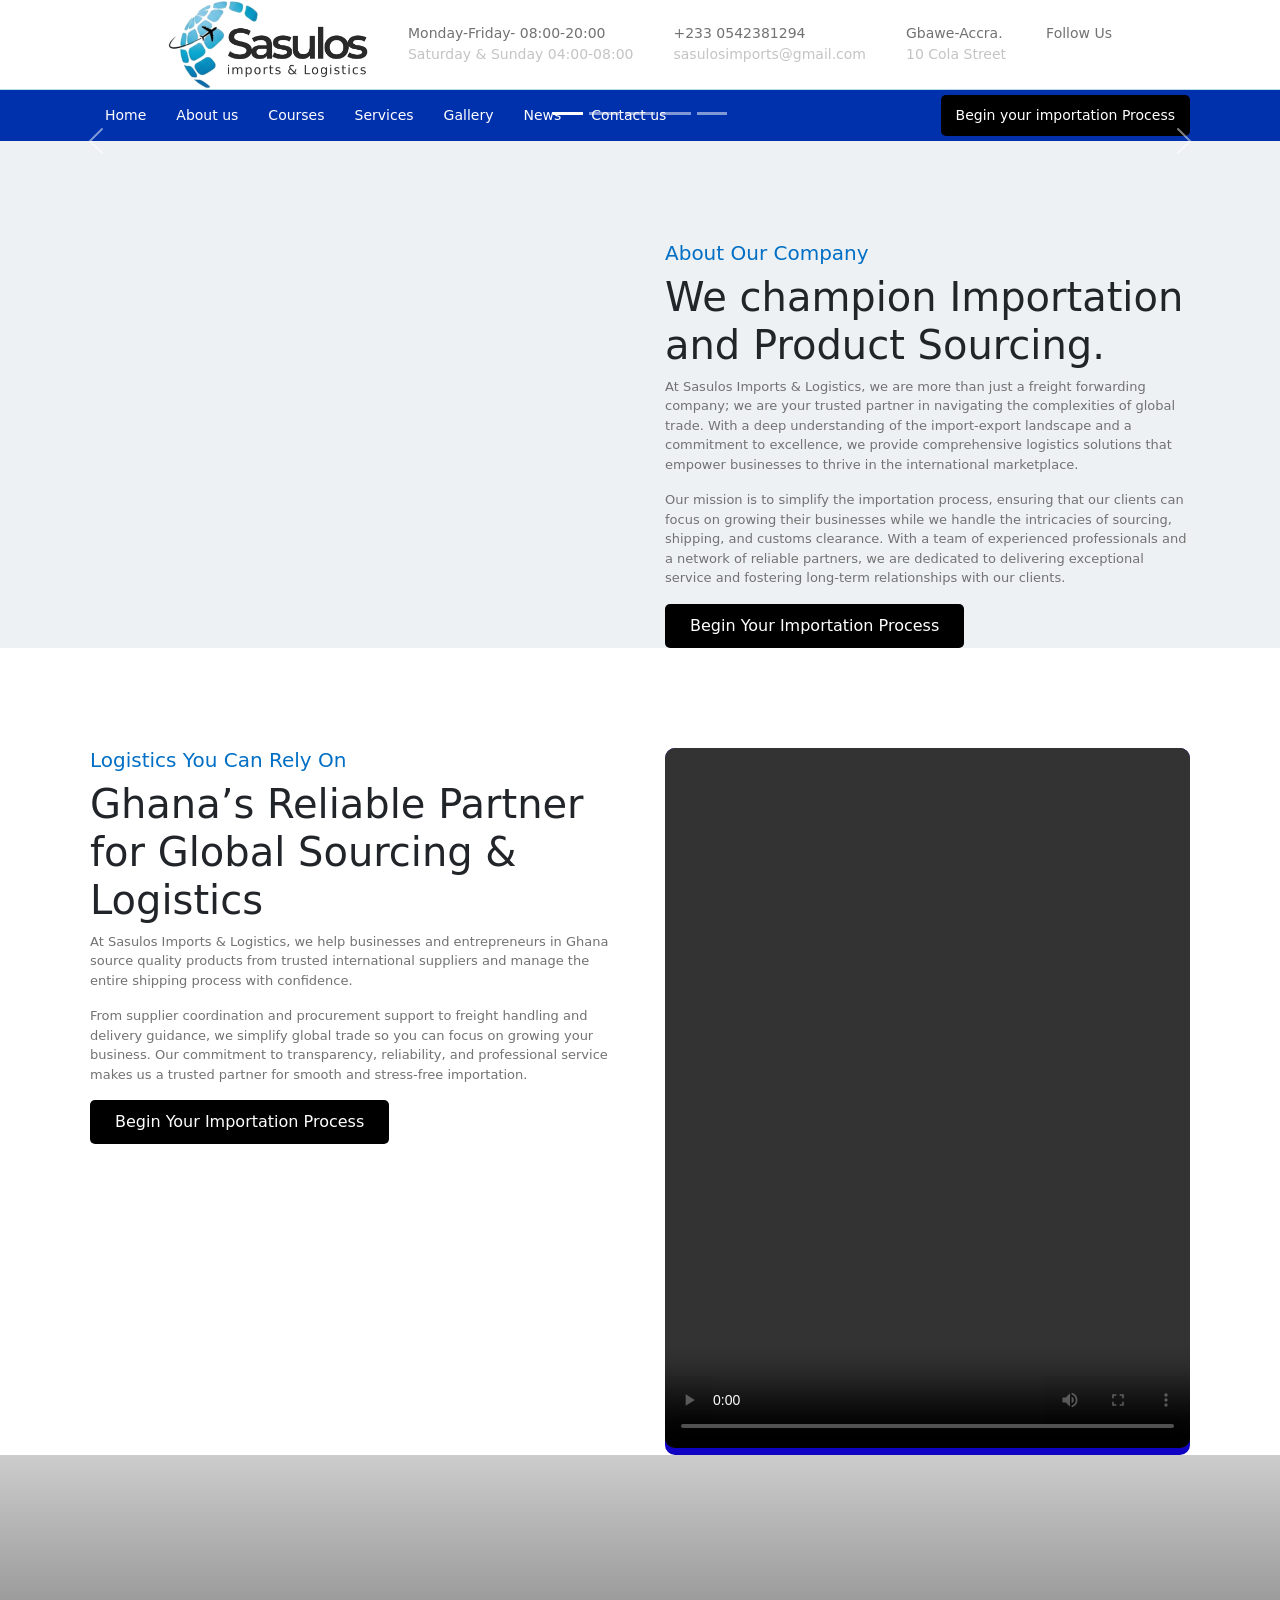
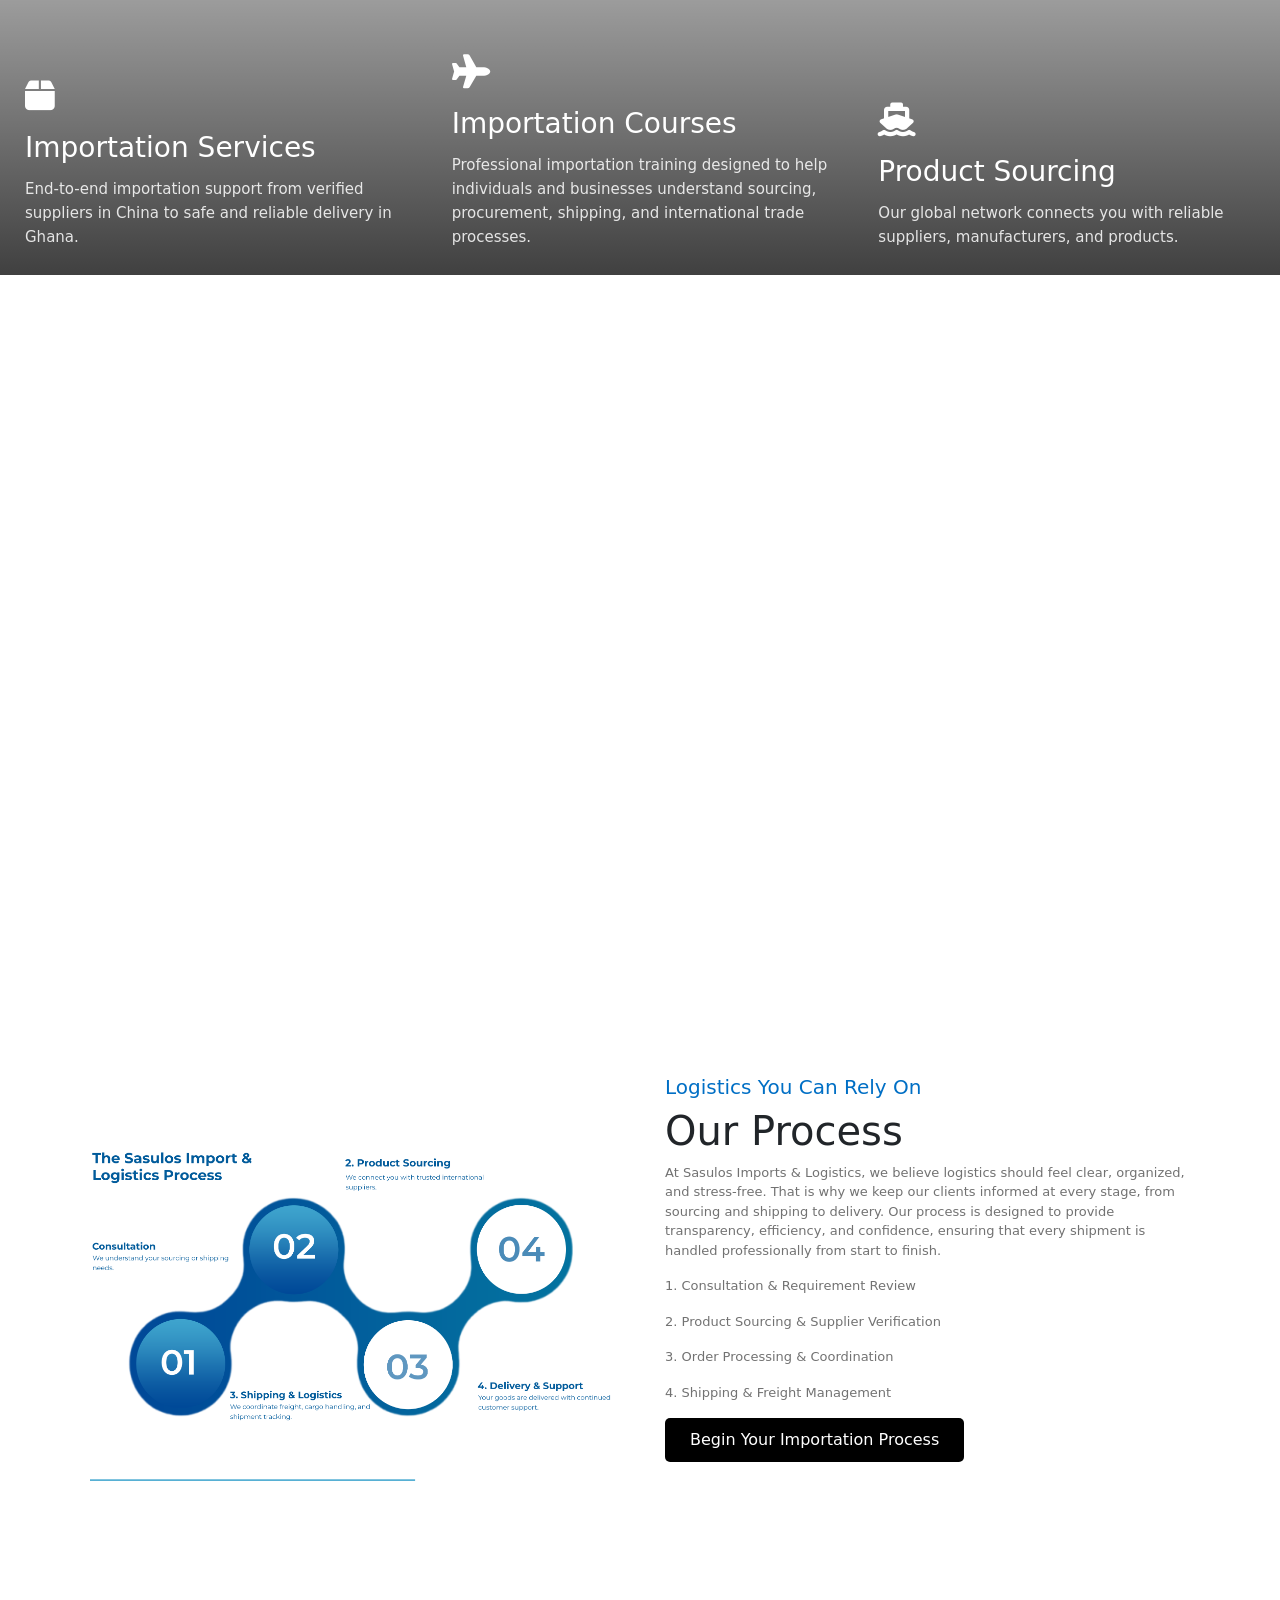
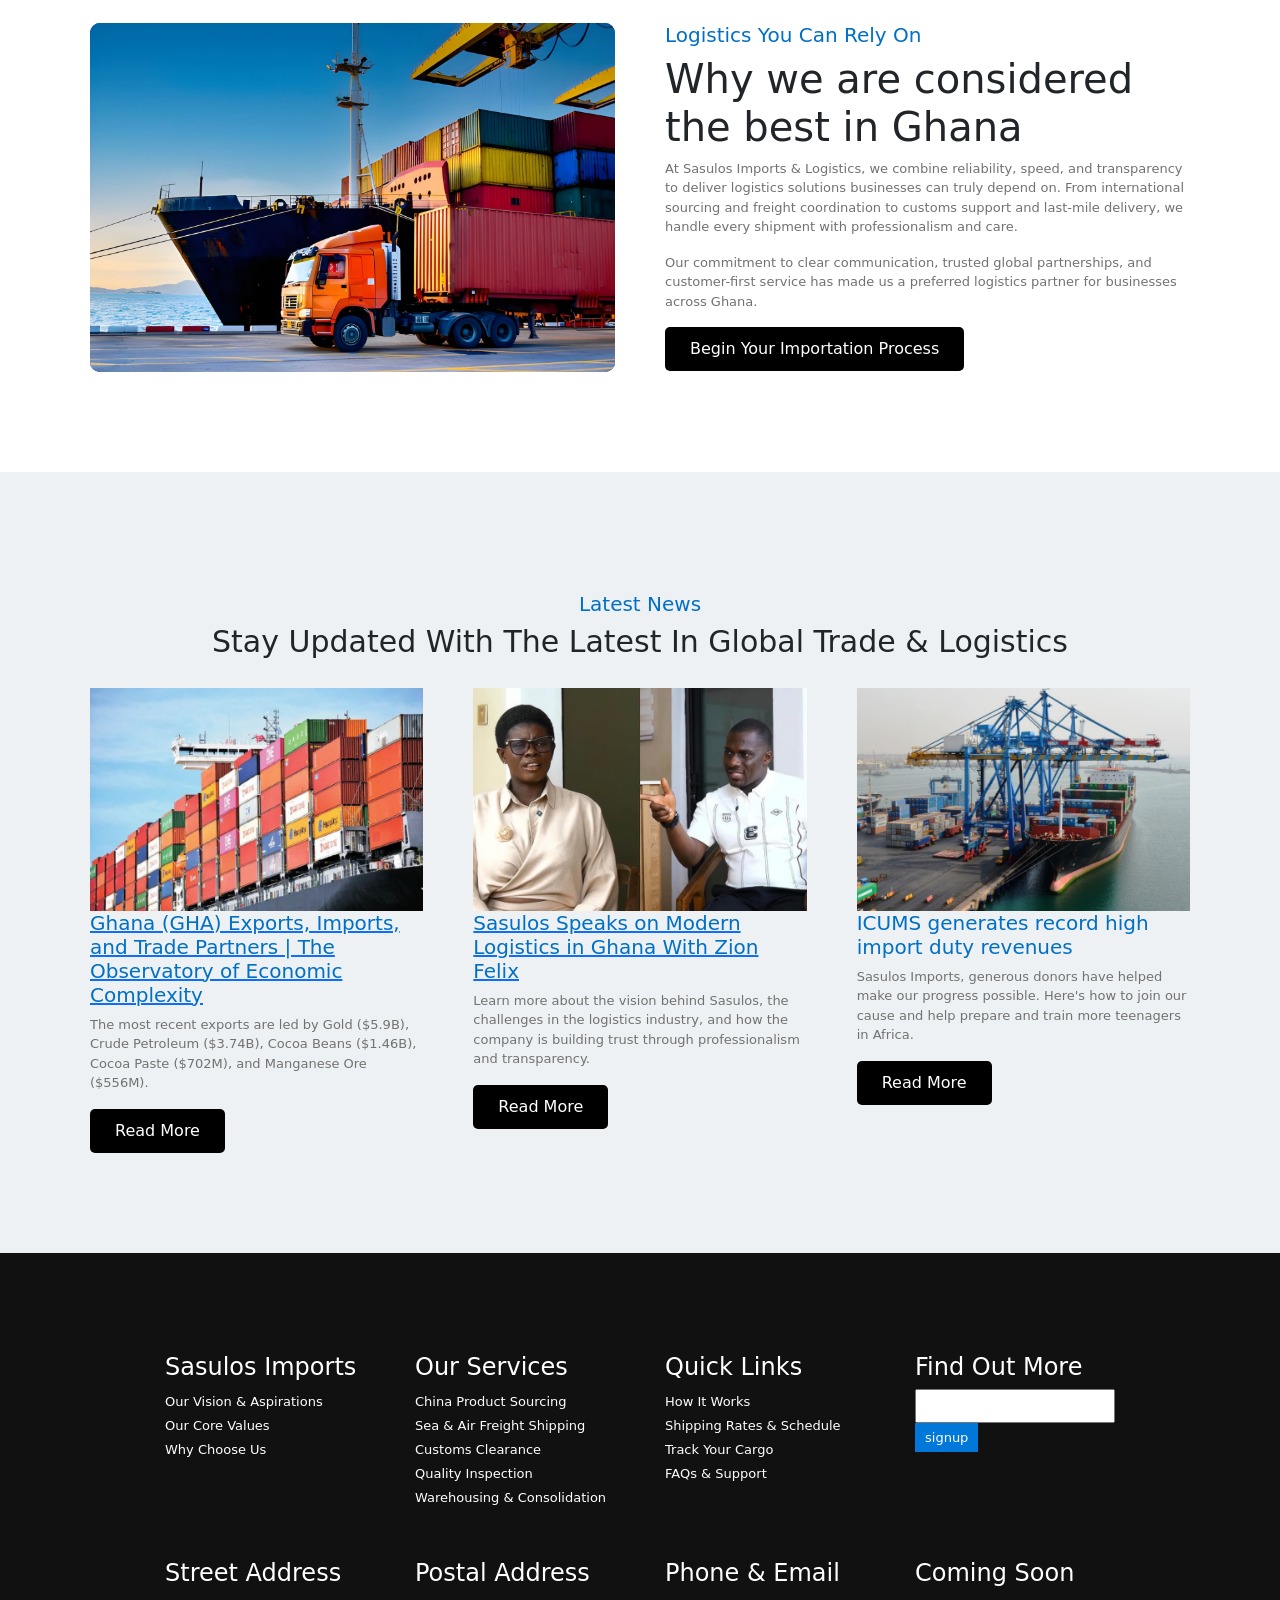
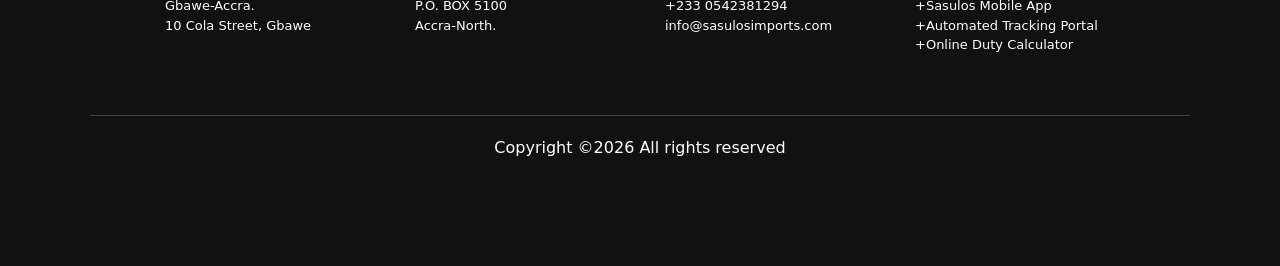
==== commit fcf40323: "update" ====
--- a/index.html
+++ b/index.html
@@ -108,18 +108,7 @@
       </div>
       </div>
      </li> -->
-    <li><a href="">Courses</a>
-      <div class="drop-container">
-        <div class="dropdowne">
-          <ul>
-            <li><a href="learn.html">One-on-One Coaching</a></li>
-            <li><a href="learn.html">Online Training</a></li>
-            <li><a href="learn.html">Business Mentorship</a></li>
-            <li><a href="learn.html">Student Success Stories</a></li>
-          </ul>
-      </div>
-      </div>
-    </li>
+    <li><a href="courses.html">Courses</a></li>
     <li><a href="">Services</a>
       <div class="drop-container">
         <div class="dropdowne">
@@ -337,8 +326,18 @@
 
       <div class="service-content">
         <i class="fa-solid fa-box"></i>
-        <a href="importation.html"><h3>Importation Services</h3></a>
+        <a href="productsourcing.html"><h3>Importation Services</h3></a>
         <p>End-to-end importation support from verified suppliers in China to safe and reliable delivery in Ghana.</p>
+      </div>
+    </div>
+
+     <div class="service-card">
+      <div class="overlay"></div>
+
+      <div class="service-content">
+        <i class="fa-solid fa-plane"></i>
+        <a href="courses.html"><h3>Importation Courses</h3></a>
+        <p>Professional importation training designed to help individuals and businesses understand sourcing, procurement, shipping, and international trade processes.</p>
       </div>
     </div>
 
@@ -354,15 +353,7 @@
     </div>
 
     <!-- Card 3 -->
-    <div class="service-card">
-      <div class="overlay"></div>
-
-      <div class="service-content">
-        <i class="fa-solid fa-plane"></i>
-        <a href="importationcourses.html"><h3>Importation Courses</h3></a>
-        <p>Professional importation training designed to help individuals and businesses understand sourcing, procurement, shipping, and international trade processes.</p>
-      </div>
-    </div>
+   
 
 
   </div>
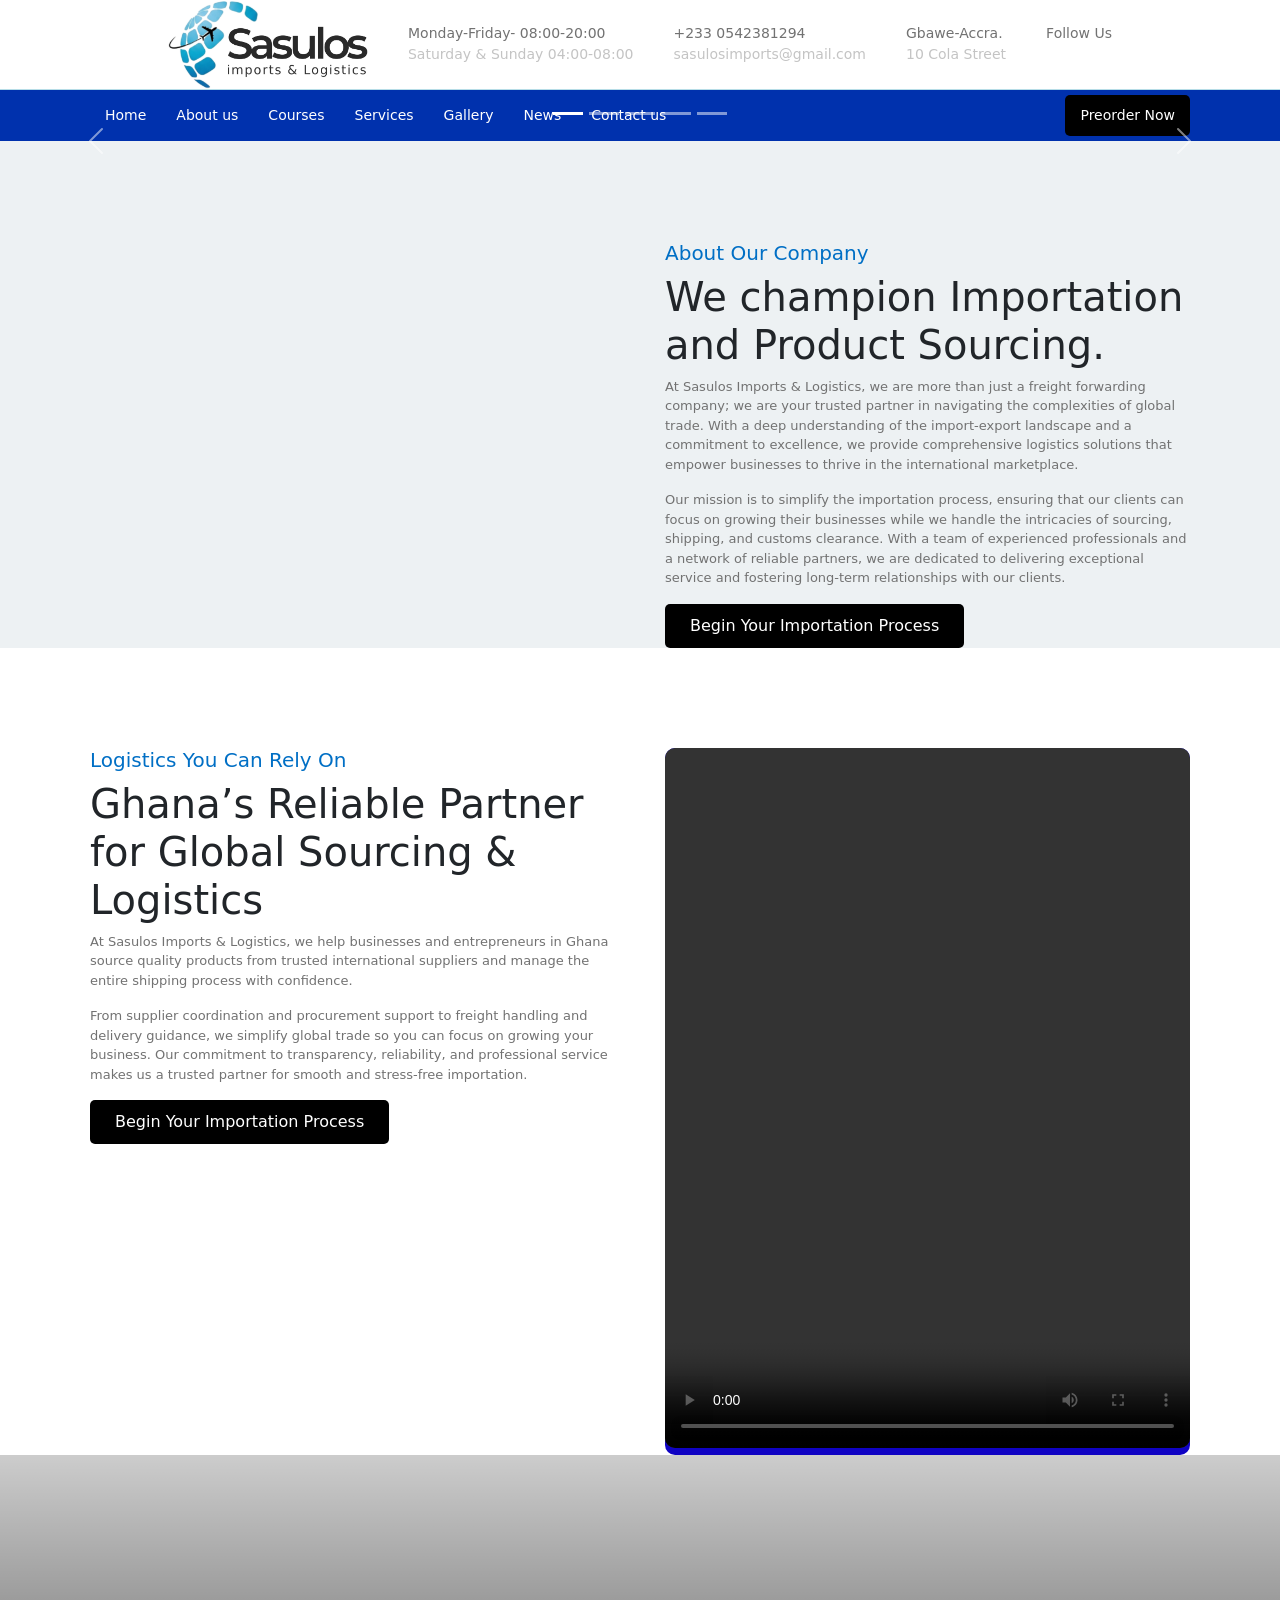
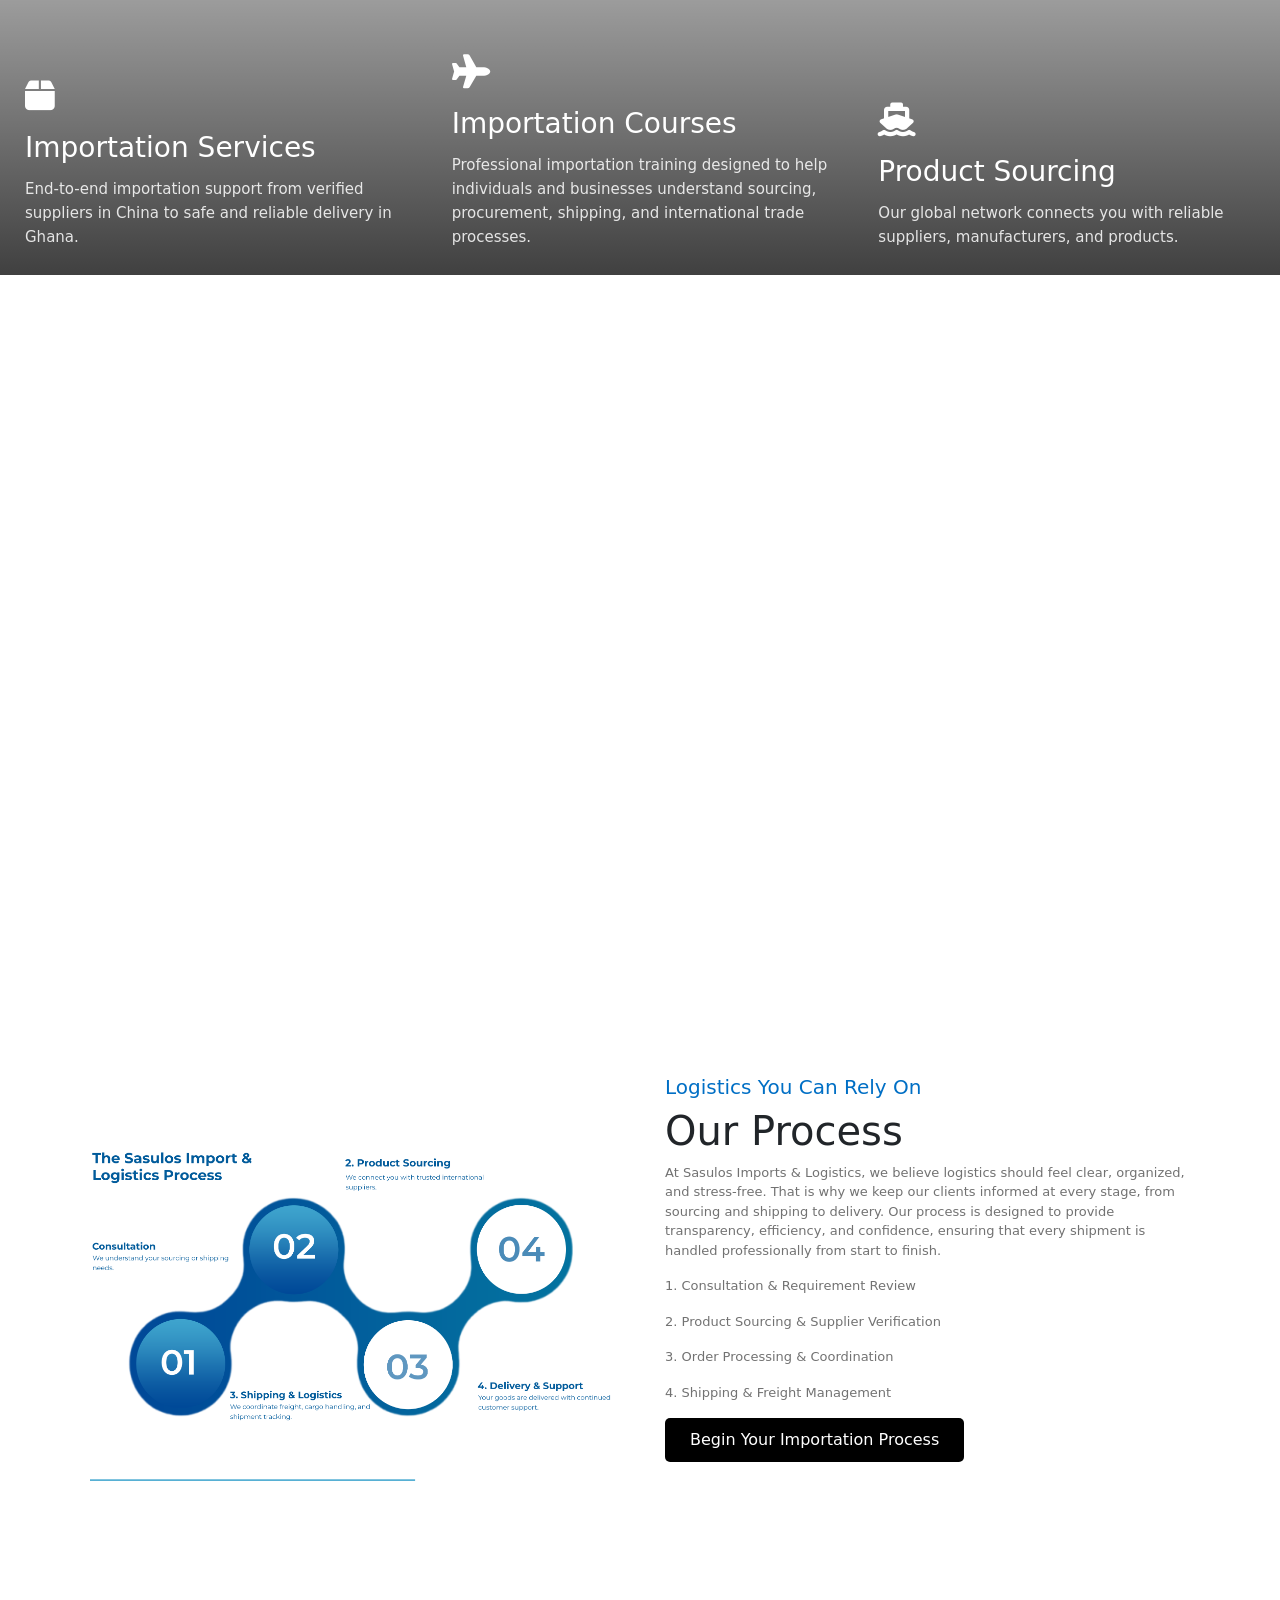
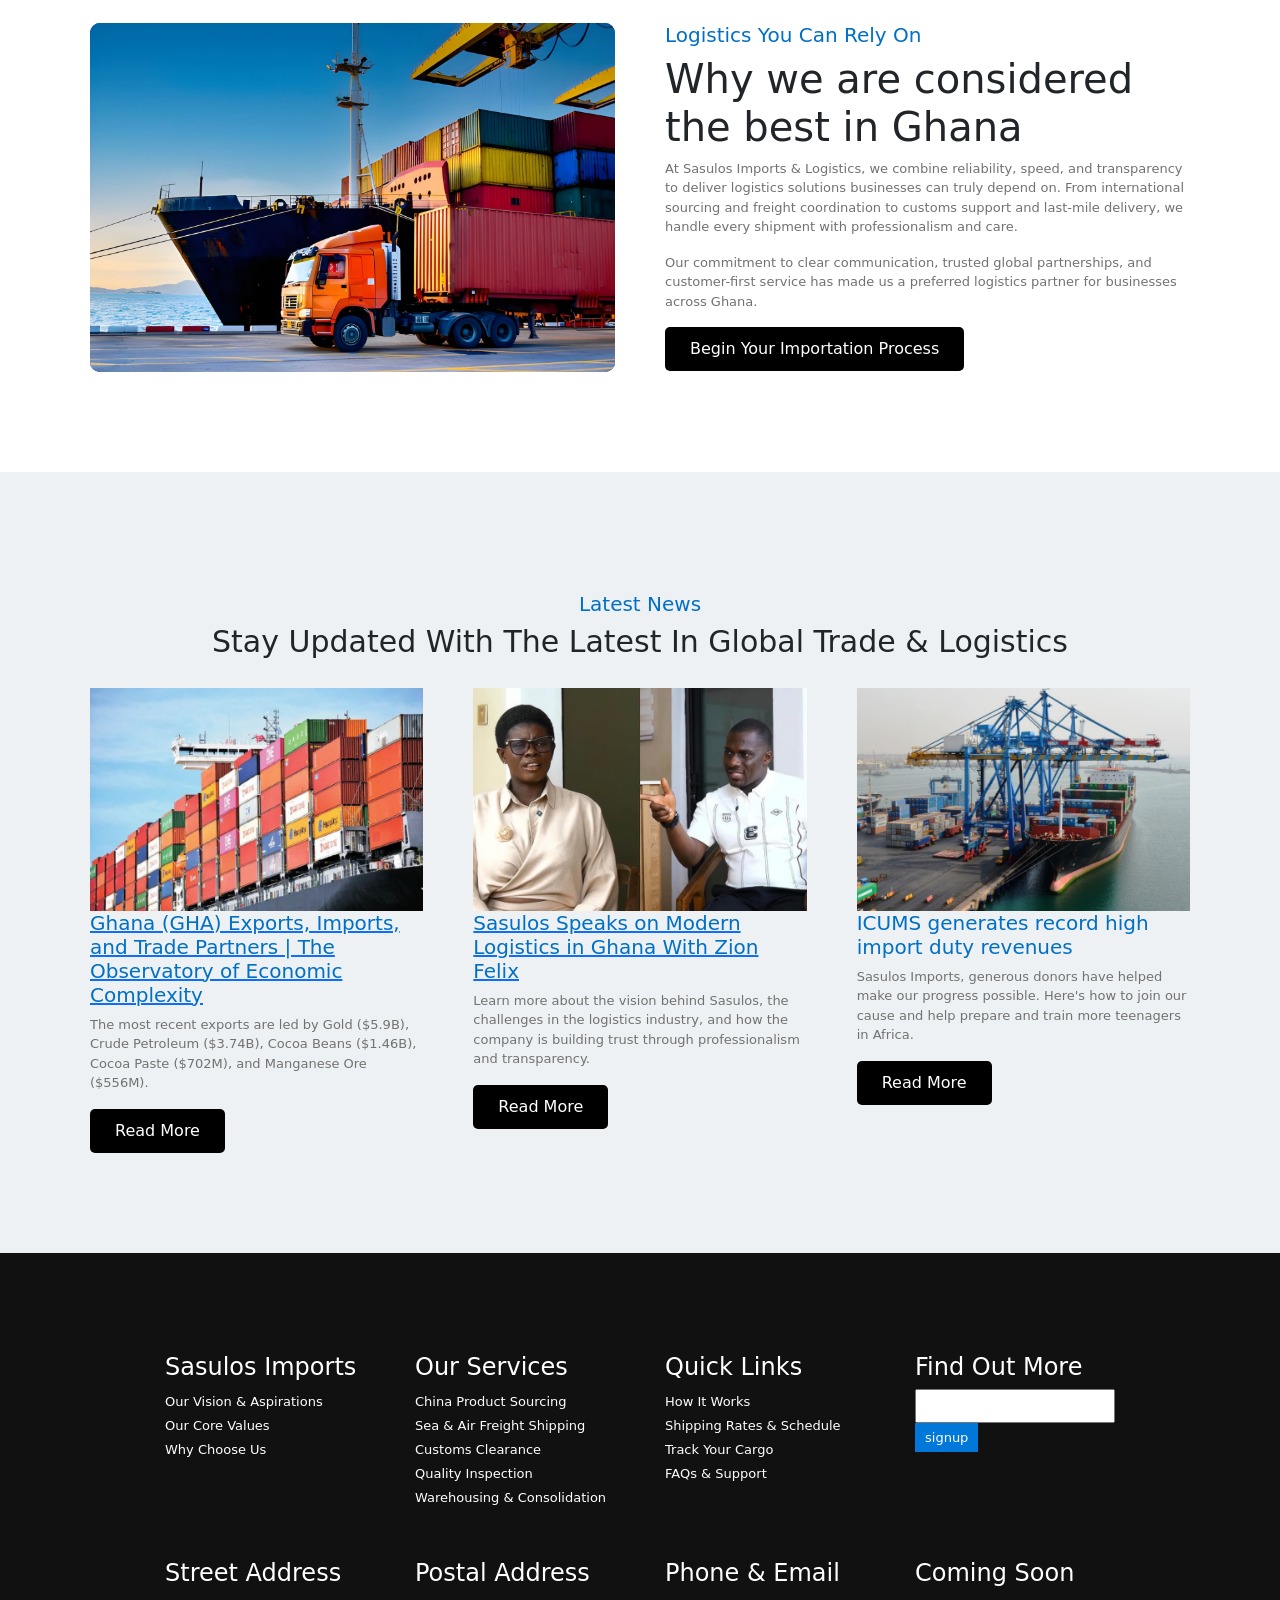
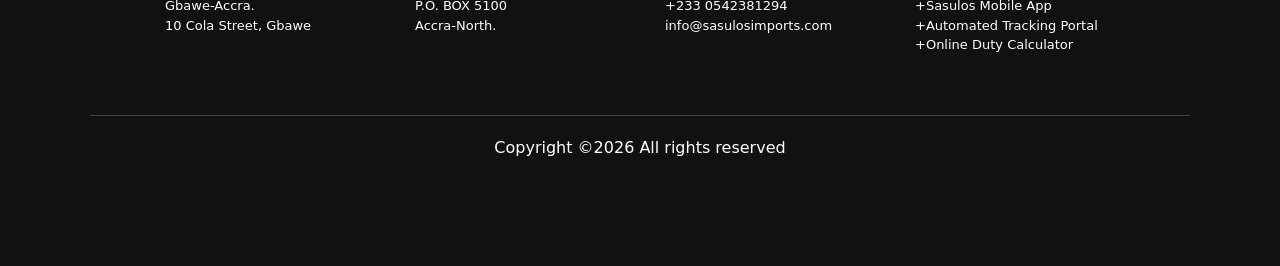
==== commit cf238848: "update" ====
--- a/index.html
+++ b/index.html
@@ -114,13 +114,8 @@
         <div class="dropdowne">
           <ul>
             <li><a href="down.html">China Product Sourcing</a></li>
-            <!-- <li><a href="cyber.html">Air Freight Shipping</a></li> -->
-            <!-- <li><a href="sof.html">Sea Freight Shipping</a></li> -->
-            <!-- <li><a href="cloud.html">Customs Clearance</a></li>
-            <li><a href="data.html">Procurement Assistance</a></li>
-            <li><a href="digi.html">Door-to-Door Delivery</a></li> -->
             <li><a href="kidscode.html">Bulk Importation Support</a></li>
-            <li><a href="kidscode.html">Importation Courses</a></li>
+            <li><a href="courses.html">Importation Courses</a></li>
           </ul>
       </div>
       </div>
@@ -131,8 +126,11 @@
     <li><a href="contact.html">Contact us</a></li>
   </ul>
 
+
+
+
   <div class="enroll">
-    <button><a href="https://wa.me/233542381294?text=Hello%2C%20I%20would%20like%20to%20begin%20my%20importation%20process%20with%20Sasulos%20Imports%20%26%20Logistics.">Begin your importation Process</a></button>
+    <button><a href="https://shop.sasulosimports.com">Preorder Now</a></button>
   </div>
 </div>
 </div>
@@ -155,7 +153,7 @@
         <a class="nav-link" href="about.html">About us</a>
       </li>
 
-      <li class="nav-item dropdown">
+      <!-- <li class="nav-item dropdown">
         <a class="nav-link dropdown-toggle" href="#" role="button" data-bs-toggle="dropdown" aria-expanded="false">
           Services
         </a>
@@ -164,18 +162,16 @@
           <li><a class="dropdown-item" href="admission.html">Bulk Importation Support</a></li>
           <li><a class="dropdown-item" href="admission.html">Importation Courses</a></li>
         </ul>
-      </li>
+      </li> -->
      
    
 
-      <li class="nav-item dropdown">
+      <!-- <li class="nav-item dropdown">
         <a class="nav-link dropdown-toggle" href="#" role="button" data-bs-toggle="dropdown" aria-expanded="false">
           Shipping Process
         </a>
-        <!-- <ul class="dropdown-menu">
-          <li><a class="dropdown-item" href="learn.html">    </a></li>
-        </ul> -->
-      </li> 
+
+      </li>  -->
 
           
 
@@ -184,10 +180,10 @@
           Programs
         </a>
         <ul class="dropdown-menu">
-          <li><a class="dropdown-item" href="down.html">One-on-One Coaching</a></li>
-          <li><a class="dropdown-item" href="sof.html">Online Training</a></li>
-          <li><a class="dropdown-item" href="cloud.html">Business Mentorship</a></li>
-          <li><a class="dropdown-item" href="cyber.html">Importation Masterclass</a></li>
+          <li><a class="dropdown-item" href="courses.html">One-on-One Coaching</a></li>
+          <li><a class="dropdown-item" href="courses.html">Online Training</a></li>
+          <li><a class="dropdown-item" href="courses.html">Business Mentorship</a></li>
+          <li><a class="dropdown-item" href="courses.html">Importation Masterclass</a></li>
 
         </ul>
       </li>
@@ -196,9 +192,9 @@
         <a class="nav-link " href="kidscode.html" aria-disabled="true">kidscode</a>
       </li> -->
 
-      <li class="nav-item">
+      <!-- <li class="nav-item">
         <a class="nav-link " href="gallery.html" aria-disabled="true">Gallery</a>
-      </li>
+      </li> -->
 
       <li class="nav-item">
         <a class="nav-link " href="news.html" aria-disabled="true">News</a>
@@ -278,7 +274,7 @@
             <h1>We champion Importation and Product Sourcing.</h1>
             <p>At Sasulos Imports & Logistics, we are more than just a freight forwarding company; we are your trusted partner in navigating the complexities of global trade. With a deep understanding of the import-export landscape and a commitment to excellence, we provide comprehensive logistics solutions that empower businesses to thrive in the international marketplace.</p>
             <p> Our mission is to simplify the importation process, ensuring that our clients can focus on growing their businesses while we handle the intricacies of sourcing, shipping, and customs clearance. With a team of experienced professionals and a network of reliable partners, we are dedicated to delivering exceptional service and fostering long-term relationships with our clients.</p>
-              <button class="begin"><a href="https://wa.me/233542381294?text=Hello%2C%20I%20would%20like%20to%20begin%20my%20importation%20process%20with%20Sasulos%20Imports%20%26%20Logistics.">Begin Your Importation Process</a></button>
+              <button class="begin"><a href="https://forms.gle/WJZLYLJeimgNGECG9">Begin Your Importation Process</a></button>
 
           </div>
     
@@ -296,7 +292,7 @@
             <h1>Ghana’s Reliable Partner for Global Sourcing & Logistics</h1>
             <p>At Sasulos Imports & Logistics, we help businesses and entrepreneurs in Ghana source quality products from trusted international suppliers and manage the entire shipping process with confidence.</p>
             <p>From supplier coordination and procurement support to freight handling and delivery guidance, we simplify global trade so you can focus on growing your business. Our commitment to transparency, reliability, and professional service makes us a trusted partner for smooth and stress-free importation.</p>
-              <button class="begin"><a href="https://wa.me/233542381294?text=Hello%2C%20I%20would%20like%20to%20begin%20my%20importation%20process%20with%20Sasulos%20Imports%20%26%20Logistics.">Begin Your Importation Process</a></button>
+              <button class="begin"><a href="https://forms.gle/WJZLYLJeimgNGECG9">Begin Your Importation Process</a></button>
 
           </div>
 
@@ -393,7 +389,7 @@
             <p>2. Product Sourcing & Supplier Verification</p>
             <p>3. Order Processing & Coordination</p>
             <p>4. Shipping & Freight Management</p>
-              <button class="begin"><a href="https://wa.me/233542381294?text=Hello%2C%20I%20would%20like%20to%20begin%20my%20importation%20process%20with%20Sasulos%20Imports%20%26%20Logistics.">Begin Your Importation Process</a></button>
+              <button class="begin"><a href="https://forms.gle/WJZLYLJeimgNGECG9">Begin Your Importation Process</a></button>
 
         </div>
 
@@ -418,7 +414,7 @@
             <h1>Why we are considered the best in Ghana</h1>
             <p>At Sasulos Imports & Logistics, we combine reliability, speed, and transparency to deliver logistics solutions businesses can truly depend on. From international sourcing and freight coordination to customs support and last-mile delivery, we handle every shipment with professionalism and care.</p>
             <p>Our commitment to clear communication, trusted global partnerships, and customer-first service has made us a preferred logistics partner for businesses across Ghana.</p>
-            <button class="begin"><a href="https://wa.me/233542381294?text=Hello%2C%20I%20would%20like%20to%20begin%20my%20importation%20process%20with%20Sasulos%20Imports%20%26%20Logistics.">Begin Your Importation Process</a></button>
+            <button class="begin"><a href="https://forms.gle/WJZLYLJeimgNGECG9">Begin Your Importation Process</a></button>
 
           </div>
         
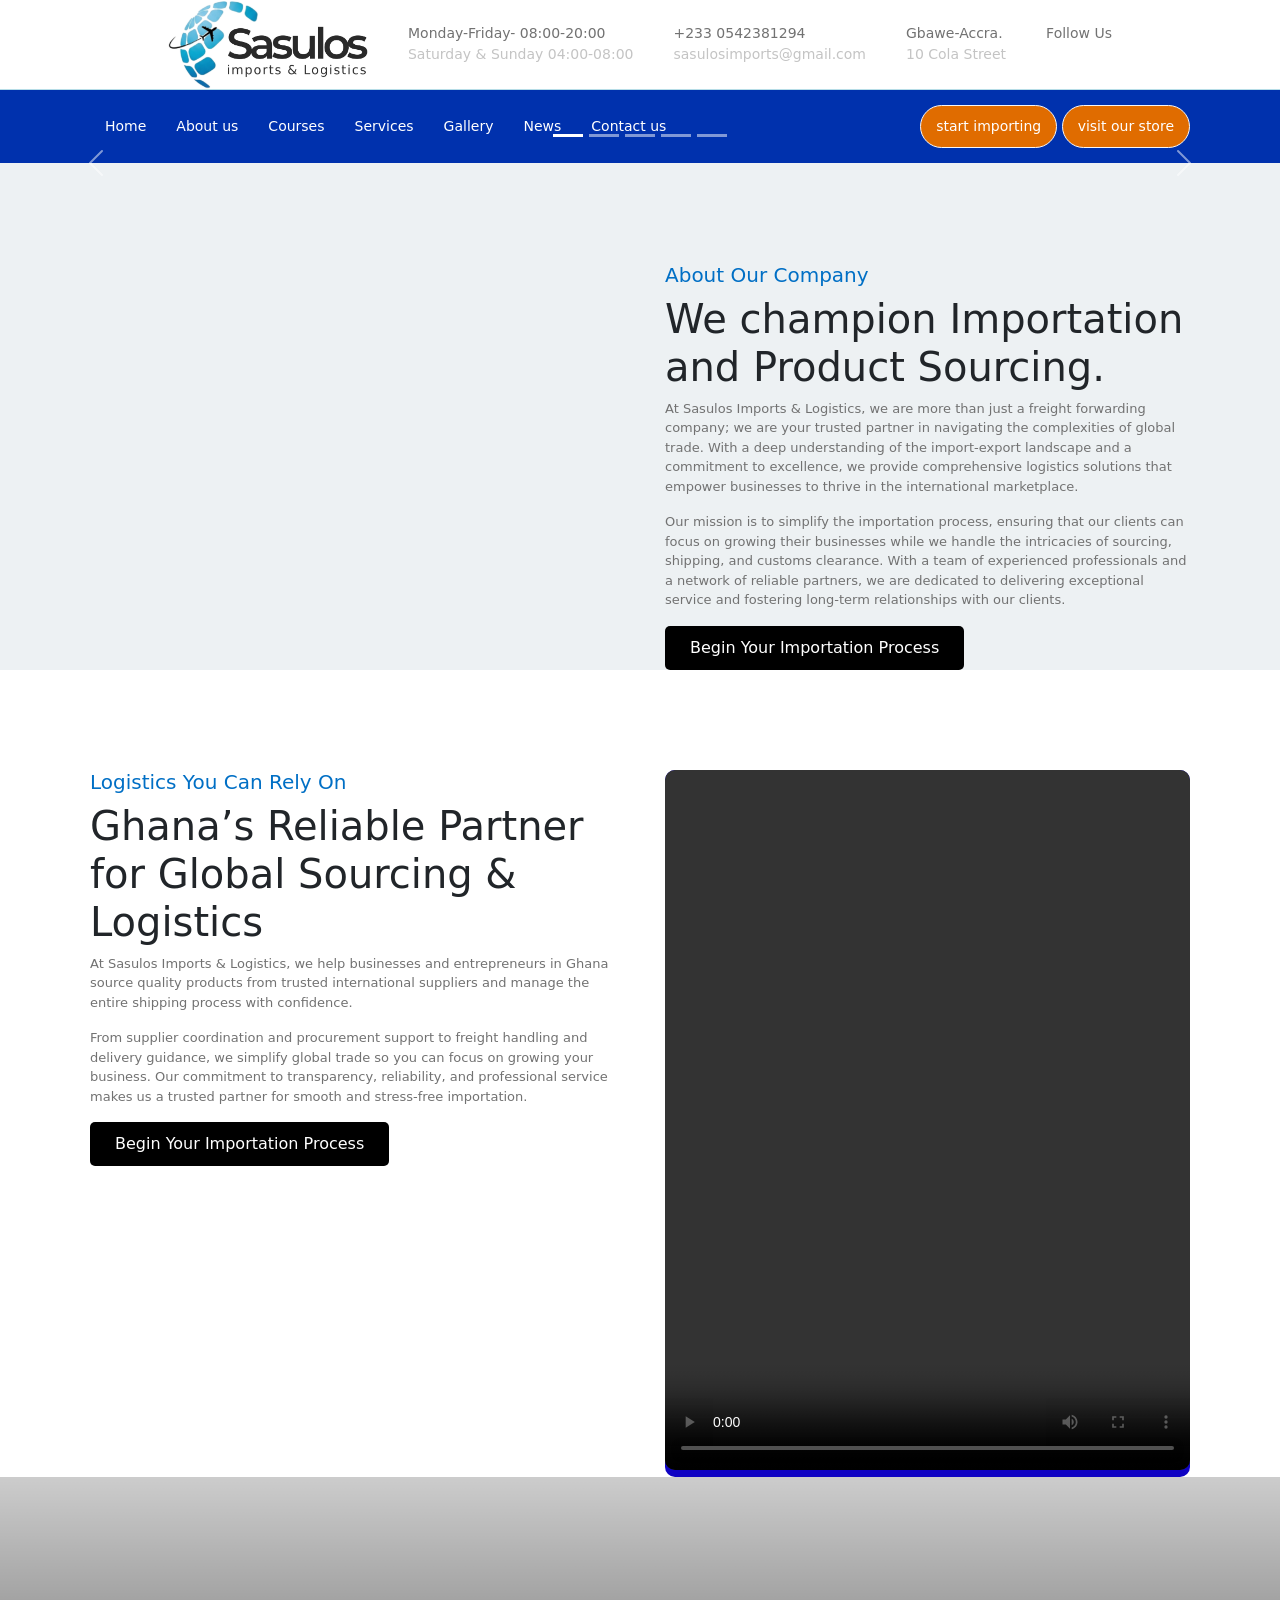
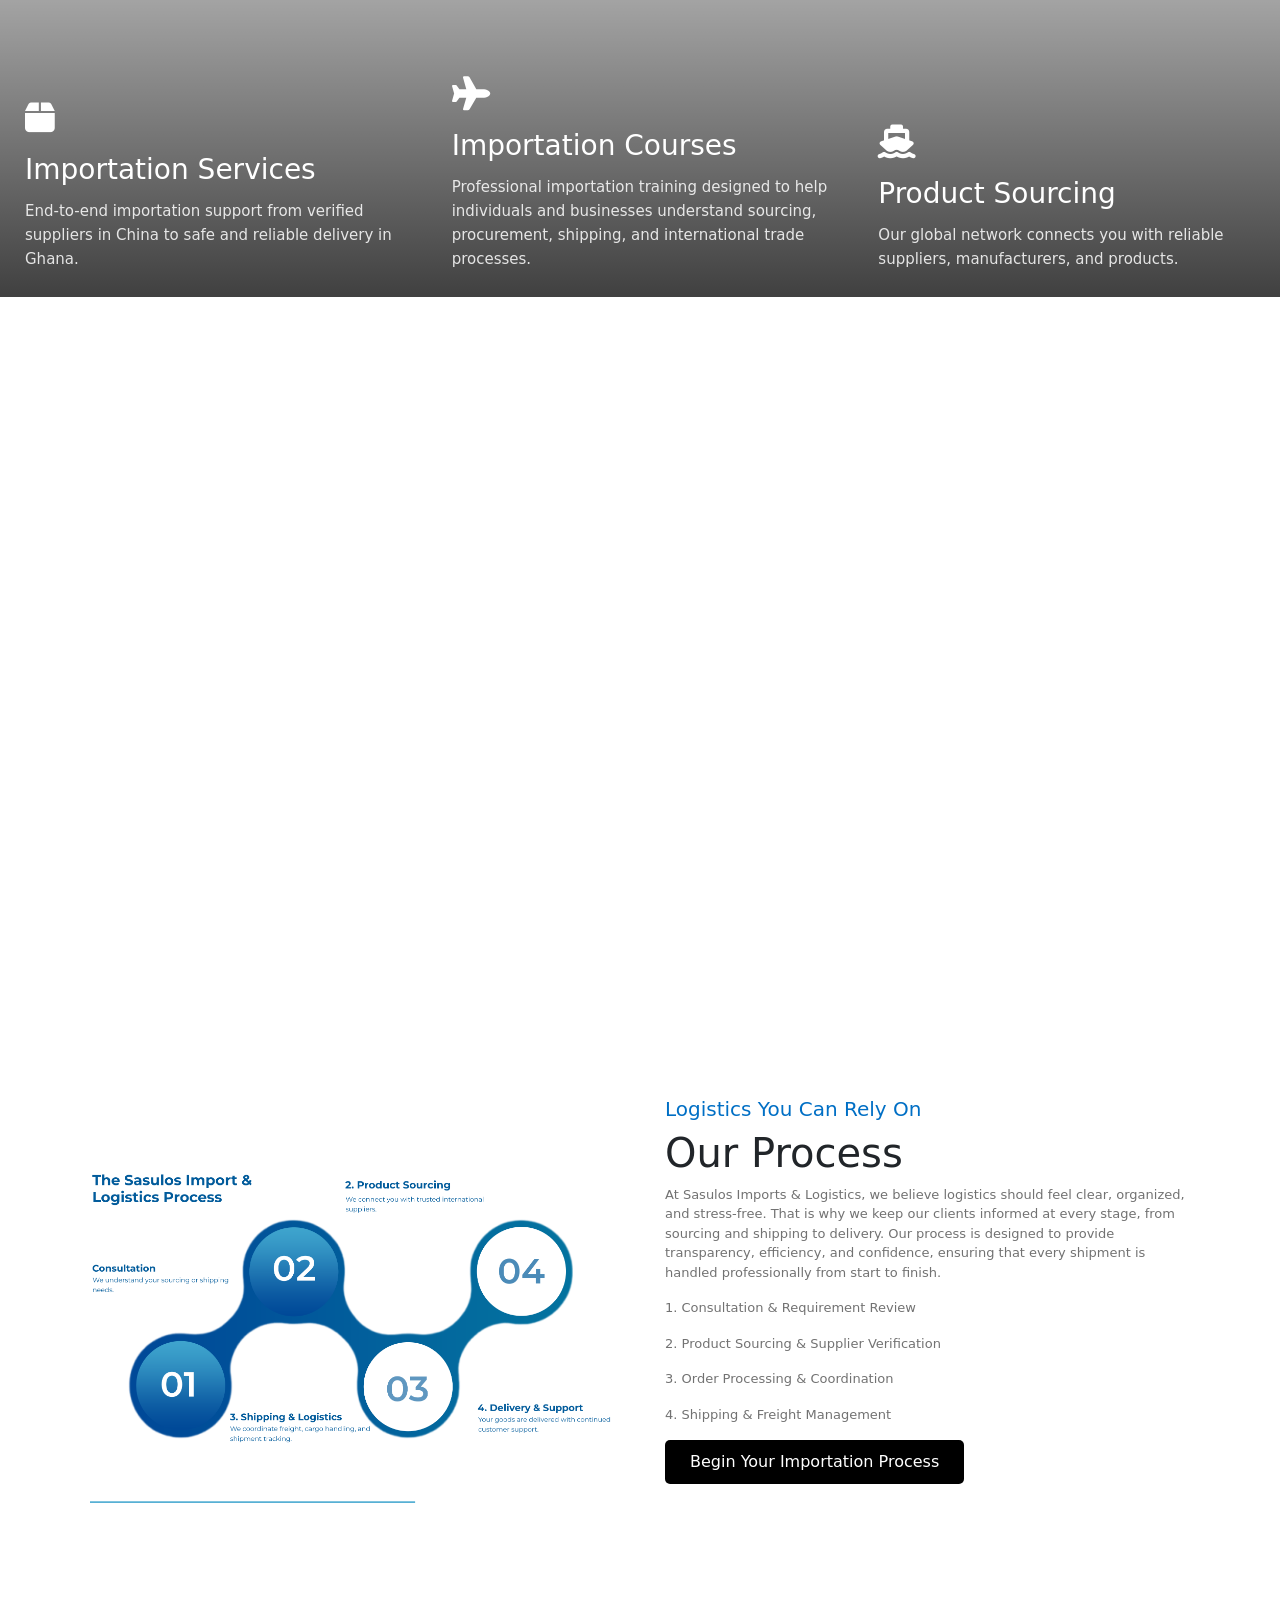
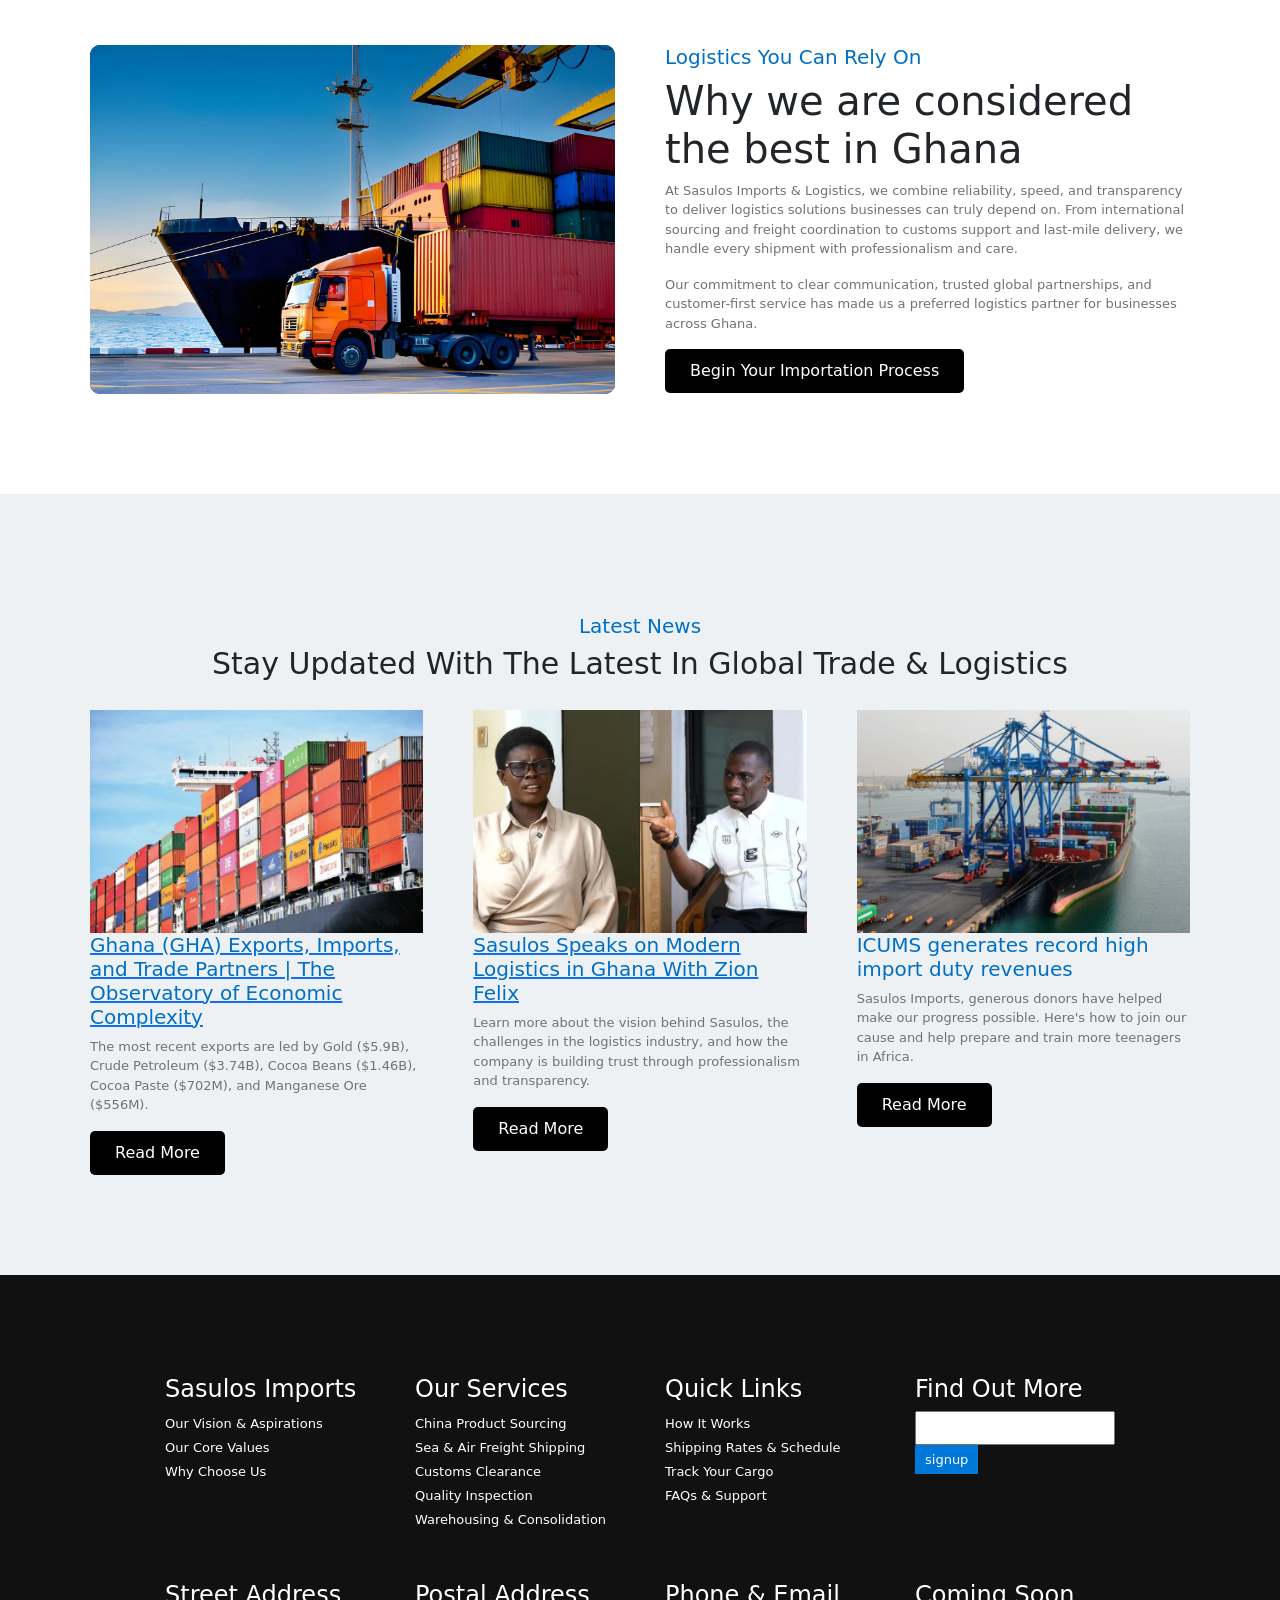
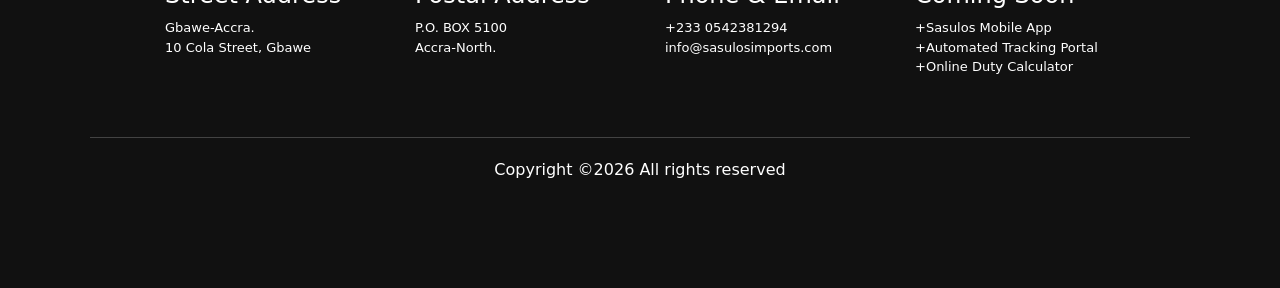
==== commit 1c4c1b4a: "update" ====
--- a/index.html
+++ b/index.html
@@ -130,7 +130,8 @@
 
 
   <div class="enroll">
-    <button><a href="https://shop.sasulosimports.com">Preorder Now</a></button>
+       <button><a href="https://forms.gle/WJZLYLJeimgNGECG9">start importing</a></button>
+       <button><a href="https://shop.sasulosimports.com">visit our store</a></button>
   </div>
 </div>
 </div>
--- a/index.css
+++ b/index.css
@@ -82,7 +82,7 @@
 .nav2container{
   font-size: 14px;
   background-color: rgb(0, 49, 173);
-  padding: 0px;
+  padding: 10px 0px;
   margin: 0px;
   /* background-color: white; */
   /* position:sticky; */
@@ -239,10 +239,11 @@
 }
 
 .enroll button{
-  border: none;
+  border: 1px solid rgb(247, 246, 246);
   padding: 10px 15px;
-  background-color: rgb(0, 0, 0);
-  border-radius: 5px;
+  background: none;
+  border-radius: 50px;
+  background-color: rgb(224, 108, 0);
 }
 
 .enroll button a{
